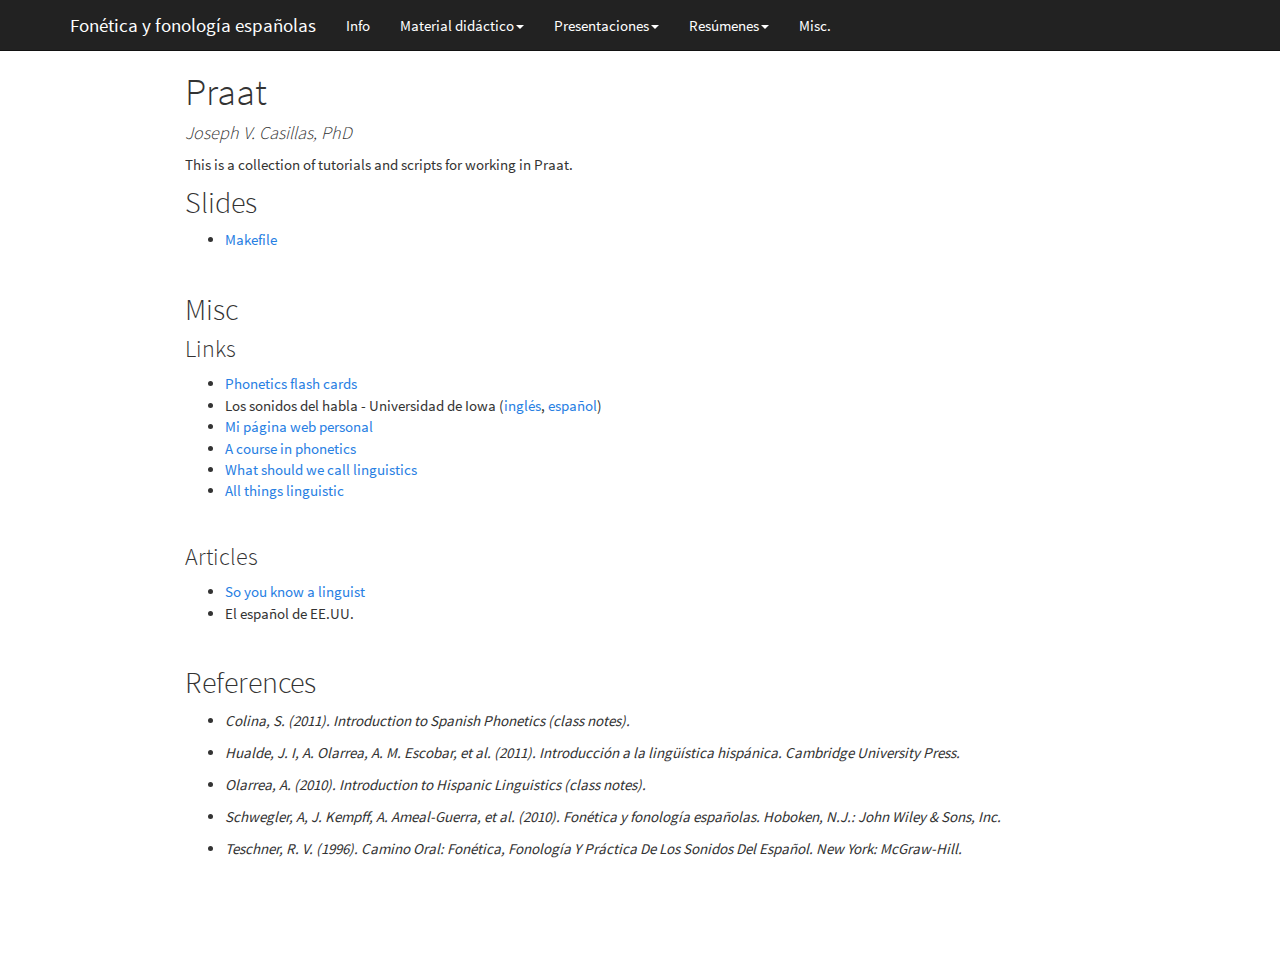
==== index.html @ e1a7d2da "added intro slides" ====
<!DOCTYPE html>

<html xmlns="http://www.w3.org/1999/xhtml">

<head>

<meta charset="utf-8">
<meta http-equiv="Content-Type" content="text/html; charset=utf-8" />
<meta name="generator" content="pandoc" />


<meta name="author" content="Joseph V. Casillas, PhD" />


<title>Praat</title>

<script src="libraries/jquery-1.11.3/jquery.min.js"></script>
<meta name="viewport" content="width=device-width, initial-scale=1" />
<link href="libraries/bootstrap-3.3.5/css/cosmo.min.css" rel="stylesheet" />
<script src="libraries/bootstrap-3.3.5/js/bootstrap.min.js"></script>
<script src="libraries/bootstrap-3.3.5/shim/html5shiv.min.js"></script>
<script src="libraries/bootstrap-3.3.5/shim/respond.min.js"></script>

<style type="text/css">

/* padding for bootstrap navbar */
body {
  padding-top: 50px;
  padding-bottom: 40px;
}

/* set text to justify */
p {
  text-align: justify;
}


/* offset scroll position for anchor links (for fixed navbar)  */
.section h2 {
  padding-top: 55px;
  margin-top: -55px;
}
.section h3 {
  padding-top: 55px;
  margin-top: -55px;
}



/* don't use link color in navbar */
.dropdown-menu>li>a {
  color: black;
}

/* some padding for disqus */
#disqus_thread {
  margin-top: 45px;
}

</style>

<link rel="stylesheet" href="libs/font-awesome-4.1.0/css/font-awesome.min.css"/>

<style type="text/css">code{white-space: pre;}</style>
<link rel="stylesheet"
      href="libraries/highlight/textmate.css"
      type="text/css" />
<script src="libraries/highlight/highlight.js"></script>
<style type="text/css">
  pre:not([class]) {
    background-color: white;
  }
</style>
<script type="text/javascript">
if (window.hljs && document.readyState && document.readyState === "complete") {
   window.setTimeout(function() {
      hljs.initHighlighting();
   }, 0);
}
</script>



<style type="text/css">
h1 {
  font-size: 34px;
}
h1.title {
  font-size: 38px;
}
h2 {
  font-size: 30px;
}
h3 {
  font-size: 24px;
}
h4 {
  font-size: 18px;
}
h5 {
  font-size: 16px;
}
h6 {
  font-size: 12px;
}
.table th:not([align]) {
  text-align: left;
}
</style>


</head>

<body>

<style type = "text/css">
.main-container {
  max-width: 940px;
  margin-left: auto;
  margin-right: auto;
}
code {
  color: inherit;
  background-color: rgba(0, 0, 0, 0.04);
}
img {
  max-width:100%;
  height: auto;
}
.tabbed-pane {
  padding-top: 12px;
}
button.code-folding-btn:focus {
  outline: none;
}
</style>



<div class="container-fluid main-container">

<!-- tabsets -->
<script src="libraries/navigation-1.1/tabsets.js"></script>
<script>
$(document).ready(function () {
  window.buildTabsets("TOC");
});
</script>

<!-- code folding -->





<div class="navbar navbar-default navbar-fixed-top" role="navigation">
  <div class="container">
    <div class="navbar-header">
      <button type="button" class="navbar-toggle collapsed" data-toggle="collapse" data-target="#navbar">
        <span class="icon-bar"></span>
        <span class="icon-bar"></span>
        <span class="icon-bar"></span>
      </button>
      <a class="navbar-brand">Fonética y fonología españolas</a>
    </div>
    <div id="navbar" class="navbar-collapse collapse">
      <ul class="nav navbar-nav">
        <li><a href="#acerca-de-la-asignatura">Info</a></li>
        <li class="dropdown">
          <a href="developer" class="dropdown-toggle" data-toggle="dropdown" role="button" aria-expanded="false">Material didáctico<span class="caret"></span></a>
          <ul class="dropdown-menu" role="menu">
             <li><a href="#programa-de-la-asignatura">Programa</a></li>
             <li><a href="#temario">Temario</a></li>
          </ul>
        </li>
        <li class="dropdown">
          <a href="developer" class="dropdown-toggle" data-toggle="dropdown" role="button" aria-expanded="false">Presentaciones<span class="caret"></span></a>
          <ul class="dropdown-menu" role="menu">
             <li class="dropdown-header">Semana 1</li>
             <li><a href="http://www.jvcasillas.com/362_01_f2016/slides/00_programa/index.html">Intro</a></li>
             <li class="dropdown-header">Semana 2</li>
             <li><a href="http://www.jvcasillas.com/362_01_f2016/slides/02_silaba_diptongos_hiatos/index.html#1">Silabeo, dipotongos y hiatos</a></li>
             <li class="dropdown-header">Semana 3</li>
             <li><a href="http://www.jvcasillas.com/362_01_f2016/slides/03_consonantes_j_w_diptongos_semivocales_acento/index.html#1">[j]/[w], diptongos, semivocales y acento</a></li>
             <li class="dropdown-header">Semana 4</li>
             <li><a href="http://www.jvcasillas.com/362_01_f2016/slides/04_silabas_vocales_ritmo/index.html#1">Sílabas, vocales y ritmo</a></li>
             <li class="dropdown-header">Semana 5</li>
             <li><a href="http://www.jvcasillas.com/362_01_f2016/slides/05_fonetica_articulatoria_vocales/index.html#1">Fonética articulatoria - vocales</a></li>
             <li class="dropdown-header">Semana 6</li>
             <li><a href="http://www.jvcasillas.com/362_01_f2016/slides/06_fonetica_articulatoria_consonantes/index.html#1">Fonética articulatoria - consonantes</a></li>
             <li class="dropdown-header">Semana 7</li>
             <li><a href="http://www.jvcasillas.com/362_01_f2016/slides/07_fonema_alofonos_transcripcion/index.html#1">Fonemas, alófonos y la transcripción fonética</a></li>
             <li class="dropdown-header">Semana 8</li>
             <li><a href="http://www.jvcasillas.com/362_01_f2016/slides/08_oclusivas_sordas_africadas/index.html#1">Las oclusivas sordas y las africadas</a></li>
             <li class="dropdown-header">Semana 9</li>
             <li><a href="http://www.jvcasillas.com/362_01_f2016/slides/09_obstruyentes_sonoras/index.html#1">Obstruyentes sonoras /b, d, g/ y /ʝ/</a></li>
             <li class="dropdown-header">Semana 10</li>
             <li><a href="http://www.jvcasillas.com/362_01_f2016/slides/10_fricativas/index.html#1">Fricativas: /f, s, x/</a></li>
             <li class="dropdown-header">Semana 11</li>
             <li><a href="http://www.jvcasillas.com/362_01_f2016/slides/11_nasales_laterales/index.html#1">Nasales y laterales</a></li>
          </ul>
        </li>
        <li class="dropdown">
          <a href="developer" class="dropdown-toggle" data-toggle="dropdown" role="button" aria-expanded="false">Resúmenes<span class="caret"></span></a>
          <ul class="dropdown-menu" role="menu">
             <li class="dropdown-header"></li>
             <li><a href="http://www.jvcasillas.com/362_01_f2016/libraries/assets/resumenes/02_silaba_diptongos_hiatos.zip">Silabeo, dipotongos y hiatos</a></li>
             <li><a href="http://www.jvcasillas.com/362_01_f2016/libraries/assets/resumenes/03_consonantes_j_w_diptongos_semivocales.zip">[j]/[w], diptongos, semivocales y acento</a></li>
             <li><a href="http://www.jvcasillas.com/362_01_f2016/libraries/assets/resumenes/04_silabas_vocales_ritmo_vocales_en_contacto_schwa.zip">Sílabas, vocales y ritmo</a></li>
             <li><a href="http://www.jvcasillas.com/362_01_f2016/libraries/assets/resumenes/05_fonetica_articulatoria_vocales.zip">Fonética articulatoria - vocales</a></li>
             <li><a href="http://www.jvcasillas.com/362_01_f2016/libraries/assets/resumenes/06_fonetica_articulatoria_consonantes.zip">Fonética articulatoria - consonantes</a></li>
             <li><a href="http://www.jvcasillas.com/362_01_f2016/libraries/assets/resumenes/07_fonema_transcripcion_fonetica.zip">Fonemas, alófonos y la transcripción fonética</a></li>
             <li><a href="http://www.jvcasillas.com/362_01_f2016/libraries/assets/resumenes/08_oclusivas_sordas_africadas.zip">Las oclusivas sordas y las africadas</a></li>
             <li><a href="http://www.jvcasillas.com/362_01_f2016/libraries/assets/resumenes/09_obstruyentes_sonoras_b_d_g_j.zip">Obstruyentes sonoras /b, d, g/ y /ʝ/</a></li>
             <li><a href="http://www.jvcasillas.com/362_01_f2016/libraries/assets/resumenes/10_fricativas_f_s_x.zip">Fricativas: /f, s, x/</a></li>
             <li><a href="http://www.jvcasillas.com/362_01_f2016/libraries/assets/resumenes/11_nasales_laterales.zip">Nasales y laterales</a></li>
             <li><a href="http://www.jvcasillas.com/362_01_f2016/libraries/assets/resumenes/12_vibrantes_entonacion.zip">Las vibrantes y la entonación</a></li>
             <li><a href="http://www.jvcasillas.com/362_01_f2016/libraries/assets/resumenes/13_español_peninsular_americano.zip">El español penínsular y americano</a></li>
             <li><a href="http://www.jvcasillas.com/362_01_f2016/libraries/assets/resumenes/14_español_eeuu.zip">El español de EE.UU.</a></li>
          </ul>
        </li>
        <li><a href="#misc">Misc.</a></li>
      </ul>
    </div><!--/.nav-collapse -->
  </div><!--/.container -->
</div><!--/.navbar -->

<div class="fluid-row" id="header">



<h1 class="title toc-ignore">Praat</h1>
<h4 class="author"><em>Joseph V. Casillas, PhD</em></h4>

</div>


<p>This is a collection of tutorials and scripts for working in Praat.</p>
<div id="slides" class="section level2">
<h2>Slides</h2>
<ul>
<li><a href="slides/Makefile/index.html">Makefile</a></li>
</ul>
<p></br></p>
</div>
<div id="misc" class="section level2">
<h2>Misc</h2>
<div id="links" class="section level3">
<h3>Links</h3>
<ul>
<li><a href="https://quizlet.com/93374714/fonetica-flash-cards/">Phonetics flash cards</a></li>
<li>Los sonidos del habla - Universidad de Iowa (<a href="http://soundsofspeech.uiowa.edu/english/english.html">inglés</a>, <a href="http://soundsofspeech.uiowa.edu/spanish/spanish.html">español</a>)</li>
<li><a href="http://www.jvcasillas.com">Mi página web personal</a></li>
<li><a href="http://linguistics.berkeley.edu/acip/">A course in phonetics</a></li>
<li><a href="http://whatshouldwecalllinguistics.tumblr.com">What should we call linguistics</a></li>
<li><a href="http://allthingslinguistic.com">All things linguistic</a></li>
</ul>
<p></br></p>
</div>
<div id="articles" class="section level3">
<h3>Articles</h3>
<ul>
<li><a href="http://www.slideshare.net/Jayelem/so-you-know-a-linguist">So you know a linguist</a></li>
<li>El español de EE.UU.</li>
</ul>
<p></br></p>
</div>
</div>
<div id="references" class="section level2">
<h2>References</h2>
<ul>
<li><p>
<cite>Colina, S. (2011). <em>Introduction to Spanish Phonetics (class notes)</em>.</cite>
</p></li>
<li><p>
<cite>Hualde, J. I, A. Olarrea, A. M. Escobar, et al. (2011). <em>Introducción a la lingüística hispánica</em>. Cambridge University Press.</cite>
</p></li>
<li><p>
<cite>Olarrea, A. (2010). <em>Introduction to Hispanic Linguistics (class notes)</em>.</cite>
</p></li>
<li><p>
<cite>Schwegler, A, J. Kempff, A. Ameal-Guerra, et al. (2010). <em>Fonética y fonología españolas</em>. Hoboken, N.J.: John Wiley &amp; Sons, Inc.</cite>
</p></li>
<li><p>
<cite>Teschner, R. V. (1996). <em>Camino Oral: Fonética, Fonología Y Práctica De Los Sonidos Del Español</em>. New York: McGraw-Hill.</cite>
</p></li>
</ul>
<p></br></br></p>
</div>


<!-- some extra javascript for older browsers -->
<script type="text/javascript" src="libs/polyfill.js"></script>

<script>



</script>

<!-- disqus -->
<!--   <div id="disqus_thread"></div>
    <script type="text/javascript">
        /* * * CONFIGURATION VARIABLES: EDIT BEFORE PASTING INTO YOUR WEBPAGE * * */
        var disqus_shortname = 'example'; // required: replace example with your forum shortname

        /* * * DON'T EDIT BELOW THIS LINE * * */
        (function() {
            var dsq = document.createElement('script'); dsq.type = 'text/javascript'; dsq.async = true;
            dsq.src = '//' + disqus_shortname + '.disqus.com/embed.js';
            (document.getElementsByTagName('head')[0] || document.getElementsByTagName('body')[0]).appendChild(dsq);
        })();
    </script>
    <noscript>Please enable JavaScript to view the <a href="http://disqus.com/?ref_noscript">comments powered by Disqus.</a></noscript>
    <a href="http://disqus.com" class="dsq-brlink">comments powered by <span class="logo-disqus">Disqus</span></a>

 -->



</div>

<script>

// add bootstrap table styles to pandoc tables
$(document).ready(function () {
  $('tr.header').parent('thead').parent('table').addClass('table table-condensed');
});


</script>


</body>
</html>
---- libraries/bootstrap-3.3.5/css/cosmo.min.css ----
@font-face {
  font-family: 'Source Sans Pro';
  font-style: normal;
  font-weight: 300;
  src: url(fonts/SourceSansProLight.ttf) format('truetype');
}
@font-face {
  font-family: 'Source Sans Pro';
  font-style: normal;
  font-weight: 400;
  src: url(fonts/SourceSansPro.ttf) format('truetype');
}
@font-face {
  font-family: 'Source Sans Pro';
  font-style: normal;
  font-weight: 700;
  src: url(fonts/SourceSansProBold.ttf) format('truetype');
}

/*!
 * bootswatch v3.3.6
 * Homepage: http://bootswatch.com
 * Copyright 2012-2015 Thomas Park
 * Licensed under MIT
 * Based on Bootstrap
*//*!
 * Bootstrap v3.3.6 (http://getbootstrap.com)
 * Copyright 2011-2015 Twitter, Inc.
 * Licensed under MIT (https://github.com/twbs/bootstrap/blob/master/LICENSE)
 *//*! normalize.css v3.0.3 | MIT License | github.com/necolas/normalize.css */html{font-family:sans-serif;-ms-text-size-adjust:100%;-webkit-text-size-adjust:100%}body{margin:0}article,aside,details,figcaption,figure,footer,header,hgroup,main,menu,nav,section,summary{display:block}audio,canvas,progress,video{display:inline-block;vertical-align:baseline}audio:not([controls]){display:none;height:0}[hidden],template{display:none}a{background-color:transparent}a:active,a:hover{outline:0}abbr[title]{border-bottom:1px dotted}b,strong{font-weight:bold}dfn{font-style:italic}h1{font-size:2em;margin:0.67em 0}mark{background:#ff0;color:#000}small{font-size:80%}sub,sup{font-size:75%;line-height:0;position:relative;vertical-align:baseline}sup{top:-0.5em}sub{bottom:-0.25em}img{border:0}svg:not(:root){overflow:hidden}figure{margin:1em 40px}hr{-webkit-box-sizing:content-box;-moz-box-sizing:content-box;box-sizing:content-box;height:0}pre{overflow:auto}code,kbd,pre,samp{font-family:monospace, monospace;font-size:1em}button,input,optgroup,select,textarea{color:inherit;font:inherit;margin:0}button{overflow:visible}button,select{text-transform:none}button,html input[type="button"],input[type="reset"],input[type="submit"]{-webkit-appearance:button;cursor:pointer}button[disabled],html input[disabled]{cursor:default}button::-moz-focus-inner,input::-moz-focus-inner{border:0;padding:0}input{line-height:normal}input[type="checkbox"],input[type="radio"]{-webkit-box-sizing:border-box;-moz-box-sizing:border-box;box-sizing:border-box;padding:0}input[type="number"]::-webkit-inner-spin-button,input[type="number"]::-webkit-outer-spin-button{height:auto}input[type="search"]{-webkit-appearance:textfield;-webkit-box-sizing:content-box;-moz-box-sizing:content-box;box-sizing:content-box}input[type="search"]::-webkit-search-cancel-button,input[type="search"]::-webkit-search-decoration{-webkit-appearance:none}fieldset{border:1px solid #c0c0c0;margin:0 2px;padding:0.35em 0.625em 0.75em}legend{border:0;padding:0}textarea{overflow:auto}optgroup{font-weight:bold}table{border-collapse:collapse;border-spacing:0}td,th{padding:0}/*! Source: https://github.com/h5bp/html5-boilerplate/blob/master/src/css/main.css */@media print{*,*:before,*:after{background:transparent !important;color:#000 !important;-webkit-box-shadow:none !important;box-shadow:none !important;text-shadow:none !important}a,a:visited{text-decoration:underline}a[href]:after{content:" (" attr(href) ")"}abbr[title]:after{content:" (" attr(title) ")"}a[href^="#"]:after,a[href^="javascript:"]:after{content:""}pre,blockquote{border:1px solid #999;page-break-inside:avoid}thead{display:table-header-group}tr,img{page-break-inside:avoid}img{max-width:100% !important}p,h2,h3{orphans:3;widows:3}h2,h3{page-break-after:avoid}.navbar{display:none}.btn>.caret,.dropup>.btn>.caret{border-top-color:#000 !important}.label{border:1px solid #000}.table{border-collapse:collapse !important}.table td,.table th{background-color:#fff !important}.table-bordered th,.table-bordered td{border:1px solid #ddd !important}}@font-face{font-family:'Glyphicons Halflings';src:url('../fonts/glyphicons-halflings-regular.eot');src:url('../fonts/glyphicons-halflings-regular.eot?#iefix') format('embedded-opentype'),url('../fonts/glyphicons-halflings-regular.woff') format('woff'),url('../fonts/glyphicons-halflings-regular.ttf') format('truetype'),url('../fonts/glyphicons-halflings-regular.svg#glyphicons_halflingsregular') format('svg')}.glyphicon{position:relative;top:1px;display:inline-block;font-family:'Glyphicons Halflings';font-style:normal;font-weight:normal;line-height:1;-webkit-font-smoothing:antialiased;-moz-osx-font-smoothing:grayscale}.glyphicon-asterisk:before{content:"\002a"}.glyphicon-plus:before{content:"\002b"}.glyphicon-euro:before,.glyphicon-eur:before{content:"\20ac"}.glyphicon-minus:before{content:"\2212"}.glyphicon-cloud:before{content:"\2601"}.glyphicon-envelope:before{content:"\2709"}.glyphicon-pencil:before{content:"\270f"}.glyphicon-glass:before{content:"\e001"}.glyphicon-music:before{content:"\e002"}.glyphicon-search:before{content:"\e003"}.glyphicon-heart:before{content:"\e005"}.glyphicon-star:before{content:"\e006"}.glyphicon-star-empty:before{content:"\e007"}.glyphicon-user:before{content:"\e008"}.glyphicon-film:before{content:"\e009"}.glyphicon-th-large:before{content:"\e010"}.glyphicon-th:before{content:"\e011"}.glyphicon-th-list:before{content:"\e012"}.glyphicon-ok:before{content:"\e013"}.glyphicon-remove:before{content:"\e014"}.glyphicon-zoom-in:before{content:"\e015"}.glyphicon-zoom-out:before{content:"\e016"}.glyphicon-off:before{content:"\e017"}.glyphicon-signal:before{content:"\e018"}.glyphicon-cog:before{content:"\e019"}.glyphicon-trash:before{content:"\e020"}.glyphicon-home:before{content:"\e021"}.glyphicon-file:before{content:"\e022"}.glyphicon-time:before{content:"\e023"}.glyphicon-road:before{content:"\e024"}.glyphicon-download-alt:before{content:"\e025"}.glyphicon-download:before{content:"\e026"}.glyphicon-upload:before{content:"\e027"}.glyphicon-inbox:before{content:"\e028"}.glyphicon-play-circle:before{content:"\e029"}.glyphicon-repeat:before{content:"\e030"}.glyphicon-refresh:before{content:"\e031"}.glyphicon-list-alt:before{content:"\e032"}.glyphicon-lock:before{content:"\e033"}.glyphicon-flag:before{content:"\e034"}.glyphicon-headphones:before{content:"\e035"}.glyphicon-volume-off:before{content:"\e036"}.glyphicon-volume-down:before{content:"\e037"}.glyphicon-volume-up:before{content:"\e038"}.glyphicon-qrcode:before{content:"\e039"}.glyphicon-barcode:before{content:"\e040"}.glyphicon-tag:before{content:"\e041"}.glyphicon-tags:before{content:"\e042"}.glyphicon-book:before{content:"\e043"}.glyphicon-bookmark:before{content:"\e044"}.glyphicon-print:before{content:"\e045"}.glyphicon-camera:before{content:"\e046"}.glyphicon-font:before{content:"\e047"}.glyphicon-bold:before{content:"\e048"}.glyphicon-italic:before{content:"\e049"}.glyphicon-text-height:before{content:"\e050"}.glyphicon-text-width:before{content:"\e051"}.glyphicon-align-left:before{content:"\e052"}.glyphicon-align-center:before{content:"\e053"}.glyphicon-align-right:before{content:"\e054"}.glyphicon-align-justify:before{content:"\e055"}.glyphicon-list:before{content:"\e056"}.glyphicon-indent-left:before{content:"\e057"}.glyphicon-indent-right:before{content:"\e058"}.glyphicon-facetime-video:before{content:"\e059"}.glyphicon-picture:before{content:"\e060"}.glyphicon-map-marker:before{content:"\e062"}.glyphicon-adjust:before{content:"\e063"}.glyphicon-tint:before{content:"\e064"}.glyphicon-edit:before{content:"\e065"}.glyphicon-share:before{content:"\e066"}.glyphicon-check:before{content:"\e067"}.glyphicon-move:before{content:"\e068"}.glyphicon-step-backward:before{content:"\e069"}.glyphicon-fast-backward:before{content:"\e070"}.glyphicon-backward:before{content:"\e071"}.glyphicon-play:before{content:"\e072"}.glyphicon-pause:before{content:"\e073"}.glyphicon-stop:before{content:"\e074"}.glyphicon-forward:before{content:"\e075"}.glyphicon-fast-forward:before{content:"\e076"}.glyphicon-step-forward:before{content:"\e077"}.glyphicon-eject:before{content:"\e078"}.glyphicon-chevron-left:before{content:"\e079"}.glyphicon-chevron-right:before{content:"\e080"}.glyphicon-plus-sign:before{content:"\e081"}.glyphicon-minus-sign:before{content:"\e082"}.glyphicon-remove-sign:before{content:"\e083"}.glyphicon-ok-sign:before{content:"\e084"}.glyphicon-question-sign:before{content:"\e085"}.glyphicon-info-sign:before{content:"\e086"}.glyphicon-screenshot:before{content:"\e087"}.glyphicon-remove-circle:before{content:"\e088"}.glyphicon-ok-circle:before{content:"\e089"}.glyphicon-ban-circle:before{content:"\e090"}.glyphicon-arrow-left:before{content:"\e091"}.glyphicon-arrow-right:before{content:"\e092"}.glyphicon-arrow-up:before{content:"\e093"}.glyphicon-arrow-down:before{content:"\e094"}.glyphicon-share-alt:before{content:"\e095"}.glyphicon-resize-full:before{content:"\e096"}.glyphicon-resize-small:before{content:"\e097"}.glyphicon-exclamation-sign:before{content:"\e101"}.glyphicon-gift:before{content:"\e102"}.glyphicon-leaf:before{content:"\e103"}.glyphicon-fire:before{content:"\e104"}.glyphicon-eye-open:before{content:"\e105"}.glyphicon-eye-close:before{content:"\e106"}.glyphicon-warning-sign:before{content:"\e107"}.glyphicon-plane:before{content:"\e108"}.glyphicon-calendar:before{content:"\e109"}.glyphicon-random:before{content:"\e110"}.glyphicon-comment:before{content:"\e111"}.glyphicon-magnet:before{content:"\e112"}.glyphicon-chevron-up:before{content:"\e113"}.glyphicon-chevron-down:before{content:"\e114"}.glyphicon-retweet:before{content:"\e115"}.glyphicon-shopping-cart:before{content:"\e116"}.glyphicon-folder-close:before{content:"\e117"}.glyphicon-folder-open:before{content:"\e118"}.glyphicon-resize-vertical:before{content:"\e119"}.glyphicon-resize-horizontal:before{content:"\e120"}.glyphicon-hdd:before{content:"\e121"}.glyphicon-bullhorn:before{content:"\e122"}.glyphicon-bell:before{content:"\e123"}.glyphicon-certificate:before{content:"\e124"}.glyphicon-thumbs-up:before{content:"\e125"}.glyphicon-thumbs-down:before{content:"\e126"}.glyphicon-hand-right:before{content:"\e127"}.glyphicon-hand-left:before{content:"\e128"}.glyphicon-hand-up:before{content:"\e129"}.glyphicon-hand-down:before{content:"\e130"}.glyphicon-circle-arrow-right:before{content:"\e131"}.glyphicon-circle-arrow-left:before{content:"\e132"}.glyphicon-circle-arrow-up:before{content:"\e133"}.glyphicon-circle-arrow-down:before{content:"\e134"}.glyphicon-globe:before{content:"\e135"}.glyphicon-wrench:before{content:"\e136"}.glyphicon-tasks:before{content:"\e137"}.glyphicon-filter:before{content:"\e138"}.glyphicon-briefcase:before{content:"\e139"}.glyphicon-fullscreen:before{content:"\e140"}.glyphicon-dashboard:before{content:"\e141"}.glyphicon-paperclip:before{content:"\e142"}.glyphicon-heart-empty:before{content:"\e143"}.glyphicon-link:before{content:"\e144"}.glyphicon-phone:before{content:"\e145"}.glyphicon-pushpin:before{content:"\e146"}.glyphicon-usd:before{content:"\e148"}.glyphicon-gbp:before{content:"\e149"}.glyphicon-sort:before{content:"\e150"}.glyphicon-sort-by-alphabet:before{content:"\e151"}.glyphicon-sort-by-alphabet-alt:before{content:"\e152"}.glyphicon-sort-by-order:before{content:"\e153"}.glyphicon-sort-by-order-alt:before{content:"\e154"}.glyphicon-sort-by-attributes:before{content:"\e155"}.glyphicon-sort-by-attributes-alt:before{content:"\e156"}.glyphicon-unchecked:before{content:"\e157"}.glyphicon-expand:before{content:"\e158"}.glyphicon-collapse-down:before{content:"\e159"}.glyphicon-collapse-up:before{content:"\e160"}.glyphicon-log-in:before{content:"\e161"}.glyphicon-flash:before{content:"\e162"}.glyphicon-log-out:before{content:"\e163"}.glyphicon-new-window:before{content:"\e164"}.glyphicon-record:before{content:"\e165"}.glyphicon-save:before{content:"\e166"}.glyphicon-open:before{content:"\e167"}.glyphicon-saved:before{content:"\e168"}.glyphicon-import:before{content:"\e169"}.glyphicon-export:before{content:"\e170"}.glyphicon-send:before{content:"\e171"}.glyphicon-floppy-disk:before{content:"\e172"}.glyphicon-floppy-saved:before{content:"\e173"}.glyphicon-floppy-remove:before{content:"\e174"}.glyphicon-floppy-save:before{content:"\e175"}.glyphicon-floppy-open:before{content:"\e176"}.glyphicon-credit-card:before{content:"\e177"}.glyphicon-transfer:before{content:"\e178"}.glyphicon-cutlery:before{content:"\e179"}.glyphicon-header:before{content:"\e180"}.glyphicon-compressed:before{content:"\e181"}.glyphicon-earphone:before{content:"\e182"}.glyphicon-phone-alt:before{content:"\e183"}.glyphicon-tower:before{content:"\e184"}.glyphicon-stats:before{content:"\e185"}.glyphicon-sd-video:before{content:"\e186"}.glyphicon-hd-video:before{content:"\e187"}.glyphicon-subtitles:before{content:"\e188"}.glyphicon-sound-stereo:before{content:"\e189"}.glyphicon-sound-dolby:before{content:"\e190"}.glyphicon-sound-5-1:before{content:"\e191"}.glyphicon-sound-6-1:before{content:"\e192"}.glyphicon-sound-7-1:before{content:"\e193"}.glyphicon-copyright-mark:before{content:"\e194"}.glyphicon-registration-mark:before{content:"\e195"}.glyphicon-cloud-download:before{content:"\e197"}.glyphicon-cloud-upload:before{content:"\e198"}.glyphicon-tree-conifer:before{content:"\e199"}.glyphicon-tree-deciduous:before{content:"\e200"}.glyphicon-cd:before{content:"\e201"}.glyphicon-save-file:before{content:"\e202"}.glyphicon-open-file:before{content:"\e203"}.glyphicon-level-up:before{content:"\e204"}.glyphicon-copy:before{content:"\e205"}.glyphicon-paste:before{content:"\e206"}.glyphicon-alert:before{content:"\e209"}.glyphicon-equalizer:before{content:"\e210"}.glyphicon-king:before{content:"\e211"}.glyphicon-queen:before{content:"\e212"}.glyphicon-pawn:before{content:"\e213"}.glyphicon-bishop:before{content:"\e214"}.glyphicon-knight:before{content:"\e215"}.glyphicon-baby-formula:before{content:"\e216"}.glyphicon-tent:before{content:"\26fa"}.glyphicon-blackboard:before{content:"\e218"}.glyphicon-bed:before{content:"\e219"}.glyphicon-apple:before{content:"\f8ff"}.glyphicon-erase:before{content:"\e221"}.glyphicon-hourglass:before{content:"\231b"}.glyphicon-lamp:before{content:"\e223"}.glyphicon-duplicate:before{content:"\e224"}.glyphicon-piggy-bank:before{content:"\e225"}.glyphicon-scissors:before{content:"\e226"}.glyphicon-bitcoin:before{content:"\e227"}.glyphicon-btc:before{content:"\e227"}.glyphicon-xbt:before{content:"\e227"}.glyphicon-yen:before{content:"\00a5"}.glyphicon-jpy:before{content:"\00a5"}.glyphicon-ruble:before{content:"\20bd"}.glyphicon-rub:before{content:"\20bd"}.glyphicon-scale:before{content:"\e230"}.glyphicon-ice-lolly:before{content:"\e231"}.glyphicon-ice-lolly-tasted:before{content:"\e232"}.glyphicon-education:before{content:"\e233"}.glyphicon-option-horizontal:before{content:"\e234"}.glyphicon-option-vertical:before{content:"\e235"}.glyphicon-menu-hamburger:before{content:"\e236"}.glyphicon-modal-window:before{content:"\e237"}.glyphicon-oil:before{content:"\e238"}.glyphicon-grain:before{content:"\e239"}.glyphicon-sunglasses:before{content:"\e240"}.glyphicon-text-size:before{content:"\e241"}.glyphicon-text-color:before{content:"\e242"}.glyphicon-text-background:before{content:"\e243"}.glyphicon-object-align-top:before{content:"\e244"}.glyphicon-object-align-bottom:before{content:"\e245"}.glyphicon-object-align-horizontal:before{content:"\e246"}.glyphicon-object-align-left:before{content:"\e247"}.glyphicon-object-align-vertical:before{content:"\e248"}.glyphicon-object-align-right:before{content:"\e249"}.glyphicon-triangle-right:before{content:"\e250"}.glyphicon-triangle-left:before{content:"\e251"}.glyphicon-triangle-bottom:before{content:"\e252"}.glyphicon-triangle-top:before{content:"\e253"}.glyphicon-console:before{content:"\e254"}.glyphicon-superscript:before{content:"\e255"}.glyphicon-subscript:before{content:"\e256"}.glyphicon-menu-left:before{content:"\e257"}.glyphicon-menu-right:before{content:"\e258"}.glyphicon-menu-down:before{content:"\e259"}.glyphicon-menu-up:before{content:"\e260"}*{-webkit-box-sizing:border-box;-moz-box-sizing:border-box;box-sizing:border-box}*:before,*:after{-webkit-box-sizing:border-box;-moz-box-sizing:border-box;box-sizing:border-box}html{font-size:10px;-webkit-tap-highlight-color:rgba(0,0,0,0)}body{font-family:"Source Sans Pro",Calibri,Candara,Arial,sans-serif;font-size:15px;line-height:1.42857143;color:#333333;background-color:#ffffff}input,button,select,textarea{font-family:inherit;font-size:inherit;line-height:inherit}a{color:#2780e3;text-decoration:none}a:hover,a:focus{color:#165ba8;text-decoration:underline}a:focus{outline:thin dotted;outline:5px auto -webkit-focus-ring-color;outline-offset:-2px}figure{margin:0}img{vertical-align:middle}.img-responsive,.thumbnail>img,.thumbnail a>img,.carousel-inner>.item>img,.carousel-inner>.item>a>img{display:block;max-width:100%;height:auto}.img-rounded{border-radius:0}.img-thumbnail{padding:4px;line-height:1.42857143;background-color:#ffffff;border:1px solid #dddddd;border-radius:0;-webkit-transition:all .2s ease-in-out;-o-transition:all .2s ease-in-out;transition:all .2s ease-in-out;display:inline-block;max-width:100%;height:auto}.img-circle{border-radius:50%}hr{margin-top:21px;margin-bottom:21px;border:0;border-top:1px solid #e6e6e6}.sr-only{position:absolute;width:1px;height:1px;margin:-1px;padding:0;overflow:hidden;clip:rect(0, 0, 0, 0);border:0}.sr-only-focusable:active,.sr-only-focusable:focus{position:static;width:auto;height:auto;margin:0;overflow:visible;clip:auto}[role="button"]{cursor:pointer}h1,h2,h3,h4,h5,h6,.h1,.h2,.h3,.h4,.h5,.h6{font-family:"Source Sans Pro",Calibri,Candara,Arial,sans-serif;font-weight:300;line-height:1.1;color:inherit}h1 small,h2 small,h3 small,h4 small,h5 small,h6 small,.h1 small,.h2 small,.h3 small,.h4 small,.h5 small,.h6 small,h1 .small,h2 .small,h3 .small,h4 .small,h5 .small,h6 .small,.h1 .small,.h2 .small,.h3 .small,.h4 .small,.h5 .small,.h6 .small{font-weight:normal;line-height:1;color:#999999}h1,.h1,h2,.h2,h3,.h3{margin-top:21px;margin-bottom:10.5px}h1 small,.h1 small,h2 small,.h2 small,h3 small,.h3 small,h1 .small,.h1 .small,h2 .small,.h2 .small,h3 .small,.h3 .small{font-size:65%}h4,.h4,h5,.h5,h6,.h6{margin-top:10.5px;margin-bottom:10.5px}h4 small,.h4 small,h5 small,.h5 small,h6 small,.h6 small,h4 .small,.h4 .small,h5 .small,.h5 .small,h6 .small,.h6 .small{font-size:75%}h1,.h1{font-size:39px}h2,.h2{font-size:32px}h3,.h3{font-size:26px}h4,.h4{font-size:19px}h5,.h5{font-size:15px}h6,.h6{font-size:13px}p{margin:0 0 10.5px}.lead{margin-bottom:21px;font-size:17px;font-weight:300;line-height:1.4}@media (min-width:768px){.lead{font-size:22.5px}}small,.small{font-size:86%}mark,.mark{background-color:#ff7518;padding:.2em}.text-left{text-align:left}.text-right{text-align:right}.text-center{text-align:center}.text-justify{text-align:justify}.text-nowrap{white-space:nowrap}.text-lowercase{text-transform:lowercase}.text-uppercase{text-transform:uppercase}.text-capitalize{text-transform:capitalize}.text-muted{color:#999999}.text-primary{color:#2780e3}a.text-primary:hover,a.text-primary:focus{color:#1967be}.text-success{color:#ffffff}a.text-success:hover,a.text-success:focus{color:#e6e6e6}.text-info{color:#ffffff}a.text-info:hover,a.text-info:focus{color:#e6e6e6}.text-warning{color:#ffffff}a.text-warning:hover,a.text-warning:focus{color:#e6e6e6}.text-danger{color:#ffffff}a.text-danger:hover,a.text-danger:focus{color:#e6e6e6}.bg-primary{color:#fff;background-color:#2780e3}a.bg-primary:hover,a.bg-primary:focus{background-color:#1967be}.bg-success{background-color:#3fb618}a.bg-success:hover,a.bg-success:focus{background-color:#2f8912}.bg-info{background-color:#9954bb}a.bg-info:hover,a.bg-info:focus{background-color:#7e3f9d}.bg-warning{background-color:#ff7518}a.bg-warning:hover,a.bg-warning:focus{background-color:#e45c00}.bg-danger{background-color:#ff0039}a.bg-danger:hover,a.bg-danger:focus{background-color:#cc002e}.page-header{padding-bottom:9.5px;margin:42px 0 21px;border-bottom:1px solid #e6e6e6}ul,ol{margin-top:0;margin-bottom:10.5px}ul ul,ol ul,ul ol,ol ol{margin-bottom:0}.list-unstyled{padding-left:0;list-style:none}.list-inline{padding-left:0;list-style:none;margin-left:-5px}.list-inline>li{display:inline-block;padding-left:5px;padding-right:5px}dl{margin-top:0;margin-bottom:21px}dt,dd{line-height:1.42857143}dt{font-weight:bold}dd{margin-left:0}@media (min-width:768px){.dl-horizontal dt{float:left;width:160px;clear:left;text-align:right;overflow:hidden;text-overflow:ellipsis;white-space:nowrap}.dl-horizontal dd{margin-left:180px}}abbr[title],abbr[data-original-title]{cursor:help;border-bottom:1px dotted #999999}.initialism{font-size:90%;text-transform:uppercase}blockquote{padding:10.5px 21px;margin:0 0 21px;font-size:18.75px;border-left:5px solid #e6e6e6}blockquote p:last-child,blockquote ul:last-child,blockquote ol:last-child{margin-bottom:0}blockquote footer,blockquote small,blockquote .small{display:block;font-size:80%;line-height:1.42857143;color:#999999}blockquote footer:before,blockquote small:before,blockquote .small:before{content:'\2014 \00A0'}.blockquote-reverse,blockquote.pull-right{padding-right:15px;padding-left:0;border-right:5px solid #e6e6e6;border-left:0;text-align:right}.blockquote-reverse footer:before,blockquote.pull-right footer:before,.blockquote-reverse small:before,blockquote.pull-right small:before,.blockquote-reverse .small:before,blockquote.pull-right .small:before{content:''}.blockquote-reverse footer:after,blockquote.pull-right footer:after,.blockquote-reverse small:after,blockquote.pull-right small:after,.blockquote-reverse .small:after,blockquote.pull-right .small:after{content:'\00A0 \2014'}address{margin-bottom:21px;font-style:normal;line-height:1.42857143}code,kbd,pre,samp{font-family:monospace}code{padding:2px 4px;font-size:90%;color:#c7254e;background-color:#f9f2f4;border-radius:0}kbd{padding:2px 4px;font-size:90%;color:#ffffff;background-color:#333333;border-radius:0;-webkit-box-shadow:inset 0 -1px 0 rgba(0,0,0,0.25);box-shadow:inset 0 -1px 0 rgba(0,0,0,0.25)}kbd kbd{padding:0;font-size:100%;font-weight:bold;-webkit-box-shadow:none;box-shadow:none}pre{display:block;padding:10px;margin:0 0 10.5px;font-size:14px;line-height:1.42857143;word-break:break-all;word-wrap:break-word;color:#333333;background-color:#f5f5f5;border:1px solid #cccccc;border-radius:0}pre code{padding:0;font-size:inherit;color:inherit;white-space:pre-wrap;background-color:transparent;border-radius:0}.pre-scrollable{max-height:340px;overflow-y:scroll}.container{margin-right:auto;margin-left:auto;padding-left:15px;padding-right:15px}@media (min-width:768px){.container{width:750px}}@media (min-width:992px){.container{width:970px}}@media (min-width:1200px){.container{width:1170px}}.container-fluid{margin-right:auto;margin-left:auto;padding-left:15px;padding-right:15px}.row{margin-left:-15px;margin-right:-15px}.col-xs-1,.col-sm-1,.col-md-1,.col-lg-1,.col-xs-2,.col-sm-2,.col-md-2,.col-lg-2,.col-xs-3,.col-sm-3,.col-md-3,.col-lg-3,.col-xs-4,.col-sm-4,.col-md-4,.col-lg-4,.col-xs-5,.col-sm-5,.col-md-5,.col-lg-5,.col-xs-6,.col-sm-6,.col-md-6,.col-lg-6,.col-xs-7,.col-sm-7,.col-md-7,.col-lg-7,.col-xs-8,.col-sm-8,.col-md-8,.col-lg-8,.col-xs-9,.col-sm-9,.col-md-9,.col-lg-9,.col-xs-10,.col-sm-10,.col-md-10,.col-lg-10,.col-xs-11,.col-sm-11,.col-md-11,.col-lg-11,.col-xs-12,.col-sm-12,.col-md-12,.col-lg-12{position:relative;min-height:1px;padding-left:15px;padding-right:15px}.col-xs-1,.col-xs-2,.col-xs-3,.col-xs-4,.col-xs-5,.col-xs-6,.col-xs-7,.col-xs-8,.col-xs-9,.col-xs-10,.col-xs-11,.col-xs-12{float:left}.col-xs-12{width:100%}.col-xs-11{width:91.66666667%}.col-xs-10{width:83.33333333%}.col-xs-9{width:75%}.col-xs-8{width:66.66666667%}.col-xs-7{width:58.33333333%}.col-xs-6{width:50%}.col-xs-5{width:41.66666667%}.col-xs-4{width:33.33333333%}.col-xs-3{width:25%}.col-xs-2{width:16.66666667%}.col-xs-1{width:8.33333333%}.col-xs-pull-12{right:100%}.col-xs-pull-11{right:91.66666667%}.col-xs-pull-10{right:83.33333333%}.col-xs-pull-9{right:75%}.col-xs-pull-8{right:66.66666667%}.col-xs-pull-7{right:58.33333333%}.col-xs-pull-6{right:50%}.col-xs-pull-5{right:41.66666667%}.col-xs-pull-4{right:33.33333333%}.col-xs-pull-3{right:25%}.col-xs-pull-2{right:16.66666667%}.col-xs-pull-1{right:8.33333333%}.col-xs-pull-0{right:auto}.col-xs-push-12{left:100%}.col-xs-push-11{left:91.66666667%}.col-xs-push-10{left:83.33333333%}.col-xs-push-9{left:75%}.col-xs-push-8{left:66.66666667%}.col-xs-push-7{left:58.33333333%}.col-xs-push-6{left:50%}.col-xs-push-5{left:41.66666667%}.col-xs-push-4{left:33.33333333%}.col-xs-push-3{left:25%}.col-xs-push-2{left:16.66666667%}.col-xs-push-1{left:8.33333333%}.col-xs-push-0{left:auto}.col-xs-offset-12{margin-left:100%}.col-xs-offset-11{margin-left:91.66666667%}.col-xs-offset-10{margin-left:83.33333333%}.col-xs-offset-9{margin-left:75%}.col-xs-offset-8{margin-left:66.66666667%}.col-xs-offset-7{margin-left:58.33333333%}.col-xs-offset-6{margin-left:50%}.col-xs-offset-5{margin-left:41.66666667%}.col-xs-offset-4{margin-left:33.33333333%}.col-xs-offset-3{margin-left:25%}.col-xs-offset-2{margin-left:16.66666667%}.col-xs-offset-1{margin-left:8.33333333%}.col-xs-offset-0{margin-left:0%}@media (min-width:768px){.col-sm-1,.col-sm-2,.col-sm-3,.col-sm-4,.col-sm-5,.col-sm-6,.col-sm-7,.col-sm-8,.col-sm-9,.col-sm-10,.col-sm-11,.col-sm-12{float:left}.col-sm-12{width:100%}.col-sm-11{width:91.66666667%}.col-sm-10{width:83.33333333%}.col-sm-9{width:75%}.col-sm-8{width:66.66666667%}.col-sm-7{width:58.33333333%}.col-sm-6{width:50%}.col-sm-5{width:41.66666667%}.col-sm-4{width:33.33333333%}.col-sm-3{width:25%}.col-sm-2{width:16.66666667%}.col-sm-1{width:8.33333333%}.col-sm-pull-12{right:100%}.col-sm-pull-11{right:91.66666667%}.col-sm-pull-10{right:83.33333333%}.col-sm-pull-9{right:75%}.col-sm-pull-8{right:66.66666667%}.col-sm-pull-7{right:58.33333333%}.col-sm-pull-6{right:50%}.col-sm-pull-5{right:41.66666667%}.col-sm-pull-4{right:33.33333333%}.col-sm-pull-3{right:25%}.col-sm-pull-2{right:16.66666667%}.col-sm-pull-1{right:8.33333333%}.col-sm-pull-0{right:auto}.col-sm-push-12{left:100%}.col-sm-push-11{left:91.66666667%}.col-sm-push-10{left:83.33333333%}.col-sm-push-9{left:75%}.col-sm-push-8{left:66.66666667%}.col-sm-push-7{left:58.33333333%}.col-sm-push-6{left:50%}.col-sm-push-5{left:41.66666667%}.col-sm-push-4{left:33.33333333%}.col-sm-push-3{left:25%}.col-sm-push-2{left:16.66666667%}.col-sm-push-1{left:8.33333333%}.col-sm-push-0{left:auto}.col-sm-offset-12{margin-left:100%}.col-sm-offset-11{margin-left:91.66666667%}.col-sm-offset-10{margin-left:83.33333333%}.col-sm-offset-9{margin-left:75%}.col-sm-offset-8{margin-left:66.66666667%}.col-sm-offset-7{margin-left:58.33333333%}.col-sm-offset-6{margin-left:50%}.col-sm-offset-5{margin-left:41.66666667%}.col-sm-offset-4{margin-left:33.33333333%}.col-sm-offset-3{margin-left:25%}.col-sm-offset-2{margin-left:16.66666667%}.col-sm-offset-1{margin-left:8.33333333%}.col-sm-offset-0{margin-left:0%}}@media (min-width:992px){.col-md-1,.col-md-2,.col-md-3,.col-md-4,.col-md-5,.col-md-6,.col-md-7,.col-md-8,.col-md-9,.col-md-10,.col-md-11,.col-md-12{float:left}.col-md-12{width:100%}.col-md-11{width:91.66666667%}.col-md-10{width:83.33333333%}.col-md-9{width:75%}.col-md-8{width:66.66666667%}.col-md-7{width:58.33333333%}.col-md-6{width:50%}.col-md-5{width:41.66666667%}.col-md-4{width:33.33333333%}.col-md-3{width:25%}.col-md-2{width:16.66666667%}.col-md-1{width:8.33333333%}.col-md-pull-12{right:100%}.col-md-pull-11{right:91.66666667%}.col-md-pull-10{right:83.33333333%}.col-md-pull-9{right:75%}.col-md-pull-8{right:66.66666667%}.col-md-pull-7{right:58.33333333%}.col-md-pull-6{right:50%}.col-md-pull-5{right:41.66666667%}.col-md-pull-4{right:33.33333333%}.col-md-pull-3{right:25%}.col-md-pull-2{right:16.66666667%}.col-md-pull-1{right:8.33333333%}.col-md-pull-0{right:auto}.col-md-push-12{left:100%}.col-md-push-11{left:91.66666667%}.col-md-push-10{left:83.33333333%}.col-md-push-9{left:75%}.col-md-push-8{left:66.66666667%}.col-md-push-7{left:58.33333333%}.col-md-push-6{left:50%}.col-md-push-5{left:41.66666667%}.col-md-push-4{left:33.33333333%}.col-md-push-3{left:25%}.col-md-push-2{left:16.66666667%}.col-md-push-1{left:8.33333333%}.col-md-push-0{left:auto}.col-md-offset-12{margin-left:100%}.col-md-offset-11{margin-left:91.66666667%}.col-md-offset-10{margin-left:83.33333333%}.col-md-offset-9{margin-left:75%}.col-md-offset-8{margin-left:66.66666667%}.col-md-offset-7{margin-left:58.33333333%}.col-md-offset-6{margin-left:50%}.col-md-offset-5{margin-left:41.66666667%}.col-md-offset-4{margin-left:33.33333333%}.col-md-offset-3{margin-left:25%}.col-md-offset-2{margin-left:16.66666667%}.col-md-offset-1{margin-left:8.33333333%}.col-md-offset-0{margin-left:0%}}@media (min-width:1200px){.col-lg-1,.col-lg-2,.col-lg-3,.col-lg-4,.col-lg-5,.col-lg-6,.col-lg-7,.col-lg-8,.col-lg-9,.col-lg-10,.col-lg-11,.col-lg-12{float:left}.col-lg-12{width:100%}.col-lg-11{width:91.66666667%}.col-lg-10{width:83.33333333%}.col-lg-9{width:75%}.col-lg-8{width:66.66666667%}.col-lg-7{width:58.33333333%}.col-lg-6{width:50%}.col-lg-5{width:41.66666667%}.col-lg-4{width:33.33333333%}.col-lg-3{width:25%}.col-lg-2{width:16.66666667%}.col-lg-1{width:8.33333333%}.col-lg-pull-12{right:100%}.col-lg-pull-11{right:91.66666667%}.col-lg-pull-10{right:83.33333333%}.col-lg-pull-9{right:75%}.col-lg-pull-8{right:66.66666667%}.col-lg-pull-7{right:58.33333333%}.col-lg-pull-6{right:50%}.col-lg-pull-5{right:41.66666667%}.col-lg-pull-4{right:33.33333333%}.col-lg-pull-3{right:25%}.col-lg-pull-2{right:16.66666667%}.col-lg-pull-1{right:8.33333333%}.col-lg-pull-0{right:auto}.col-lg-push-12{left:100%}.col-lg-push-11{left:91.66666667%}.col-lg-push-10{left:83.33333333%}.col-lg-push-9{left:75%}.col-lg-push-8{left:66.66666667%}.col-lg-push-7{left:58.33333333%}.col-lg-push-6{left:50%}.col-lg-push-5{left:41.66666667%}.col-lg-push-4{left:33.33333333%}.col-lg-push-3{left:25%}.col-lg-push-2{left:16.66666667%}.col-lg-push-1{left:8.33333333%}.col-lg-push-0{left:auto}.col-lg-offset-12{margin-left:100%}.col-lg-offset-11{margin-left:91.66666667%}.col-lg-offset-10{margin-left:83.33333333%}.col-lg-offset-9{margin-left:75%}.col-lg-offset-8{margin-left:66.66666667%}.col-lg-offset-7{margin-left:58.33333333%}.col-lg-offset-6{margin-left:50%}.col-lg-offset-5{margin-left:41.66666667%}.col-lg-offset-4{margin-left:33.33333333%}.col-lg-offset-3{margin-left:25%}.col-lg-offset-2{margin-left:16.66666667%}.col-lg-offset-1{margin-left:8.33333333%}.col-lg-offset-0{margin-left:0%}}table{background-color:transparent}caption{padding-top:8px;padding-bottom:8px;color:#999999;text-align:left}th{}.table{width:100%;max-width:100%;margin-bottom:21px}.table>thead>tr>th,.table>tbody>tr>th,.table>tfoot>tr>th,.table>thead>tr>td,.table>tbody>tr>td,.table>tfoot>tr>td{padding:8px;line-height:1.42857143;vertical-align:top;border-top:1px solid #dddddd}.table>thead>tr>th{vertical-align:bottom;border-bottom:2px solid #dddddd}.table>caption+thead>tr:first-child>th,.table>colgroup+thead>tr:first-child>th,.table>thead:first-child>tr:first-child>th,.table>caption+thead>tr:first-child>td,.table>colgroup+thead>tr:first-child>td,.table>thead:first-child>tr:first-child>td{border-top:0}.table>tbody+tbody{border-top:2px solid #dddddd}.table .table{background-color:#ffffff}.table-condensed>thead>tr>th,.table-condensed>tbody>tr>th,.table-condensed>tfoot>tr>th,.table-condensed>thead>tr>td,.table-condensed>tbody>tr>td,.table-condensed>tfoot>tr>td{padding:5px}.table-bordered{border:1px solid #dddddd}.table-bordered>thead>tr>th,.table-bordered>tbody>tr>th,.table-bordered>tfoot>tr>th,.table-bordered>thead>tr>td,.table-bordered>tbody>tr>td,.table-bordered>tfoot>tr>td{border:1px solid #dddddd}.table-bordered>thead>tr>th,.table-bordered>thead>tr>td{border-bottom-width:2px}.table-striped>tbody>tr:nth-of-type(odd){background-color:#f9f9f9}.table-hover>tbody>tr:hover{background-color:#f5f5f5}table col[class*="col-"]{position:static;float:none;display:table-column}table td[class*="col-"],table th[class*="col-"]{position:static;float:none;display:table-cell}.table>thead>tr>td.active,.table>tbody>tr>td.active,.table>tfoot>tr>td.active,.table>thead>tr>th.active,.table>tbody>tr>th.active,.table>tfoot>tr>th.active,.table>thead>tr.active>td,.table>tbody>tr.active>td,.table>tfoot>tr.active>td,.table>thead>tr.active>th,.table>tbody>tr.active>th,.table>tfoot>tr.active>th{background-color:#f5f5f5}.table-hover>tbody>tr>td.active:hover,.table-hover>tbody>tr>th.active:hover,.table-hover>tbody>tr.active:hover>td,.table-hover>tbody>tr:hover>.active,.table-hover>tbody>tr.active:hover>th{background-color:#e8e8e8}.table>thead>tr>td.success,.table>tbody>tr>td.success,.table>tfoot>tr>td.success,.table>thead>tr>th.success,.table>tbody>tr>th.success,.table>tfoot>tr>th.success,.table>thead>tr.success>td,.table>tbody>tr.success>td,.table>tfoot>tr.success>td,.table>thead>tr.success>th,.table>tbody>tr.success>th,.table>tfoot>tr.success>th{background-color:#3fb618}.table-hover>tbody>tr>td.success:hover,.table-hover>tbody>tr>th.success:hover,.table-hover>tbody>tr.success:hover>td,.table-hover>tbody>tr:hover>.success,.table-hover>tbody>tr.success:hover>th{background-color:#379f15}.table>thead>tr>td.info,.table>tbody>tr>td.info,.table>tfoot>tr>td.info,.table>thead>tr>th.info,.table>tbody>tr>th.info,.table>tfoot>tr>th.info,.table>thead>tr.info>td,.table>tbody>tr.info>td,.table>tfoot>tr.info>td,.table>thead>tr.info>th,.table>tbody>tr.info>th,.table>tfoot>tr.info>th{background-color:#9954bb}.table-hover>tbody>tr>td.info:hover,.table-hover>tbody>tr>th.info:hover,.table-hover>tbody>tr.info:hover>td,.table-hover>tbody>tr:hover>.info,.table-hover>tbody>tr.info:hover>th{background-color:#8d46b0}.table>thead>tr>td.warning,.table>tbody>tr>td.warning,.table>tfoot>tr>td.warning,.table>thead>tr>th.warning,.table>tbody>tr>th.warning,.table>tfoot>tr>th.warning,.table>thead>tr.warning>td,.table>tbody>tr.warning>td,.table>tfoot>tr.warning>td,.table>thead>tr.warning>th,.table>tbody>tr.warning>th,.table>tfoot>tr.warning>th{background-color:#ff7518}.table-hover>tbody>tr>td.warning:hover,.table-hover>tbody>tr>th.warning:hover,.table-hover>tbody>tr.warning:hover>td,.table-hover>tbody>tr:hover>.warning,.table-hover>tbody>tr.warning:hover>th{background-color:#fe6600}.table>thead>tr>td.danger,.table>tbody>tr>td.danger,.table>tfoot>tr>td.danger,.table>thead>tr>th.danger,.table>tbody>tr>th.danger,.table>tfoot>tr>th.danger,.table>thead>tr.danger>td,.table>tbody>tr.danger>td,.table>tfoot>tr.danger>td,.table>thead>tr.danger>th,.table>tbody>tr.danger>th,.table>tfoot>tr.danger>th{background-color:#ff0039}.table-hover>tbody>tr>td.danger:hover,.table-hover>tbody>tr>th.danger:hover,.table-hover>tbody>tr.danger:hover>td,.table-hover>tbody>tr:hover>.danger,.table-hover>tbody>tr.danger:hover>th{background-color:#e60033}.table-responsive{overflow-x:auto;min-height:0.01%}@media screen and (max-width:767px){.table-responsive{width:100%;margin-bottom:15.75px;overflow-y:hidden;-ms-overflow-style:-ms-autohiding-scrollbar;border:1px solid #dddddd}.table-responsive>.table{margin-bottom:0}.table-responsive>.table>thead>tr>th,.table-responsive>.table>tbody>tr>th,.table-responsive>.table>tfoot>tr>th,.table-responsive>.table>thead>tr>td,.table-responsive>.table>tbody>tr>td,.table-responsive>.table>tfoot>tr>td{white-space:nowrap}.table-responsive>.table-bordered{border:0}.table-responsive>.table-bordered>thead>tr>th:first-child,.table-responsive>.table-bordered>tbody>tr>th:first-child,.table-responsive>.table-bordered>tfoot>tr>th:first-child,.table-responsive>.table-bordered>thead>tr>td:first-child,.table-responsive>.table-bordered>tbody>tr>td:first-child,.table-responsive>.table-bordered>tfoot>tr>td:first-child{border-left:0}.table-responsive>.table-bordered>thead>tr>th:last-child,.table-responsive>.table-bordered>tbody>tr>th:last-child,.table-responsive>.table-bordered>tfoot>tr>th:last-child,.table-responsive>.table-bordered>thead>tr>td:last-child,.table-responsive>.table-bordered>tbody>tr>td:last-child,.table-responsive>.table-bordered>tfoot>tr>td:last-child{border-right:0}.table-responsive>.table-bordered>tbody>tr:last-child>th,.table-responsive>.table-bordered>tfoot>tr:last-child>th,.table-responsive>.table-bordered>tbody>tr:last-child>td,.table-responsive>.table-bordered>tfoot>tr:last-child>td{border-bottom:0}}fieldset{padding:0;margin:0;border:0;min-width:0}legend{display:block;width:100%;padding:0;margin-bottom:21px;font-size:22.5px;line-height:inherit;color:#333333;border:0;border-bottom:1px solid #e5e5e5}label{display:inline-block;max-width:100%;margin-bottom:5px;font-weight:bold}input[type="search"]{-webkit-box-sizing:border-box;-moz-box-sizing:border-box;box-sizing:border-box}input[type="radio"],input[type="checkbox"]{margin:4px 0 0;margin-top:1px \9;line-height:normal}input[type="file"]{display:block}input[type="range"]{display:block;width:100%}select[multiple],select[size]{height:auto}input[type="file"]:focus,input[type="radio"]:focus,input[type="checkbox"]:focus{outline:thin dotted;outline:5px auto -webkit-focus-ring-color;outline-offset:-2px}output{display:block;padding-top:11px;font-size:15px;line-height:1.42857143;color:#333333}.form-control{display:block;width:100%;height:43px;padding:10px 18px;font-size:15px;line-height:1.42857143;color:#333333;background-color:#ffffff;background-image:none;border:1px solid #cccccc;border-radius:0;-webkit-box-shadow:inset 0 1px 1px rgba(0,0,0,0.075);box-shadow:inset 0 1px 1px rgba(0,0,0,0.075);-webkit-transition:border-color ease-in-out .15s,-webkit-box-shadow ease-in-out .15s;-o-transition:border-color ease-in-out .15s,box-shadow ease-in-out .15s;transition:border-color ease-in-out .15s,box-shadow ease-in-out .15s}.form-control:focus{border-color:#66afe9;outline:0;-webkit-box-shadow:inset 0 1px 1px rgba(0,0,0,0.075),0 0 8px rgba(102,175,233,0.6);box-shadow:inset 0 1px 1px rgba(0,0,0,0.075),0 0 8px rgba(102,175,233,0.6)}.form-control::-moz-placeholder{color:#999999;opacity:1}.form-control:-ms-input-placeholder{color:#999999}.form-control::-webkit-input-placeholder{color:#999999}.form-control::-ms-expand{border:0;background-color:transparent}.form-control[disabled],.form-control[readonly],fieldset[disabled] .form-control{background-color:#e6e6e6;opacity:1}.form-control[disabled],fieldset[disabled] .form-control{cursor:not-allowed}textarea.form-control{height:auto}input[type="search"]{-webkit-appearance:none}@media screen and (-webkit-min-device-pixel-ratio:0){input[type="date"].form-control,input[type="time"].form-control,input[type="datetime-local"].form-control,input[type="month"].form-control{line-height:43px}input[type="date"].input-sm,input[type="time"].input-sm,input[type="datetime-local"].input-sm,input[type="month"].input-sm,.input-group-sm input[type="date"],.input-group-sm input[type="time"],.input-group-sm input[type="datetime-local"],.input-group-sm input[type="month"]{line-height:31px}input[type="date"].input-lg,input[type="time"].input-lg,input[type="datetime-local"].input-lg,input[type="month"].input-lg,.input-group-lg input[type="date"],.input-group-lg input[type="time"],.input-group-lg input[type="datetime-local"],.input-group-lg input[type="month"]{line-height:64px}}.form-group{margin-bottom:15px}.radio,.checkbox{position:relative;display:block;margin-top:10px;margin-bottom:10px}.radio label,.checkbox label{min-height:21px;padding-left:20px;margin-bottom:0;font-weight:normal;cursor:pointer}.radio input[type="radio"],.radio-inline input[type="radio"],.checkbox input[type="checkbox"],.checkbox-inline input[type="checkbox"]{position:absolute;margin-left:-20px;margin-top:4px \9}.radio+.radio,.checkbox+.checkbox{margin-top:-5px}.radio-inline,.checkbox-inline{position:relative;display:inline-block;padding-left:20px;margin-bottom:0;vertical-align:middle;font-weight:normal;cursor:pointer}.radio-inline+.radio-inline,.checkbox-inline+.checkbox-inline{margin-top:0;margin-left:10px}input[type="radio"][disabled],input[type="checkbox"][disabled],input[type="radio"].disabled,input[type="checkbox"].disabled,fieldset[disabled] input[type="radio"],fieldset[disabled] input[type="checkbox"]{cursor:not-allowed}.radio-inline.disabled,.checkbox-inline.disabled,fieldset[disabled] .radio-inline,fieldset[disabled] .checkbox-inline{cursor:not-allowed}.radio.disabled label,.checkbox.disabled label,fieldset[disabled] .radio label,fieldset[disabled] .checkbox label{cursor:not-allowed}.form-control-static{padding-top:11px;padding-bottom:11px;margin-bottom:0;min-height:36px}.form-control-static.input-lg,.form-control-static.input-sm{padding-left:0;padding-right:0}.input-sm{height:31px;padding:5px 10px;font-size:13px;line-height:1.5;border-radius:0}select.input-sm{height:31px;line-height:31px}textarea.input-sm,select[multiple].input-sm{height:auto}.form-group-sm .form-control{height:31px;padding:5px 10px;font-size:13px;line-height:1.5;border-radius:0}.form-group-sm select.form-control{height:31px;line-height:31px}.form-group-sm textarea.form-control,.form-group-sm select[multiple].form-control{height:auto}.form-group-sm .form-control-static{height:31px;min-height:34px;padding:6px 10px;font-size:13px;line-height:1.5}.input-lg{height:64px;padding:18px 30px;font-size:19px;line-height:1.3333333;border-radius:0}select.input-lg{height:64px;line-height:64px}textarea.input-lg,select[multiple].input-lg{height:auto}.form-group-lg .form-control{height:64px;padding:18px 30px;font-size:19px;line-height:1.3333333;border-radius:0}.form-group-lg select.form-control{height:64px;line-height:64px}.form-group-lg textarea.form-control,.form-group-lg select[multiple].form-control{height:auto}.form-group-lg .form-control-static{height:64px;min-height:40px;padding:19px 30px;font-size:19px;line-height:1.3333333}.has-feedback{position:relative}.has-feedback .form-control{padding-right:53.75px}.form-control-feedback{position:absolute;top:0;right:0;z-index:2;display:block;width:43px;height:43px;line-height:43px;text-align:center;pointer-events:none}.input-lg+.form-control-feedback,.input-group-lg+.form-control-feedback,.form-group-lg .form-control+.form-control-feedback{width:64px;height:64px;line-height:64px}.input-sm+.form-control-feedback,.input-group-sm+.form-control-feedback,.form-group-sm .form-control+.form-control-feedback{width:31px;height:31px;line-height:31px}.has-success .help-block,.has-success .control-label,.has-success .radio,.has-success .checkbox,.has-success .radio-inline,.has-success .checkbox-inline,.has-success.radio label,.has-success.checkbox label,.has-success.radio-inline label,.has-success.checkbox-inline label{color:#ffffff}.has-success .form-control{border-color:#ffffff;-webkit-box-shadow:inset 0 1px 1px rgba(0,0,0,0.075);box-shadow:inset 0 1px 1px rgba(0,0,0,0.075)}.has-success .form-control:focus{border-color:#e6e6e6;-webkit-box-shadow:inset 0 1px 1px rgba(0,0,0,0.075),0 0 6px #fff;box-shadow:inset 0 1px 1px rgba(0,0,0,0.075),0 0 6px #fff}.has-success .input-group-addon{color:#ffffff;border-color:#ffffff;background-color:#3fb618}.has-success .form-control-feedback{color:#ffffff}.has-warning .help-block,.has-warning .control-label,.has-warning .radio,.has-warning .checkbox,.has-warning .radio-inline,.has-warning .checkbox-inline,.has-warning.radio label,.has-warning.checkbox label,.has-warning.radio-inline label,.has-warning.checkbox-inline label{color:#ffffff}.has-warning .form-control{border-color:#ffffff;-webkit-box-shadow:inset 0 1px 1px rgba(0,0,0,0.075);box-shadow:inset 0 1px 1px rgba(0,0,0,0.075)}.has-warning .form-control:focus{border-color:#e6e6e6;-webkit-box-shadow:inset 0 1px 1px rgba(0,0,0,0.075),0 0 6px #fff;box-shadow:inset 0 1px 1px rgba(0,0,0,0.075),0 0 6px #fff}.has-warning .input-group-addon{color:#ffffff;border-color:#ffffff;background-color:#ff7518}.has-warning .form-control-feedback{color:#ffffff}.has-error .help-block,.has-error .control-label,.has-error .radio,.has-error .checkbox,.has-error .radio-inline,.has-error .checkbox-inline,.has-error.radio label,.has-error.checkbox label,.has-error.radio-inline label,.has-error.checkbox-inline label{color:#ffffff}.has-error .form-control{border-color:#ffffff;-webkit-box-shadow:inset 0 1px 1px rgba(0,0,0,0.075);box-shadow:inset 0 1px 1px rgba(0,0,0,0.075)}.has-error .form-control:focus{border-color:#e6e6e6;-webkit-box-shadow:inset 0 1px 1px rgba(0,0,0,0.075),0 0 6px #fff;box-shadow:inset 0 1px 1px rgba(0,0,0,0.075),0 0 6px #fff}.has-error .input-group-addon{color:#ffffff;border-color:#ffffff;background-color:#ff0039}.has-error .form-control-feedback{color:#ffffff}.has-feedback label~.form-control-feedback{top:26px}.has-feedback label.sr-only~.form-control-feedback{top:0}.help-block{display:block;margin-top:5px;margin-bottom:10px;color:#737373}@media (min-width:768px){.form-inline .form-group{display:inline-block;margin-bottom:0;vertical-align:middle}.form-inline .form-control{display:inline-block;width:auto;vertical-align:middle}.form-inline .form-control-static{display:inline-block}.form-inline .input-group{display:inline-table;vertical-align:middle}.form-inline .input-group .input-group-addon,.form-inline .input-group .input-group-btn,.form-inline .input-group .form-control{width:auto}.form-inline .input-group>.form-control{width:100%}.form-inline .control-label{margin-bottom:0;vertical-align:middle}.form-inline .radio,.form-inline .checkbox{display:inline-block;margin-top:0;margin-bottom:0;vertical-align:middle}.form-inline .radio label,.form-inline .checkbox label{padding-left:0}.form-inline .radio input[type="radio"],.form-inline .checkbox input[type="checkbox"]{position:relative;margin-left:0}.form-inline .has-feedback .form-control-feedback{top:0}}.form-horizontal .radio,.form-horizontal .checkbox,.form-horizontal .radio-inline,.form-horizontal .checkbox-inline{margin-top:0;margin-bottom:0;padding-top:11px}.form-horizontal .radio,.form-horizontal .checkbox{min-height:32px}.form-horizontal .form-group{margin-left:-15px;margin-right:-15px}@media (min-width:768px){.form-horizontal .control-label{text-align:right;margin-bottom:0;padding-top:11px}}.form-horizontal .has-feedback .form-control-feedback{right:15px}@media (min-width:768px){.form-horizontal .form-group-lg .control-label{padding-top:19px;font-size:19px}}@media (min-width:768px){.form-horizontal .form-group-sm .control-label{padding-top:6px;font-size:13px}}.btn{display:inline-block;margin-bottom:0;font-weight:normal;text-align:center;vertical-align:middle;-ms-touch-action:manipulation;touch-action:manipulation;cursor:pointer;background-image:none;border:1px solid transparent;white-space:nowrap;padding:10px 18px;font-size:15px;line-height:1.42857143;border-radius:0;-webkit-user-select:none;-moz-user-select:none;-ms-user-select:none;user-select:none}.btn:focus,.btn:active:focus,.btn.active:focus,.btn.focus,.btn:active.focus,.btn.active.focus{outline:thin dotted;outline:5px auto -webkit-focus-ring-color;outline-offset:-2px}.btn:hover,.btn:focus,.btn.focus{color:#ffffff;text-decoration:none}.btn:active,.btn.active{outline:0;background-image:none;-webkit-box-shadow:inset 0 3px 5px rgba(0,0,0,0.125);box-shadow:inset 0 3px 5px rgba(0,0,0,0.125)}.btn.disabled,.btn[disabled],fieldset[disabled] .btn{cursor:not-allowed;opacity:0.65;filter:alpha(opacity=65);-webkit-box-shadow:none;box-shadow:none}a.btn.disabled,fieldset[disabled] a.btn{pointer-events:none}.btn-default{color:#ffffff;background-color:#222222;border-color:#222222}.btn-default:focus,.btn-default.focus{color:#ffffff;background-color:#090909;border-color:#000000}.btn-default:hover{color:#ffffff;background-color:#090909;border-color:#040404}.btn-default:active,.btn-default.active,.open>.dropdown-toggle.btn-default{color:#ffffff;background-color:#090909;border-color:#040404}.btn-default:active:hover,.btn-default.active:hover,.open>.dropdown-toggle.btn-default:hover,.btn-default:active:focus,.btn-default.active:focus,.open>.dropdown-toggle.btn-default:focus,.btn-default:active.focus,.btn-default.active.focus,.open>.dropdown-toggle.btn-default.focus{color:#ffffff;background-color:#000000;border-color:#000000}.btn-default:active,.btn-default.active,.open>.dropdown-toggle.btn-default{background-image:none}.btn-default.disabled:hover,.btn-default[disabled]:hover,fieldset[disabled] .btn-default:hover,.btn-default.disabled:focus,.btn-default[disabled]:focus,fieldset[disabled] .btn-default:focus,.btn-default.disabled.focus,.btn-default[disabled].focus,fieldset[disabled] .btn-default.focus{background-color:#222222;border-color:#222222}.btn-default .badge{color:#222222;background-color:#ffffff}.btn-primary{color:#ffffff;background-color:#2780e3;border-color:#2780e3}.btn-primary:focus,.btn-primary.focus{color:#ffffff;background-color:#1967be;border-color:#10427b}.btn-primary:hover{color:#ffffff;background-color:#1967be;border-color:#1862b5}.btn-primary:active,.btn-primary.active,.open>.dropdown-toggle.btn-primary{color:#ffffff;background-color:#1967be;border-color:#1862b5}.btn-primary:active:hover,.btn-primary.active:hover,.open>.dropdown-toggle.btn-primary:hover,.btn-primary:active:focus,.btn-primary.active:focus,.open>.dropdown-toggle.btn-primary:focus,.btn-primary:active.focus,.btn-primary.active.focus,.open>.dropdown-toggle.btn-primary.focus{color:#ffffff;background-color:#15569f;border-color:#10427b}.btn-primary:active,.btn-primary.active,.open>.dropdown-toggle.btn-primary{background-image:none}.btn-primary.disabled:hover,.btn-primary[disabled]:hover,fieldset[disabled] .btn-primary:hover,.btn-primary.disabled:focus,.btn-primary[disabled]:focus,fieldset[disabled] .btn-primary:focus,.btn-primary.disabled.focus,.btn-primary[disabled].focus,fieldset[disabled] .btn-primary.focus{background-color:#2780e3;border-color:#2780e3}.btn-primary .badge{color:#2780e3;background-color:#ffffff}.btn-success{color:#ffffff;background-color:#3fb618;border-color:#3fb618}.btn-success:focus,.btn-success.focus{color:#ffffff;background-color:#2f8912;border-color:#184509}.btn-success:hover{color:#ffffff;background-color:#2f8912;border-color:#2c8011}.btn-success:active,.btn-success.active,.open>.dropdown-toggle.btn-success{color:#ffffff;background-color:#2f8912;border-color:#2c8011}.btn-success:active:hover,.btn-success.active:hover,.open>.dropdown-toggle.btn-success:hover,.btn-success:active:focus,.btn-success.active:focus,.open>.dropdown-toggle.btn-success:focus,.btn-success:active.focus,.btn-success.active.focus,.open>.dropdown-toggle.btn-success.focus{color:#ffffff;background-color:#24690e;border-color:#184509}.btn-success:active,.btn-success.active,.open>.dropdown-toggle.btn-success{background-image:none}.btn-success.disabled:hover,.btn-success[disabled]:hover,fieldset[disabled] .btn-success:hover,.btn-success.disabled:focus,.btn-success[disabled]:focus,fieldset[disabled] .btn-success:focus,.btn-success.disabled.focus,.btn-success[disabled].focus,fieldset[disabled] .btn-success.focus{background-color:#3fb618;border-color:#3fb618}.btn-success .badge{color:#3fb618;background-color:#ffffff}.btn-info{color:#ffffff;background-color:#9954bb;border-color:#9954bb}.btn-info:focus,.btn-info.focus{color:#ffffff;background-color:#7e3f9d;border-color:#522967}.btn-info:hover{color:#ffffff;background-color:#7e3f9d;border-color:#783c96}.btn-info:active,.btn-info.active,.open>.dropdown-toggle.btn-info{color:#ffffff;background-color:#7e3f9d;border-color:#783c96}.btn-info:active:hover,.btn-info.active:hover,.open>.dropdown-toggle.btn-info:hover,.btn-info:active:focus,.btn-info.active:focus,.open>.dropdown-toggle.btn-info:focus,.btn-info:active.focus,.btn-info.active.focus,.open>.dropdown-toggle.btn-info.focus{color:#ffffff;background-color:#6a3484;border-color:#522967}.btn-info:active,.btn-info.active,.open>.dropdown-toggle.btn-info{background-image:none}.btn-info.disabled:hover,.btn-info[disabled]:hover,fieldset[disabled] .btn-info:hover,.btn-info.disabled:focus,.btn-info[disabled]:focus,fieldset[disabled] .btn-info:focus,.btn-info.disabled.focus,.btn-info[disabled].focus,fieldset[disabled] .btn-info.focus{background-color:#9954bb;border-color:#9954bb}.btn-info .badge{color:#9954bb;background-color:#ffffff}.btn-warning{color:#ffffff;background-color:#ff7518;border-color:#ff7518}.btn-warning:focus,.btn-warning.focus{color:#ffffff;background-color:#e45c00;border-color:#983d00}.btn-warning:hover{color:#ffffff;background-color:#e45c00;border-color:#da5800}.btn-warning:active,.btn-warning.active,.open>.dropdown-toggle.btn-warning{color:#ffffff;background-color:#e45c00;border-color:#da5800}.btn-warning:active:hover,.btn-warning.active:hover,.open>.dropdown-toggle.btn-warning:hover,.btn-warning:active:focus,.btn-warning.active:focus,.open>.dropdown-toggle.btn-warning:focus,.btn-warning:active.focus,.btn-warning.active.focus,.open>.dropdown-toggle.btn-warning.focus{color:#ffffff;background-color:#c04d00;border-color:#983d00}.btn-warning:active,.btn-warning.active,.open>.dropdown-toggle.btn-warning{background-image:none}.btn-warning.disabled:hover,.btn-warning[disabled]:hover,fieldset[disabled] .btn-warning:hover,.btn-warning.disabled:focus,.btn-warning[disabled]:focus,fieldset[disabled] .btn-warning:focus,.btn-warning.disabled.focus,.btn-warning[disabled].focus,fieldset[disabled] .btn-warning.focus{background-color:#ff7518;border-color:#ff7518}.btn-warning .badge{color:#ff7518;background-color:#ffffff}.btn-danger{color:#ffffff;background-color:#ff0039;border-color:#ff0039}.btn-danger:focus,.btn-danger.focus{color:#ffffff;background-color:#cc002e;border-color:#80001c}.btn-danger:hover{color:#ffffff;background-color:#cc002e;border-color:#c2002b}.btn-danger:active,.btn-danger.active,.open>.dropdown-toggle.btn-danger{color:#ffffff;background-color:#cc002e;border-color:#c2002b}.btn-danger:active:hover,.btn-danger.active:hover,.open>.dropdown-toggle.btn-danger:hover,.btn-danger:active:focus,.btn-danger.active:focus,.open>.dropdown-toggle.btn-danger:focus,.btn-danger:active.focus,.btn-danger.active.focus,.open>.dropdown-toggle.btn-danger.focus{color:#ffffff;background-color:#a80026;border-color:#80001c}.btn-danger:active,.btn-danger.active,.open>.dropdown-toggle.btn-danger{background-image:none}.btn-danger.disabled:hover,.btn-danger[disabled]:hover,fieldset[disabled] .btn-danger:hover,.btn-danger.disabled:focus,.btn-danger[disabled]:focus,fieldset[disabled] .btn-danger:focus,.btn-danger.disabled.focus,.btn-danger[disabled].focus,fieldset[disabled] .btn-danger.focus{background-color:#ff0039;border-color:#ff0039}.btn-danger .badge{color:#ff0039;background-color:#ffffff}.btn-link{color:#2780e3;font-weight:normal;border-radius:0}.btn-link,.btn-link:active,.btn-link.active,.btn-link[disabled],fieldset[disabled] .btn-link{background-color:transparent;-webkit-box-shadow:none;box-shadow:none}.btn-link,.btn-link:hover,.btn-link:focus,.btn-link:active{border-color:transparent}.btn-link:hover,.btn-link:focus{color:#165ba8;text-decoration:underline;background-color:transparent}.btn-link[disabled]:hover,fieldset[disabled] .btn-link:hover,.btn-link[disabled]:focus,fieldset[disabled] .btn-link:focus{color:#999999;text-decoration:none}.btn-lg,.btn-group-lg>.btn{padding:18px 30px;font-size:19px;line-height:1.3333333;border-radius:0}.btn-sm,.btn-group-sm>.btn{padding:5px 10px;font-size:13px;line-height:1.5;border-radius:0}.btn-xs,.btn-group-xs>.btn{padding:1px 5px;font-size:13px;line-height:1.5;border-radius:0}.btn-block{display:block;width:100%}.btn-block+.btn-block{margin-top:5px}input[type="submit"].btn-block,input[type="reset"].btn-block,input[type="button"].btn-block{width:100%}.fade{opacity:0;-webkit-transition:opacity 0.15s linear;-o-transition:opacity 0.15s linear;transition:opacity 0.15s linear}.fade.in{opacity:1}.collapse{display:none}.collapse.in{display:block}tr.collapse.in{display:table-row}tbody.collapse.in{display:table-row-group}.collapsing{position:relative;height:0;overflow:hidden;-webkit-transition-property:height, visibility;-o-transition-property:height, visibility;transition-property:height, visibility;-webkit-transition-duration:0.35s;-o-transition-duration:0.35s;transition-duration:0.35s;-webkit-transition-timing-function:ease;-o-transition-timing-function:ease;transition-timing-function:ease}.caret{display:inline-block;width:0;height:0;margin-left:2px;vertical-align:middle;border-top:4px dashed;border-top:4px solid \9;border-right:4px solid transparent;border-left:4px solid transparent}.dropup,.dropdown{position:relative}.dropdown-toggle:focus{outline:0}.dropdown-menu{position:absolute;top:100%;left:0;z-index:1000;display:none;float:left;min-width:160px;padding:5px 0;margin:2px 0 0;list-style:none;font-size:15px;text-align:left;background-color:#ffffff;border:1px solid #cccccc;border:1px solid rgba(0,0,0,0.15);border-radius:0;-webkit-box-shadow:0 6px 12px rgba(0,0,0,0.175);box-shadow:0 6px 12px rgba(0,0,0,0.175);-webkit-background-clip:padding-box;background-clip:padding-box}.dropdown-menu.pull-right{right:0;left:auto}.dropdown-menu .divider{height:1px;margin:9.5px 0;overflow:hidden;background-color:#e5e5e5}.dropdown-menu>li>a{display:block;padding:3px 20px;clear:both;font-weight:normal;line-height:1.42857143;color:#333333;white-space:nowrap}.dropdown-menu>li>a:hover,.dropdown-menu>li>a:focus{text-decoration:none;color:#ffffff;background-color:#2780e3}.dropdown-menu>.active>a,.dropdown-menu>.active>a:hover,.dropdown-menu>.active>a:focus{color:#ffffff;text-decoration:none;outline:0;background-color:#2780e3}.dropdown-menu>.disabled>a,.dropdown-menu>.disabled>a:hover,.dropdown-menu>.disabled>a:focus{color:#999999}.dropdown-menu>.disabled>a:hover,.dropdown-menu>.disabled>a:focus{text-decoration:none;background-color:transparent;background-image:none;filter:progid:DXImageTransform.Microsoft.gradient(enabled=false);cursor:not-allowed}.open>.dropdown-menu{display:block}.open>a{outline:0}.dropdown-menu-right{left:auto;right:0}.dropdown-menu-left{left:0;right:auto}.dropdown-header{display:block;padding:3px 20px;font-size:13px;line-height:1.42857143;color:#999999;white-space:nowrap}.dropdown-backdrop{position:fixed;left:0;right:0;bottom:0;top:0;z-index:990}.pull-right>.dropdown-menu{right:0;left:auto}.dropup .caret,.navbar-fixed-bottom .dropdown .caret{border-top:0;border-bottom:4px dashed;border-bottom:4px solid \9;content:""}.dropup .dropdown-menu,.navbar-fixed-bottom .dropdown .dropdown-menu{top:auto;bottom:100%;margin-bottom:2px}@media (min-width:768px){.navbar-right .dropdown-menu{left:auto;right:0}.navbar-right .dropdown-menu-left{left:0;right:auto}}.btn-group,.btn-group-vertical{position:relative;display:inline-block;vertical-align:middle}.btn-group>.btn,.btn-group-vertical>.btn{position:relative;float:left}.btn-group>.btn:hover,.btn-group-vertical>.btn:hover,.btn-group>.btn:focus,.btn-group-vertical>.btn:focus,.btn-group>.btn:active,.btn-group-vertical>.btn:active,.btn-group>.btn.active,.btn-group-vertical>.btn.active{z-index:2}.btn-group .btn+.btn,.btn-group .btn+.btn-group,.btn-group .btn-group+.btn,.btn-group .btn-group+.btn-group{margin-left:-1px}.btn-toolbar{margin-left:-5px}.btn-toolbar .btn,.btn-toolbar .btn-group,.btn-toolbar .input-group{float:left}.btn-toolbar>.btn,.btn-toolbar>.btn-group,.btn-toolbar>.input-group{margin-left:5px}.btn-group>.btn:not(:first-child):not(:last-child):not(.dropdown-toggle){border-radius:0}.btn-group>.btn:first-child{margin-left:0}.btn-group>.btn:first-child:not(:last-child):not(.dropdown-toggle){border-bottom-right-radius:0;border-top-right-radius:0}.btn-group>.btn:last-child:not(:first-child),.btn-group>.dropdown-toggle:not(:first-child){border-bottom-left-radius:0;border-top-left-radius:0}.btn-group>.btn-group{float:left}.btn-group>.btn-group:not(:first-child):not(:last-child)>.btn{border-radius:0}.btn-group>.btn-group:first-child:not(:last-child)>.btn:last-child,.btn-group>.btn-group:first-child:not(:last-child)>.dropdown-toggle{border-bottom-right-radius:0;border-top-right-radius:0}.btn-group>.btn-group:last-child:not(:first-child)>.btn:first-child{border-bottom-left-radius:0;border-top-left-radius:0}.btn-group .dropdown-toggle:active,.btn-group.open .dropdown-toggle{outline:0}.btn-group>.btn+.dropdown-toggle{padding-left:8px;padding-right:8px}.btn-group>.btn-lg+.dropdown-toggle{padding-left:12px;padding-right:12px}.btn-group.open .dropdown-toggle{-webkit-box-shadow:inset 0 3px 5px rgba(0,0,0,0.125);box-shadow:inset 0 3px 5px rgba(0,0,0,0.125)}.btn-group.open .dropdown-toggle.btn-link{-webkit-box-shadow:none;box-shadow:none}.btn .caret{margin-left:0}.btn-lg .caret{border-width:5px 5px 0;border-bottom-width:0}.dropup .btn-lg .caret{border-width:0 5px 5px}.btn-group-vertical>.btn,.btn-group-vertical>.btn-group,.btn-group-vertical>.btn-group>.btn{display:block;float:none;width:100%;max-width:100%}.btn-group-vertical>.btn-group>.btn{float:none}.btn-group-vertical>.btn+.btn,.btn-group-vertical>.btn+.btn-group,.btn-group-vertical>.btn-group+.btn,.btn-group-vertical>.btn-group+.btn-group{margin-top:-1px;margin-left:0}.btn-group-vertical>.btn:not(:first-child):not(:last-child){border-radius:0}.btn-group-vertical>.btn:first-child:not(:last-child){border-top-right-radius:0;border-top-left-radius:0;border-bottom-right-radius:0;border-bottom-left-radius:0}.btn-group-vertical>.btn:last-child:not(:first-child){border-top-right-radius:0;border-top-left-radius:0;border-bottom-right-radius:0;border-bottom-left-radius:0}.btn-group-vertical>.btn-group:not(:first-child):not(:last-child)>.btn{border-radius:0}.btn-group-vertical>.btn-group:first-child:not(:last-child)>.btn:last-child,.btn-group-vertical>.btn-group:first-child:not(:last-child)>.dropdown-toggle{border-bottom-right-radius:0;border-bottom-left-radius:0}.btn-group-vertical>.btn-group:last-child:not(:first-child)>.btn:first-child{border-top-right-radius:0;border-top-left-radius:0}.btn-group-justified{display:table;width:100%;table-layout:fixed;border-collapse:separate}.btn-group-justified>.btn,.btn-group-justified>.btn-group{float:none;display:table-cell;width:1%}.btn-group-justified>.btn-group .btn{width:100%}.btn-group-justified>.btn-group .dropdown-menu{left:auto}[data-toggle="buttons"]>.btn input[type="radio"],[data-toggle="buttons"]>.btn-group>.btn input[type="radio"],[data-toggle="buttons"]>.btn input[type="checkbox"],[data-toggle="buttons"]>.btn-group>.btn input[type="checkbox"]{position:absolute;clip:rect(0, 0, 0, 0);pointer-events:none}.input-group{position:relative;display:table;border-collapse:separate}.input-group[class*="col-"]{float:none;padding-left:0;padding-right:0}.input-group .form-control{position:relative;z-index:2;float:left;width:100%;margin-bottom:0}.input-group .form-control:focus{z-index:3}.input-group-lg>.form-control,.input-group-lg>.input-group-addon,.input-group-lg>.input-group-btn>.btn{height:64px;padding:18px 30px;font-size:19px;line-height:1.3333333;border-radius:0}select.input-group-lg>.form-control,select.input-group-lg>.input-group-addon,select.input-group-lg>.input-group-btn>.btn{height:64px;line-height:64px}textarea.input-group-lg>.form-control,textarea.input-group-lg>.input-group-addon,textarea.input-group-lg>.input-group-btn>.btn,select[multiple].input-group-lg>.form-control,select[multiple].input-group-lg>.input-group-addon,select[multiple].input-group-lg>.input-group-btn>.btn{height:auto}.input-group-sm>.form-control,.input-group-sm>.input-group-addon,.input-group-sm>.input-group-btn>.btn{height:31px;padding:5px 10px;font-size:13px;line-height:1.5;border-radius:0}select.input-group-sm>.form-control,select.input-group-sm>.input-group-addon,select.input-group-sm>.input-group-btn>.btn{height:31px;line-height:31px}textarea.input-group-sm>.form-control,textarea.input-group-sm>.input-group-addon,textarea.input-group-sm>.input-group-btn>.btn,select[multiple].input-group-sm>.form-control,select[multiple].input-group-sm>.input-group-addon,select[multiple].input-group-sm>.input-group-btn>.btn{height:auto}.input-group-addon,.input-group-btn,.input-group .form-control{display:table-cell}.input-group-addon:not(:first-child):not(:last-child),.input-group-btn:not(:first-child):not(:last-child),.input-group .form-control:not(:first-child):not(:last-child){border-radius:0}.input-group-addon,.input-group-btn{width:1%;white-space:nowrap;vertical-align:middle}.input-group-addon{padding:10px 18px;font-size:15px;font-weight:normal;line-height:1;color:#333333;text-align:center;background-color:#e6e6e6;border:1px solid #cccccc;border-radius:0}.input-group-addon.input-sm{padding:5px 10px;font-size:13px;border-radius:0}.input-group-addon.input-lg{padding:18px 30px;font-size:19px;border-radius:0}.input-group-addon input[type="radio"],.input-group-addon input[type="checkbox"]{margin-top:0}.input-group .form-control:first-child,.input-group-addon:first-child,.input-group-btn:first-child>.btn,.input-group-btn:first-child>.btn-group>.btn,.input-group-btn:first-child>.dropdown-toggle,.input-group-btn:last-child>.btn:not(:last-child):not(.dropdown-toggle),.input-group-btn:last-child>.btn-group:not(:last-child)>.btn{border-bottom-right-radius:0;border-top-right-radius:0}.input-group-addon:first-child{border-right:0}.input-group .form-control:last-child,.input-group-addon:last-child,.input-group-btn:last-child>.btn,.input-group-btn:last-child>.btn-group>.btn,.input-group-btn:last-child>.dropdown-toggle,.input-group-btn:first-child>.btn:not(:first-child),.input-group-btn:first-child>.btn-group:not(:first-child)>.btn{border-bottom-left-radius:0;border-top-left-radius:0}.input-group-addon:last-child{border-left:0}.input-group-btn{position:relative;font-size:0;white-space:nowrap}.input-group-btn>.btn{position:relative}.input-group-btn>.btn+.btn{margin-left:-1px}.input-group-btn>.btn:hover,.input-group-btn>.btn:focus,.input-group-btn>.btn:active{z-index:2}.input-group-btn:first-child>.btn,.input-group-btn:first-child>.btn-group{margin-right:-1px}.input-group-btn:last-child>.btn,.input-group-btn:last-child>.btn-group{z-index:2;margin-left:-1px}.nav{margin-bottom:0;padding-left:0;list-style:none}.nav>li{position:relative;display:block}.nav>li>a{position:relative;display:block;padding:10px 15px}.nav>li>a:hover,.nav>li>a:focus{text-decoration:none;background-color:#e6e6e6}.nav>li.disabled>a{color:#999999}.nav>li.disabled>a:hover,.nav>li.disabled>a:focus{color:#999999;text-decoration:none;background-color:transparent;cursor:not-allowed}.nav .open>a,.nav .open>a:hover,.nav .open>a:focus{background-color:#e6e6e6;border-color:#2780e3}.nav .nav-divider{height:1px;margin:9.5px 0;overflow:hidden;background-color:#e5e5e5}.nav>li>a>img{max-width:none}.nav-tabs{border-bottom:1px solid #dddddd}.nav-tabs>li{float:left;margin-bottom:-1px}.nav-tabs>li>a{margin-right:2px;line-height:1.42857143;border:1px solid transparent;border-radius:0 0 0 0}.nav-tabs>li>a:hover{border-color:#e6e6e6 #e6e6e6 #dddddd}.nav-tabs>li.active>a,.nav-tabs>li.active>a:hover,.nav-tabs>li.active>a:focus{color:#555555;background-color:#ffffff;border:1px solid #dddddd;border-bottom-color:transparent;cursor:default}.nav-tabs.nav-justified{width:100%;border-bottom:0}.nav-tabs.nav-justified>li{float:none}.nav-tabs.nav-justified>li>a{text-align:center;margin-bottom:5px}.nav-tabs.nav-justified>.dropdown .dropdown-menu{top:auto;left:auto}@media (min-width:768px){.nav-tabs.nav-justified>li{display:table-cell;width:1%}.nav-tabs.nav-justified>li>a{margin-bottom:0}}.nav-tabs.nav-justified>li>a{margin-right:0;border-radius:0}.nav-tabs.nav-justified>.active>a,.nav-tabs.nav-justified>.active>a:hover,.nav-tabs.nav-justified>.active>a:focus{border:1px solid #dddddd}@media (min-width:768px){.nav-tabs.nav-justified>li>a{border-bottom:1px solid #dddddd;border-radius:0 0 0 0}.nav-tabs.nav-justified>.active>a,.nav-tabs.nav-justified>.active>a:hover,.nav-tabs.nav-justified>.active>a:focus{border-bottom-color:#ffffff}}.nav-pills>li{float:left}.nav-pills>li>a{border-radius:0}.nav-pills>li+li{margin-left:2px}.nav-pills>li.active>a,.nav-pills>li.active>a:hover,.nav-pills>li.active>a:focus{color:#ffffff;background-color:#2780e3}.nav-stacked>li{float:none}.nav-stacked>li+li{margin-top:2px;margin-left:0}.nav-justified{width:100%}.nav-justified>li{float:none}.nav-justified>li>a{text-align:center;margin-bottom:5px}.nav-justified>.dropdown .dropdown-menu{top:auto;left:auto}@media (min-width:768px){.nav-justified>li{display:table-cell;width:1%}.nav-justified>li>a{margin-bottom:0}}.nav-tabs-justified{border-bottom:0}.nav-tabs-justified>li>a{margin-right:0;border-radius:0}.nav-tabs-justified>.active>a,.nav-tabs-justified>.active>a:hover,.nav-tabs-justified>.active>a:focus{border:1px solid #dddddd}@media (min-width:768px){.nav-tabs-justified>li>a{border-bottom:1px solid #dddddd;border-radius:0 0 0 0}.nav-tabs-justified>.active>a,.nav-tabs-justified>.active>a:hover,.nav-tabs-justified>.active>a:focus{border-bottom-color:#ffffff}}.tab-content>.tab-pane{display:none}.tab-content>.active{display:block}.nav-tabs .dropdown-menu{margin-top:-1px;border-top-right-radius:0;border-top-left-radius:0}.navbar{position:relative;min-height:50px;margin-bottom:21px;border:1px solid transparent}@media (min-width:768px){.navbar{border-radius:0}}@media (min-width:768px){.navbar-header{float:left}}.navbar-collapse{overflow-x:visible;padding-right:15px;padding-left:15px;border-top:1px solid transparent;-webkit-box-shadow:inset 0 1px 0 rgba(255,255,255,0.1);box-shadow:inset 0 1px 0 rgba(255,255,255,0.1);-webkit-overflow-scrolling:touch}.navbar-collapse.in{overflow-y:auto}@media (min-width:768px){.navbar-collapse{width:auto;border-top:0;-webkit-box-shadow:none;box-shadow:none}.navbar-collapse.collapse{display:block !important;height:auto !important;padding-bottom:0;overflow:visible !important}.navbar-collapse.in{overflow-y:visible}.navbar-fixed-top .navbar-collapse,.navbar-static-top .navbar-collapse,.navbar-fixed-bottom .navbar-collapse{padding-left:0;padding-right:0}}.navbar-fixed-top .navbar-collapse,.navbar-fixed-bottom .navbar-collapse{max-height:340px}@media (max-device-width:480px) and (orientation:landscape){.navbar-fixed-top .navbar-collapse,.navbar-fixed-bottom .navbar-collapse{max-height:200px}}.container>.navbar-header,.container-fluid>.navbar-header,.container>.navbar-collapse,.container-fluid>.navbar-collapse{margin-right:-15px;margin-left:-15px}@media (min-width:768px){.container>.navbar-header,.container-fluid>.navbar-header,.container>.navbar-collapse,.container-fluid>.navbar-collapse{margin-right:0;margin-left:0}}.navbar-static-top{z-index:1000;border-width:0 0 1px}@media (min-width:768px){.navbar-static-top{border-radius:0}}.navbar-fixed-top,.navbar-fixed-bottom{position:fixed;right:0;left:0;z-index:1030}@media (min-width:768px){.navbar-fixed-top,.navbar-fixed-bottom{border-radius:0}}.navbar-fixed-top{top:0;border-width:0 0 1px}.navbar-fixed-bottom{bottom:0;margin-bottom:0;border-width:1px 0 0}.navbar-brand{float:left;padding:14.5px 15px;font-size:19px;line-height:21px;height:50px}.navbar-brand:hover,.navbar-brand:focus{text-decoration:none}.navbar-brand>img{display:block}@media (min-width:768px){.navbar>.container .navbar-brand,.navbar>.container-fluid .navbar-brand{margin-left:-15px}}.navbar-toggle{position:relative;float:right;margin-right:15px;padding:9px 10px;margin-top:8px;margin-bottom:8px;background-color:transparent;background-image:none;border:1px solid transparent;border-radius:0}.navbar-toggle:focus{outline:0}.navbar-toggle .icon-bar{display:block;width:22px;height:2px;border-radius:1px}.navbar-toggle .icon-bar+.icon-bar{margin-top:4px}@media (min-width:768px){.navbar-toggle{display:none}}.navbar-nav{margin:7.25px -15px}.navbar-nav>li>a{padding-top:10px;padding-bottom:10px;line-height:21px}@media (max-width:767px){.navbar-nav .open .dropdown-menu{position:static;float:none;width:auto;margin-top:0;background-color:transparent;border:0;-webkit-box-shadow:none;box-shadow:none}.navbar-nav .open .dropdown-menu>li>a,.navbar-nav .open .dropdown-menu .dropdown-header{padding:5px 15px 5px 25px}.navbar-nav .open .dropdown-menu>li>a{line-height:21px}.navbar-nav .open .dropdown-menu>li>a:hover,.navbar-nav .open .dropdown-menu>li>a:focus{background-image:none}}@media (min-width:768px){.navbar-nav{float:left;margin:0}.navbar-nav>li{float:left}.navbar-nav>li>a{padding-top:14.5px;padding-bottom:14.5px}}.navbar-form{margin-left:-15px;margin-right:-15px;padding:10px 15px;border-top:1px solid transparent;border-bottom:1px solid transparent;-webkit-box-shadow:inset 0 1px 0 rgba(255,255,255,0.1),0 1px 0 rgba(255,255,255,0.1);box-shadow:inset 0 1px 0 rgba(255,255,255,0.1),0 1px 0 rgba(255,255,255,0.1);margin-top:3.5px;margin-bottom:3.5px}@media (min-width:768px){.navbar-form .form-group{display:inline-block;margin-bottom:0;vertical-align:middle}.navbar-form .form-control{display:inline-block;width:auto;vertical-align:middle}.navbar-form .form-control-static{display:inline-block}.navbar-form .input-group{display:inline-table;vertical-align:middle}.navbar-form .input-group .input-group-addon,.navbar-form .input-group .input-group-btn,.navbar-form .input-group .form-control{width:auto}.navbar-form .input-group>.form-control{width:100%}.navbar-form .control-label{margin-bottom:0;vertical-align:middle}.navbar-form .radio,.navbar-form .checkbox{display:inline-block;margin-top:0;margin-bottom:0;vertical-align:middle}.navbar-form .radio label,.navbar-form .checkbox label{padding-left:0}.navbar-form .radio input[type="radio"],.navbar-form .checkbox input[type="checkbox"]{position:relative;margin-left:0}.navbar-form .has-feedback .form-control-feedback{top:0}}@media (max-width:767px){.navbar-form .form-group{margin-bottom:5px}.navbar-form .form-group:last-child{margin-bottom:0}}@media (min-width:768px){.navbar-form{width:auto;border:0;margin-left:0;margin-right:0;padding-top:0;padding-bottom:0;-webkit-box-shadow:none;box-shadow:none}}.navbar-nav>li>.dropdown-menu{margin-top:0;border-top-right-radius:0;border-top-left-radius:0}.navbar-fixed-bottom .navbar-nav>li>.dropdown-menu{margin-bottom:0;border-top-right-radius:0;border-top-left-radius:0;border-bottom-right-radius:0;border-bottom-left-radius:0}.navbar-btn{margin-top:3.5px;margin-bottom:3.5px}.navbar-btn.btn-sm{margin-top:9.5px;margin-bottom:9.5px}.navbar-btn.btn-xs{margin-top:14px;margin-bottom:14px}.navbar-text{margin-top:14.5px;margin-bottom:14.5px}@media (min-width:768px){.navbar-text{float:left;margin-left:15px;margin-right:15px}}@media (min-width:768px){.navbar-left{float:left !important}.navbar-right{float:right !important;margin-right:-15px}.navbar-right~.navbar-right{margin-right:0}}.navbar-default{background-color:#222222;border-color:#121212}.navbar-default .navbar-brand{color:#ffffff}.navbar-default .navbar-brand:hover,.navbar-default .navbar-brand:focus{color:#ffffff;background-color:none}.navbar-default .navbar-text{color:#ffffff}.navbar-default .navbar-nav>li>a{color:#ffffff}.navbar-default .navbar-nav>li>a:hover,.navbar-default .navbar-nav>li>a:focus{color:#ffffff;background-color:#090909}.navbar-default .navbar-nav>.active>a,.navbar-default .navbar-nav>.active>a:hover,.navbar-default .navbar-nav>.active>a:focus{color:#ffffff;background-color:#090909}.navbar-default .navbar-nav>.disabled>a,.navbar-default .navbar-nav>.disabled>a:hover,.navbar-default .navbar-nav>.disabled>a:focus{color:#cccccc;background-color:transparent}.navbar-default .navbar-toggle{border-color:transparent}.navbar-default .navbar-toggle:hover,.navbar-default .navbar-toggle:focus{background-color:#090909}.navbar-default .navbar-toggle .icon-bar{background-color:#ffffff}.navbar-default .navbar-collapse,.navbar-default .navbar-form{border-color:#121212}.navbar-default .navbar-nav>.open>a,.navbar-default .navbar-nav>.open>a:hover,.navbar-default .navbar-nav>.open>a:focus{background-color:#090909;color:#ffffff}@media (max-width:767px){.navbar-default .navbar-nav .open .dropdown-menu>li>a{color:#ffffff}.navbar-default .navbar-nav .open .dropdown-menu>li>a:hover,.navbar-default .navbar-nav .open .dropdown-menu>li>a:focus{color:#ffffff;background-color:#090909}.navbar-default .navbar-nav .open .dropdown-menu>.active>a,.navbar-default .navbar-nav .open .dropdown-menu>.active>a:hover,.navbar-default .navbar-nav .open .dropdown-menu>.active>a:focus{color:#ffffff;background-color:#090909}.navbar-default .navbar-nav .open .dropdown-menu>.disabled>a,.navbar-default .navbar-nav .open .dropdown-menu>.disabled>a:hover,.navbar-default .navbar-nav .open .dropdown-menu>.disabled>a:focus{color:#cccccc;background-color:transparent}}.navbar-default .navbar-link{color:#ffffff}.navbar-default .navbar-link:hover{color:#ffffff}.navbar-default .btn-link{color:#ffffff}.navbar-default .btn-link:hover,.navbar-default .btn-link:focus{color:#ffffff}.navbar-default .btn-link[disabled]:hover,fieldset[disabled] .navbar-default .btn-link:hover,.navbar-default .btn-link[disabled]:focus,fieldset[disabled] .navbar-default .btn-link:focus{color:#cccccc}.navbar-inverse{background-color:#2780e3;border-color:#1967be}.navbar-inverse .navbar-brand{color:#ffffff}.navbar-inverse .navbar-brand:hover,.navbar-inverse .navbar-brand:focus{color:#ffffff;background-color:none}.navbar-inverse .navbar-text{color:#ffffff}.navbar-inverse .navbar-nav>li>a{color:#ffffff}.navbar-inverse .navbar-nav>li>a:hover,.navbar-inverse .navbar-nav>li>a:focus{color:#ffffff;background-color:#1967be}.navbar-inverse .navbar-nav>.active>a,.navbar-inverse .navbar-nav>.active>a:hover,.navbar-inverse .navbar-nav>.active>a:focus{color:#ffffff;background-color:#1967be}.navbar-inverse .navbar-nav>.disabled>a,.navbar-inverse .navbar-nav>.disabled>a:hover,.navbar-inverse .navbar-nav>.disabled>a:focus{color:#ffffff;background-color:transparent}.navbar-inverse .navbar-toggle{border-color:transparent}.navbar-inverse .navbar-toggle:hover,.navbar-inverse .navbar-toggle:focus{background-color:#1967be}.navbar-inverse .navbar-toggle .icon-bar{background-color:#ffffff}.navbar-inverse .navbar-collapse,.navbar-inverse .navbar-form{border-color:#1a6ecc}.navbar-inverse .navbar-nav>.open>a,.navbar-inverse .navbar-nav>.open>a:hover,.navbar-inverse .navbar-nav>.open>a:focus{background-color:#1967be;color:#ffffff}@media (max-width:767px){.navbar-inverse .navbar-nav .open .dropdown-menu>.dropdown-header{border-color:#1967be}.navbar-inverse .navbar-nav .open .dropdown-menu .divider{background-color:#1967be}.navbar-inverse .navbar-nav .open .dropdown-menu>li>a{color:#ffffff}.navbar-inverse .navbar-nav .open .dropdown-menu>li>a:hover,.navbar-inverse .navbar-nav .open .dropdown-menu>li>a:focus{color:#ffffff;background-color:#1967be}.navbar-inverse .navbar-nav .open .dropdown-menu>.active>a,.navbar-inverse .navbar-nav .open .dropdown-menu>.active>a:hover,.navbar-inverse .navbar-nav .open .dropdown-menu>.active>a:focus{color:#ffffff;background-color:#1967be}.navbar-inverse .navbar-nav .open .dropdown-menu>.disabled>a,.navbar-inverse .navbar-nav .open .dropdown-menu>.disabled>a:hover,.navbar-inverse .navbar-nav .open .dropdown-menu>.disabled>a:focus{color:#ffffff;background-color:transparent}}.navbar-inverse .navbar-link{color:#ffffff}.navbar-inverse .navbar-link:hover{color:#ffffff}.navbar-inverse .btn-link{color:#ffffff}.navbar-inverse .btn-link:hover,.navbar-inverse .btn-link:focus{color:#ffffff}.navbar-inverse .btn-link[disabled]:hover,fieldset[disabled] .navbar-inverse .btn-link:hover,.navbar-inverse .btn-link[disabled]:focus,fieldset[disabled] .navbar-inverse .btn-link:focus{color:#ffffff}.breadcrumb{padding:8px 15px;margin-bottom:21px;list-style:none;background-color:#f5f5f5;border-radius:0}.breadcrumb>li{display:inline-block}.breadcrumb>li+li:before{content:"/\00a0";padding:0 5px;color:#cccccc}.breadcrumb>.active{color:#999999}.pagination{display:inline-block;padding-left:0;margin:21px 0;border-radius:0}.pagination>li{display:inline}.pagination>li>a,.pagination>li>span{position:relative;float:left;padding:10px 18px;line-height:1.42857143;text-decoration:none;color:#2780e3;background-color:#ffffff;border:1px solid #dddddd;margin-left:-1px}.pagination>li:first-child>a,.pagination>li:first-child>span{margin-left:0;border-bottom-left-radius:0;border-top-left-radius:0}.pagination>li:last-child>a,.pagination>li:last-child>span{border-bottom-right-radius:0;border-top-right-radius:0}.pagination>li>a:hover,.pagination>li>span:hover,.pagination>li>a:focus,.pagination>li>span:focus{z-index:2;color:#165ba8;background-color:#e6e6e6;border-color:#dddddd}.pagination>.active>a,.pagination>.active>span,.pagination>.active>a:hover,.pagination>.active>span:hover,.pagination>.active>a:focus,.pagination>.active>span:focus{z-index:3;color:#999999;background-color:#f5f5f5;border-color:#dddddd;cursor:default}.pagination>.disabled>span,.pagination>.disabled>span:hover,.pagination>.disabled>span:focus,.pagination>.disabled>a,.pagination>.disabled>a:hover,.pagination>.disabled>a:focus{color:#999999;background-color:#ffffff;border-color:#dddddd;cursor:not-allowed}.pagination-lg>li>a,.pagination-lg>li>span{padding:18px 30px;font-size:19px;line-height:1.3333333}.pagination-lg>li:first-child>a,.pagination-lg>li:first-child>span{border-bottom-left-radius:0;border-top-left-radius:0}.pagination-lg>li:last-child>a,.pagination-lg>li:last-child>span{border-bottom-right-radius:0;border-top-right-radius:0}.pagination-sm>li>a,.pagination-sm>li>span{padding:5px 10px;font-size:13px;line-height:1.5}.pagination-sm>li:first-child>a,.pagination-sm>li:first-child>span{border-bottom-left-radius:0;border-top-left-radius:0}.pagination-sm>li:last-child>a,.pagination-sm>li:last-child>span{border-bottom-right-radius:0;border-top-right-radius:0}.pager{padding-left:0;margin:21px 0;list-style:none;text-align:center}.pager li{display:inline}.pager li>a,.pager li>span{display:inline-block;padding:5px 14px;background-color:#ffffff;border:1px solid #dddddd;border-radius:0}.pager li>a:hover,.pager li>a:focus{text-decoration:none;background-color:#e6e6e6}.pager .next>a,.pager .next>span{float:right}.pager .previous>a,.pager .previous>span{float:left}.pager .disabled>a,.pager .disabled>a:hover,.pager .disabled>a:focus,.pager .disabled>span{color:#999999;background-color:#ffffff;cursor:not-allowed}.label{display:inline;padding:.2em .6em .3em;font-size:75%;font-weight:bold;line-height:1;color:#ffffff;text-align:center;white-space:nowrap;vertical-align:baseline;border-radius:.25em}a.label:hover,a.label:focus{color:#ffffff;text-decoration:none;cursor:pointer}.label:empty{display:none}.btn .label{position:relative;top:-1px}.label-default{background-color:#222222}.label-default[href]:hover,.label-default[href]:focus{background-color:#090909}.label-primary{background-color:#2780e3}.label-primary[href]:hover,.label-primary[href]:focus{background-color:#1967be}.label-success{background-color:#3fb618}.label-success[href]:hover,.label-success[href]:focus{background-color:#2f8912}.label-info{background-color:#9954bb}.label-info[href]:hover,.label-info[href]:focus{background-color:#7e3f9d}.label-warning{background-color:#ff7518}.label-warning[href]:hover,.label-warning[href]:focus{background-color:#e45c00}.label-danger{background-color:#ff0039}.label-danger[href]:hover,.label-danger[href]:focus{background-color:#cc002e}.badge{display:inline-block;min-width:10px;padding:3px 7px;font-size:13px;font-weight:bold;color:#ffffff;line-height:1;vertical-align:middle;white-space:nowrap;text-align:center;background-color:#2780e3;border-radius:10px}.badge:empty{display:none}.btn .badge{position:relative;top:-1px}.btn-xs .badge,.btn-group-xs>.btn .badge{top:0;padding:1px 5px}a.badge:hover,a.badge:focus{color:#ffffff;text-decoration:none;cursor:pointer}.list-group-item.active>.badge,.nav-pills>.active>a>.badge{color:#2780e3;background-color:#ffffff}.list-group-item>.badge{float:right}.list-group-item>.badge+.badge{margin-right:5px}.nav-pills>li>a>.badge{margin-left:3px}.jumbotron{padding-top:30px;padding-bottom:30px;margin-bottom:30px;color:inherit;background-color:#e6e6e6}.jumbotron h1,.jumbotron .h1{color:inherit}.jumbotron p{margin-bottom:15px;font-size:23px;font-weight:200}.jumbotron>hr{border-top-color:#cccccc}.container .jumbotron,.container-fluid .jumbotron{border-radius:0;padding-left:15px;padding-right:15px}.jumbotron .container{max-width:100%}@media screen and (min-width:768px){.jumbotron{padding-top:48px;padding-bottom:48px}.container .jumbotron,.container-fluid .jumbotron{padding-left:60px;padding-right:60px}.jumbotron h1,.jumbotron .h1{font-size:68px}}.thumbnail{display:block;padding:4px;margin-bottom:21px;line-height:1.42857143;background-color:#ffffff;border:1px solid #dddddd;border-radius:0;-webkit-transition:border .2s ease-in-out;-o-transition:border .2s ease-in-out;transition:border .2s ease-in-out}.thumbnail>img,.thumbnail a>img{margin-left:auto;margin-right:auto}a.thumbnail:hover,a.thumbnail:focus,a.thumbnail.active{border-color:#2780e3}.thumbnail .caption{padding:9px;color:#333333}.alert{padding:15px;margin-bottom:21px;border:1px solid transparent;border-radius:0}.alert h4{margin-top:0;color:inherit}.alert .alert-link{font-weight:bold}.alert>p,.alert>ul{margin-bottom:0}.alert>p+p{margin-top:5px}.alert-dismissable,.alert-dismissible{padding-right:35px}.alert-dismissable .close,.alert-dismissible .close{position:relative;top:-2px;right:-21px;color:inherit}.alert-success{background-color:#3fb618;border-color:#4e9f15;color:#ffffff}.alert-success hr{border-top-color:#438912}.alert-success .alert-link{color:#e6e6e6}.alert-info{background-color:#9954bb;border-color:#7643a8;color:#ffffff}.alert-info hr{border-top-color:#693c96}.alert-info .alert-link{color:#e6e6e6}.alert-warning{background-color:#ff7518;border-color:#ff4309;color:#ffffff}.alert-warning hr{border-top-color:#ee3800}.alert-warning .alert-link{color:#e6e6e6}.alert-danger{background-color:#ff0039;border-color:#f0005e;color:#ffffff}.alert-danger hr{border-top-color:#d60054}.alert-danger .alert-link{color:#e6e6e6}@-webkit-keyframes progress-bar-stripes{from{background-position:40px 0}to{background-position:0 0}}@-o-keyframes progress-bar-stripes{from{background-position:40px 0}to{background-position:0 0}}@keyframes progress-bar-stripes{from{background-position:40px 0}to{background-position:0 0}}.progress{overflow:hidden;height:21px;margin-bottom:21px;background-color:#cccccc;border-radius:0;-webkit-box-shadow:inset 0 1px 2px rgba(0,0,0,0.1);box-shadow:inset 0 1px 2px rgba(0,0,0,0.1)}.progress-bar{float:left;width:0%;height:100%;font-size:13px;line-height:21px;color:#ffffff;text-align:center;background-color:#2780e3;-webkit-box-shadow:inset 0 -1px 0 rgba(0,0,0,0.15);box-shadow:inset 0 -1px 0 rgba(0,0,0,0.15);-webkit-transition:width 0.6s ease;-o-transition:width 0.6s ease;transition:width 0.6s ease}.progress-striped .progress-bar,.progress-bar-striped{background-image:-webkit-linear-gradient(45deg, rgba(255,255,255,0.15) 25%, transparent 25%, transparent 50%, rgba(255,255,255,0.15) 50%, rgba(255,255,255,0.15) 75%, transparent 75%, transparent);background-image:-o-linear-gradient(45deg, rgba(255,255,255,0.15) 25%, transparent 25%, transparent 50%, rgba(255,255,255,0.15) 50%, rgba(255,255,255,0.15) 75%, transparent 75%, transparent);background-image:linear-gradient(45deg, rgba(255,255,255,0.15) 25%, transparent 25%, transparent 50%, rgba(255,255,255,0.15) 50%, rgba(255,255,255,0.15) 75%, transparent 75%, transparent);-webkit-background-size:40px 40px;background-size:40px 40px}.progress.active .progress-bar,.progress-bar.active{-webkit-animation:progress-bar-stripes 2s linear infinite;-o-animation:progress-bar-stripes 2s linear infinite;animation:progress-bar-stripes 2s linear infinite}.progress-bar-success{background-color:#3fb618}.progress-striped .progress-bar-success{background-image:-webkit-linear-gradient(45deg, rgba(255,255,255,0.15) 25%, transparent 25%, transparent 50%, rgba(255,255,255,0.15) 50%, rgba(255,255,255,0.15) 75%, transparent 75%, transparent);background-image:-o-linear-gradient(45deg, rgba(255,255,255,0.15) 25%, transparent 25%, transparent 50%, rgba(255,255,255,0.15) 50%, rgba(255,255,255,0.15) 75%, transparent 75%, transparent);background-image:linear-gradient(45deg, rgba(255,255,255,0.15) 25%, transparent 25%, transparent 50%, rgba(255,255,255,0.15) 50%, rgba(255,255,255,0.15) 75%, transparent 75%, transparent)}.progress-bar-info{background-color:#9954bb}.progress-striped .progress-bar-info{background-image:-webkit-linear-gradient(45deg, rgba(255,255,255,0.15) 25%, transparent 25%, transparent 50%, rgba(255,255,255,0.15) 50%, rgba(255,255,255,0.15) 75%, transparent 75%, transparent);background-image:-o-linear-gradient(45deg, rgba(255,255,255,0.15) 25%, transparent 25%, transparent 50%, rgba(255,255,255,0.15) 50%, rgba(255,255,255,0.15) 75%, transparent 75%, transparent);background-image:linear-gradient(45deg, rgba(255,255,255,0.15) 25%, transparent 25%, transparent 50%, rgba(255,255,255,0.15) 50%, rgba(255,255,255,0.15) 75%, transparent 75%, transparent)}.progress-bar-warning{background-color:#ff7518}.progress-striped .progress-bar-warning{background-image:-webkit-linear-gradient(45deg, rgba(255,255,255,0.15) 25%, transparent 25%, transparent 50%, rgba(255,255,255,0.15) 50%, rgba(255,255,255,0.15) 75%, transparent 75%, transparent);background-image:-o-linear-gradient(45deg, rgba(255,255,255,0.15) 25%, transparent 25%, transparent 50%, rgba(255,255,255,0.15) 50%, rgba(255,255,255,0.15) 75%, transparent 75%, transparent);background-image:linear-gradient(45deg, rgba(255,255,255,0.15) 25%, transparent 25%, transparent 50%, rgba(255,255,255,0.15) 50%, rgba(255,255,255,0.15) 75%, transparent 75%, transparent)}.progress-bar-danger{background-color:#ff0039}.progress-striped .progress-bar-danger{background-image:-webkit-linear-gradient(45deg, rgba(255,255,255,0.15) 25%, transparent 25%, transparent 50%, rgba(255,255,255,0.15) 50%, rgba(255,255,255,0.15) 75%, transparent 75%, transparent);background-image:-o-linear-gradient(45deg, rgba(255,255,255,0.15) 25%, transparent 25%, transparent 50%, rgba(255,255,255,0.15) 50%, rgba(255,255,255,0.15) 75%, transparent 75%, transparent);background-image:linear-gradient(45deg, rgba(255,255,255,0.15) 25%, transparent 25%, transparent 50%, rgba(255,255,255,0.15) 50%, rgba(255,255,255,0.15) 75%, transparent 75%, transparent)}.media{margin-top:15px}.media:first-child{margin-top:0}.media,.media-body{zoom:1;overflow:hidden}.media-body{width:10000px}.media-object{display:block}.media-object.img-thumbnail{max-width:none}.media-right,.media>.pull-right{padding-left:10px}.media-left,.media>.pull-left{padding-right:10px}.media-left,.media-right,.media-body{display:table-cell;vertical-align:top}.media-middle{vertical-align:middle}.media-bottom{vertical-align:bottom}.media-heading{margin-top:0;margin-bottom:5px}.media-list{padding-left:0;list-style:none}.list-group{margin-bottom:20px;padding-left:0}.list-group-item{position:relative;display:block;padding:10px 15px;margin-bottom:-1px;background-color:#ffffff;border:1px solid #dddddd}.list-group-item:first-child{border-top-right-radius:0;border-top-left-radius:0}.list-group-item:last-child{margin-bottom:0;border-bottom-right-radius:0;border-bottom-left-radius:0}a.list-group-item,button.list-group-item{color:#555555}a.list-group-item .list-group-item-heading,button.list-group-item .list-group-item-heading{color:#333333}a.list-group-item:hover,button.list-group-item:hover,a.list-group-item:focus,button.list-group-item:focus{text-decoration:none;color:#555555;background-color:#f5f5f5}button.list-group-item{width:100%;text-align:left}.list-group-item.disabled,.list-group-item.disabled:hover,.list-group-item.disabled:focus{background-color:#e6e6e6;color:#999999;cursor:not-allowed}.list-group-item.disabled .list-group-item-heading,.list-group-item.disabled:hover .list-group-item-heading,.list-group-item.disabled:focus .list-group-item-heading{color:inherit}.list-group-item.disabled .list-group-item-text,.list-group-item.disabled:hover .list-group-item-text,.list-group-item.disabled:focus .list-group-item-text{color:#999999}.list-group-item.active,.list-group-item.active:hover,.list-group-item.active:focus{z-index:2;color:#ffffff;background-color:#2780e3;border-color:#dddddd}.list-group-item.active .list-group-item-heading,.list-group-item.active:hover .list-group-item-heading,.list-group-item.active:focus .list-group-item-heading,.list-group-item.active .list-group-item-heading>small,.list-group-item.active:hover .list-group-item-heading>small,.list-group-item.active:focus .list-group-item-heading>small,.list-group-item.active .list-group-item-heading>.small,.list-group-item.active:hover .list-group-item-heading>.small,.list-group-item.active:focus .list-group-item-heading>.small{color:inherit}.list-group-item.active .list-group-item-text,.list-group-item.active:hover .list-group-item-text,.list-group-item.active:focus .list-group-item-text{color:#dceafa}.list-group-item-success{color:#ffffff;background-color:#3fb618}a.list-group-item-success,button.list-group-item-success{color:#ffffff}a.list-group-item-success .list-group-item-heading,button.list-group-item-success .list-group-item-heading{color:inherit}a.list-group-item-success:hover,button.list-group-item-success:hover,a.list-group-item-success:focus,button.list-group-item-success:focus{color:#ffffff;background-color:#379f15}a.list-group-item-success.active,button.list-group-item-success.active,a.list-group-item-success.active:hover,button.list-group-item-success.active:hover,a.list-group-item-success.active:focus,button.list-group-item-success.active:focus{color:#fff;background-color:#ffffff;border-color:#ffffff}.list-group-item-info{color:#ffffff;background-color:#9954bb}a.list-group-item-info,button.list-group-item-info{color:#ffffff}a.list-group-item-info .list-group-item-heading,button.list-group-item-info .list-group-item-heading{color:inherit}a.list-group-item-info:hover,button.list-group-item-info:hover,a.list-group-item-info:focus,button.list-group-item-info:focus{color:#ffffff;background-color:#8d46b0}a.list-group-item-info.active,button.list-group-item-info.active,a.list-group-item-info.active:hover,button.list-group-item-info.active:hover,a.list-group-item-info.active:focus,button.list-group-item-info.active:focus{color:#fff;background-color:#ffffff;border-color:#ffffff}.list-group-item-warning{color:#ffffff;background-color:#ff7518}a.list-group-item-warning,button.list-group-item-warning{color:#ffffff}a.list-group-item-warning .list-group-item-heading,button.list-group-item-warning .list-group-item-heading{color:inherit}a.list-group-item-warning:hover,button.list-group-item-warning:hover,a.list-group-item-warning:focus,button.list-group-item-warning:focus{color:#ffffff;background-color:#fe6600}a.list-group-item-warning.active,button.list-group-item-warning.active,a.list-group-item-warning.active:hover,button.list-group-item-warning.active:hover,a.list-group-item-warning.active:focus,button.list-group-item-warning.active:focus{color:#fff;background-color:#ffffff;border-color:#ffffff}.list-group-item-danger{color:#ffffff;background-color:#ff0039}a.list-group-item-danger,button.list-group-item-danger{color:#ffffff}a.list-group-item-danger .list-group-item-heading,button.list-group-item-danger .list-group-item-heading{color:inherit}a.list-group-item-danger:hover,button.list-group-item-danger:hover,a.list-group-item-danger:focus,button.list-group-item-danger:focus{color:#ffffff;background-color:#e60033}a.list-group-item-danger.active,button.list-group-item-danger.active,a.list-group-item-danger.active:hover,button.list-group-item-danger.active:hover,a.list-group-item-danger.active:focus,button.list-group-item-danger.active:focus{color:#fff;background-color:#ffffff;border-color:#ffffff}.list-group-item-heading{margin-top:0;margin-bottom:5px}.list-group-item-text{margin-bottom:0;line-height:1.3}.panel{margin-bottom:21px;background-color:#ffffff;border:1px solid transparent;border-radius:0;-webkit-box-shadow:0 1px 1px rgba(0,0,0,0.05);box-shadow:0 1px 1px rgba(0,0,0,0.05)}.panel-body{padding:15px}.panel-heading{padding:10px 15px;border-bottom:1px solid transparent;border-top-right-radius:-1;border-top-left-radius:-1}.panel-heading>.dropdown .dropdown-toggle{color:inherit}.panel-title{margin-top:0;margin-bottom:0;font-size:17px;color:inherit}.panel-title>a,.panel-title>small,.panel-title>.small,.panel-title>small>a,.panel-title>.small>a{color:inherit}.panel-footer{padding:10px 15px;background-color:#f5f5f5;border-top:1px solid #dddddd;border-bottom-right-radius:-1;border-bottom-left-radius:-1}.panel>.list-group,.panel>.panel-collapse>.list-group{margin-bottom:0}.panel>.list-group .list-group-item,.panel>.panel-collapse>.list-group .list-group-item{border-width:1px 0;border-radius:0}.panel>.list-group:first-child .list-group-item:first-child,.panel>.panel-collapse>.list-group:first-child .list-group-item:first-child{border-top:0;border-top-right-radius:-1;border-top-left-radius:-1}.panel>.list-group:last-child .list-group-item:last-child,.panel>.panel-collapse>.list-group:last-child .list-group-item:last-child{border-bottom:0;border-bottom-right-radius:-1;border-bottom-left-radius:-1}.panel>.panel-heading+.panel-collapse>.list-group .list-group-item:first-child{border-top-right-radius:0;border-top-left-radius:0}.panel-heading+.list-group .list-group-item:first-child{border-top-width:0}.list-group+.panel-footer{border-top-width:0}.panel>.table,.panel>.table-responsive>.table,.panel>.panel-collapse>.table{margin-bottom:0}.panel>.table caption,.panel>.table-responsive>.table caption,.panel>.panel-collapse>.table caption{padding-left:15px;padding-right:15px}.panel>.table:first-child,.panel>.table-responsive:first-child>.table:first-child{border-top-right-radius:-1;border-top-left-radius:-1}.panel>.table:first-child>thead:first-child>tr:first-child,.panel>.table-responsive:first-child>.table:first-child>thead:first-child>tr:first-child,.panel>.table:first-child>tbody:first-child>tr:first-child,.panel>.table-responsive:first-child>.table:first-child>tbody:first-child>tr:first-child{border-top-left-radius:-1;border-top-right-radius:-1}.panel>.table:first-child>thead:first-child>tr:first-child td:first-child,.panel>.table-responsive:first-child>.table:first-child>thead:first-child>tr:first-child td:first-child,.panel>.table:first-child>tbody:first-child>tr:first-child td:first-child,.panel>.table-responsive:first-child>.table:first-child>tbody:first-child>tr:first-child td:first-child,.panel>.table:first-child>thead:first-child>tr:first-child th:first-child,.panel>.table-responsive:first-child>.table:first-child>thead:first-child>tr:first-child th:first-child,.panel>.table:first-child>tbody:first-child>tr:first-child th:first-child,.panel>.table-responsive:first-child>.table:first-child>tbody:first-child>tr:first-child th:first-child{border-top-left-radius:-1}.panel>.table:first-child>thead:first-child>tr:first-child td:last-child,.panel>.table-responsive:first-child>.table:first-child>thead:first-child>tr:first-child td:last-child,.panel>.table:first-child>tbody:first-child>tr:first-child td:last-child,.panel>.table-responsive:first-child>.table:first-child>tbody:first-child>tr:first-child td:last-child,.panel>.table:first-child>thead:first-child>tr:first-child th:last-child,.panel>.table-responsive:first-child>.table:first-child>thead:first-child>tr:first-child th:last-child,.panel>.table:first-child>tbody:first-child>tr:first-child th:last-child,.panel>.table-responsive:first-child>.table:first-child>tbody:first-child>tr:first-child th:last-child{border-top-right-radius:-1}.panel>.table:last-child,.panel>.table-responsive:last-child>.table:last-child{border-bottom-right-radius:-1;border-bottom-left-radius:-1}.panel>.table:last-child>tbody:last-child>tr:last-child,.panel>.table-responsive:last-child>.table:last-child>tbody:last-child>tr:last-child,.panel>.table:last-child>tfoot:last-child>tr:last-child,.panel>.table-responsive:last-child>.table:last-child>tfoot:last-child>tr:last-child{border-bottom-left-radius:-1;border-bottom-right-radius:-1}.panel>.table:last-child>tbody:last-child>tr:last-child td:first-child,.panel>.table-responsive:last-child>.table:last-child>tbody:last-child>tr:last-child td:first-child,.panel>.table:last-child>tfoot:last-child>tr:last-child td:first-child,.panel>.table-responsive:last-child>.table:last-child>tfoot:last-child>tr:last-child td:first-child,.panel>.table:last-child>tbody:last-child>tr:last-child th:first-child,.panel>.table-responsive:last-child>.table:last-child>tbody:last-child>tr:last-child th:first-child,.panel>.table:last-child>tfoot:last-child>tr:last-child th:first-child,.panel>.table-responsive:last-child>.table:last-child>tfoot:last-child>tr:last-child th:first-child{border-bottom-left-radius:-1}.panel>.table:last-child>tbody:last-child>tr:last-child td:last-child,.panel>.table-responsive:last-child>.table:last-child>tbody:last-child>tr:last-child td:last-child,.panel>.table:last-child>tfoot:last-child>tr:last-child td:last-child,.panel>.table-responsive:last-child>.table:last-child>tfoot:last-child>tr:last-child td:last-child,.panel>.table:last-child>tbody:last-child>tr:last-child th:last-child,.panel>.table-responsive:last-child>.table:last-child>tbody:last-child>tr:last-child th:last-child,.panel>.table:last-child>tfoot:last-child>tr:last-child th:last-child,.panel>.table-responsive:last-child>.table:last-child>tfoot:last-child>tr:last-child th:last-child{border-bottom-right-radius:-1}.panel>.panel-body+.table,.panel>.panel-body+.table-responsive,.panel>.table+.panel-body,.panel>.table-responsive+.panel-body{border-top:1px solid #dddddd}.panel>.table>tbody:first-child>tr:first-child th,.panel>.table>tbody:first-child>tr:first-child td{border-top:0}.panel>.table-bordered,.panel>.table-responsive>.table-bordered{border:0}.panel>.table-bordered>thead>tr>th:first-child,.panel>.table-responsive>.table-bordered>thead>tr>th:first-child,.panel>.table-bordered>tbody>tr>th:first-child,.panel>.table-responsive>.table-bordered>tbody>tr>th:first-child,.panel>.table-bordered>tfoot>tr>th:first-child,.panel>.table-responsive>.table-bordered>tfoot>tr>th:first-child,.panel>.table-bordered>thead>tr>td:first-child,.panel>.table-responsive>.table-bordered>thead>tr>td:first-child,.panel>.table-bordered>tbody>tr>td:first-child,.panel>.table-responsive>.table-bordered>tbody>tr>td:first-child,.panel>.table-bordered>tfoot>tr>td:first-child,.panel>.table-responsive>.table-bordered>tfoot>tr>td:first-child{border-left:0}.panel>.table-bordered>thead>tr>th:last-child,.panel>.table-responsive>.table-bordered>thead>tr>th:last-child,.panel>.table-bordered>tbody>tr>th:last-child,.panel>.table-responsive>.table-bordered>tbody>tr>th:last-child,.panel>.table-bordered>tfoot>tr>th:last-child,.panel>.table-responsive>.table-bordered>tfoot>tr>th:last-child,.panel>.table-bordered>thead>tr>td:last-child,.panel>.table-responsive>.table-bordered>thead>tr>td:last-child,.panel>.table-bordered>tbody>tr>td:last-child,.panel>.table-responsive>.table-bordered>tbody>tr>td:last-child,.panel>.table-bordered>tfoot>tr>td:last-child,.panel>.table-responsive>.table-bordered>tfoot>tr>td:last-child{border-right:0}.panel>.table-bordered>thead>tr:first-child>td,.panel>.table-responsive>.table-bordered>thead>tr:first-child>td,.panel>.table-bordered>tbody>tr:first-child>td,.panel>.table-responsive>.table-bordered>tbody>tr:first-child>td,.panel>.table-bordered>thead>tr:first-child>th,.panel>.table-responsive>.table-bordered>thead>tr:first-child>th,.panel>.table-bordered>tbody>tr:first-child>th,.panel>.table-responsive>.table-bordered>tbody>tr:first-child>th{border-bottom:0}.panel>.table-bordered>tbody>tr:last-child>td,.panel>.table-responsive>.table-bordered>tbody>tr:last-child>td,.panel>.table-bordered>tfoot>tr:last-child>td,.panel>.table-responsive>.table-bordered>tfoot>tr:last-child>td,.panel>.table-bordered>tbody>tr:last-child>th,.panel>.table-responsive>.table-bordered>tbody>tr:last-child>th,.panel>.table-bordered>tfoot>tr:last-child>th,.panel>.table-responsive>.table-bordered>tfoot>tr:last-child>th{border-bottom:0}.panel>.table-responsive{border:0;margin-bottom:0}.panel-group{margin-bottom:21px}.panel-group .panel{margin-bottom:0;border-radius:0}.panel-group .panel+.panel{margin-top:5px}.panel-group .panel-heading{border-bottom:0}.panel-group .panel-heading+.panel-collapse>.panel-body,.panel-group .panel-heading+.panel-collapse>.list-group{border-top:1px solid #dddddd}.panel-group .panel-footer{border-top:0}.panel-group .panel-footer+.panel-collapse .panel-body{border-bottom:1px solid #dddddd}.panel-default{border-color:#dddddd}.panel-default>.panel-heading{color:#333333;background-color:#f5f5f5;border-color:#dddddd}.panel-default>.panel-heading+.panel-collapse>.panel-body{border-top-color:#dddddd}.panel-default>.panel-heading .badge{color:#f5f5f5;background-color:#333333}.panel-default>.panel-footer+.panel-collapse>.panel-body{border-bottom-color:#dddddd}.panel-primary{border-color:#2780e3}.panel-primary>.panel-heading{color:#ffffff;background-color:#2780e3;border-color:#2780e3}.panel-primary>.panel-heading+.panel-collapse>.panel-body{border-top-color:#2780e3}.panel-primary>.panel-heading .badge{color:#2780e3;background-color:#ffffff}.panel-primary>.panel-footer+.panel-collapse>.panel-body{border-bottom-color:#2780e3}.panel-success{border-color:#4e9f15}.panel-success>.panel-heading{color:#ffffff;background-color:#3fb618;border-color:#4e9f15}.panel-success>.panel-heading+.panel-collapse>.panel-body{border-top-color:#4e9f15}.panel-success>.panel-heading .badge{color:#3fb618;background-color:#ffffff}.panel-success>.panel-footer+.panel-collapse>.panel-body{border-bottom-color:#4e9f15}.panel-info{border-color:#7643a8}.panel-info>.panel-heading{color:#ffffff;background-color:#9954bb;border-color:#7643a8}.panel-info>.panel-heading+.panel-collapse>.panel-body{border-top-color:#7643a8}.panel-info>.panel-heading .badge{color:#9954bb;background-color:#ffffff}.panel-info>.panel-footer+.panel-collapse>.panel-body{border-bottom-color:#7643a8}.panel-warning{border-color:#ff4309}.panel-warning>.panel-heading{color:#ffffff;background-color:#ff7518;border-color:#ff4309}.panel-warning>.panel-heading+.panel-collapse>.panel-body{border-top-color:#ff4309}.panel-warning>.panel-heading .badge{color:#ff7518;background-color:#ffffff}.panel-warning>.panel-footer+.panel-collapse>.panel-body{border-bottom-color:#ff4309}.panel-danger{border-color:#f0005e}.panel-danger>.panel-heading{color:#ffffff;background-color:#ff0039;border-color:#f0005e}.panel-danger>.panel-heading+.panel-collapse>.panel-body{border-top-color:#f0005e}.panel-danger>.panel-heading .badge{color:#ff0039;background-color:#ffffff}.panel-danger>.panel-footer+.panel-collapse>.panel-body{border-bottom-color:#f0005e}.embed-responsive{position:relative;display:block;height:0;padding:0;overflow:hidden}.embed-responsive .embed-responsive-item,.embed-responsive iframe,.embed-responsive embed,.embed-responsive object,.embed-responsive video{position:absolute;top:0;left:0;bottom:0;height:100%;width:100%;border:0}.embed-responsive-16by9{padding-bottom:56.25%}.embed-responsive-4by3{padding-bottom:75%}.well{min-height:20px;padding:19px;margin-bottom:20px;background-color:#f5f5f5;border:1px solid #e3e3e3;border-radius:0;-webkit-box-shadow:inset 0 1px 1px rgba(0,0,0,0.05);box-shadow:inset 0 1px 1px rgba(0,0,0,0.05)}.well blockquote{border-color:#ddd;border-color:rgba(0,0,0,0.15)}.well-lg{padding:24px;border-radius:0}.well-sm{padding:9px;border-radius:0}.close{float:right;font-size:22.5px;font-weight:bold;line-height:1;color:#ffffff;text-shadow:0 1px 0 #ffffff;opacity:0.2;filter:alpha(opacity=20)}.close:hover,.close:focus{color:#ffffff;text-decoration:none;cursor:pointer;opacity:0.5;filter:alpha(opacity=50)}button.close{padding:0;cursor:pointer;background:transparent;border:0;-webkit-appearance:none}.modal-open{overflow:hidden}.modal{display:none;overflow:hidden;position:fixed;top:0;right:0;bottom:0;left:0;z-index:1050;-webkit-overflow-scrolling:touch;outline:0}.modal.fade .modal-dialog{-webkit-transform:translate(0, -25%);-ms-transform:translate(0, -25%);-o-transform:translate(0, -25%);transform:translate(0, -25%);-webkit-transition:-webkit-transform .3s ease-out;-o-transition:-o-transform .3s ease-out;transition:transform .3s ease-out}.modal.in .modal-dialog{-webkit-transform:translate(0, 0);-ms-transform:translate(0, 0);-o-transform:translate(0, 0);transform:translate(0, 0)}.modal-open .modal{overflow-x:hidden;overflow-y:auto}.modal-dialog{position:relative;width:auto;margin:10px}.modal-content{position:relative;background-color:#ffffff;border:1px solid #999999;border:1px solid transparent;border-radius:0;-webkit-box-shadow:0 3px 9px rgba(0,0,0,0.5);box-shadow:0 3px 9px rgba(0,0,0,0.5);-webkit-background-clip:padding-box;background-clip:padding-box;outline:0}.modal-backdrop{position:fixed;top:0;right:0;bottom:0;left:0;z-index:1040;background-color:#000000}.modal-backdrop.fade{opacity:0;filter:alpha(opacity=0)}.modal-backdrop.in{opacity:0.5;filter:alpha(opacity=50)}.modal-header{padding:15px;border-bottom:1px solid #e5e5e5}.modal-header .close{margin-top:-2px}.modal-title{margin:0;line-height:1.42857143}.modal-body{position:relative;padding:20px}.modal-footer{padding:20px;text-align:right;border-top:1px solid #e5e5e5}.modal-footer .btn+.btn{margin-left:5px;margin-bottom:0}.modal-footer .btn-group .btn+.btn{margin-left:-1px}.modal-footer .btn-block+.btn-block{margin-left:0}.modal-scrollbar-measure{position:absolute;top:-9999px;width:50px;height:50px;overflow:scroll}@media (min-width:768px){.modal-dialog{width:600px;margin:30px auto}.modal-content{-webkit-box-shadow:0 5px 15px rgba(0,0,0,0.5);box-shadow:0 5px 15px rgba(0,0,0,0.5)}.modal-sm{width:300px}}@media (min-width:992px){.modal-lg{width:900px}}.tooltip{position:absolute;z-index:1070;display:block;font-family:"Source Sans Pro",Calibri,Candara,Arial,sans-serif;font-style:normal;font-weight:normal;letter-spacing:normal;line-break:auto;line-height:1.42857143;text-align:left;text-align:start;text-decoration:none;text-shadow:none;text-transform:none;white-space:normal;word-break:normal;word-spacing:normal;word-wrap:normal;font-size:13px;opacity:0;filter:alpha(opacity=0)}.tooltip.in{opacity:0.9;filter:alpha(opacity=90)}.tooltip.top{margin-top:-3px;padding:5px 0}.tooltip.right{margin-left:3px;padding:0 5px}.tooltip.bottom{margin-top:3px;padding:5px 0}.tooltip.left{margin-left:-3px;padding:0 5px}.tooltip-inner{max-width:200px;padding:3px 8px;color:#ffffff;text-align:center;background-color:#000000;border-radius:0}.tooltip-arrow{position:absolute;width:0;height:0;border-color:transparent;border-style:solid}.tooltip.top .tooltip-arrow{bottom:0;left:50%;margin-left:-5px;border-width:5px 5px 0;border-top-color:#000000}.tooltip.top-left .tooltip-arrow{bottom:0;right:5px;margin-bottom:-5px;border-width:5px 5px 0;border-top-color:#000000}.tooltip.top-right .tooltip-arrow{bottom:0;left:5px;margin-bottom:-5px;border-width:5px 5px 0;border-top-color:#000000}.tooltip.right .tooltip-arrow{top:50%;left:0;margin-top:-5px;border-width:5px 5px 5px 0;border-right-color:#000000}.tooltip.left .tooltip-arrow{top:50%;right:0;margin-top:-5px;border-width:5px 0 5px 5px;border-left-color:#000000}.tooltip.bottom .tooltip-arrow{top:0;left:50%;margin-left:-5px;border-width:0 5px 5px;border-bottom-color:#000000}.tooltip.bottom-left .tooltip-arrow{top:0;right:5px;margin-top:-5px;border-width:0 5px 5px;border-bottom-color:#000000}.tooltip.bottom-right .tooltip-arrow{top:0;left:5px;margin-top:-5px;border-width:0 5px 5px;border-bottom-color:#000000}.popover{position:absolute;top:0;left:0;z-index:1060;display:none;max-width:276px;padding:1px;font-family:"Source Sans Pro",Calibri,Candara,Arial,sans-serif;font-style:normal;font-weight:normal;letter-spacing:normal;line-break:auto;line-height:1.42857143;text-align:left;text-align:start;text-decoration:none;text-shadow:none;text-transform:none;white-space:normal;word-break:normal;word-spacing:normal;word-wrap:normal;font-size:15px;background-color:#ffffff;-webkit-background-clip:padding-box;background-clip:padding-box;border:1px solid #cccccc;border:1px solid rgba(0,0,0,0.2);border-radius:0;-webkit-box-shadow:0 5px 10px rgba(0,0,0,0.2);box-shadow:0 5px 10px rgba(0,0,0,0.2)}.popover.top{margin-top:-10px}.popover.right{margin-left:10px}.popover.bottom{margin-top:10px}.popover.left{margin-left:-10px}.popover-title{margin:0;padding:8px 14px;font-size:15px;background-color:#f7f7f7;border-bottom:1px solid #ebebeb;border-radius:-1 -1 0 0}.popover-content{padding:9px 14px}.popover>.arrow,.popover>.arrow:after{position:absolute;display:block;width:0;height:0;border-color:transparent;border-style:solid}.popover>.arrow{border-width:11px}.popover>.arrow:after{border-width:10px;content:""}.popover.top>.arrow{left:50%;margin-left:-11px;border-bottom-width:0;border-top-color:#999999;border-top-color:rgba(0,0,0,0.25);bottom:-11px}.popover.top>.arrow:after{content:" ";bottom:1px;margin-left:-10px;border-bottom-width:0;border-top-color:#ffffff}.popover.right>.arrow{top:50%;left:-11px;margin-top:-11px;border-left-width:0;border-right-color:#999999;border-right-color:rgba(0,0,0,0.25)}.popover.right>.arrow:after{content:" ";left:1px;bottom:-10px;border-left-width:0;border-right-color:#ffffff}.popover.bottom>.arrow{left:50%;margin-left:-11px;border-top-width:0;border-bottom-color:#999999;border-bottom-color:rgba(0,0,0,0.25);top:-11px}.popover.bottom>.arrow:after{content:" ";top:1px;margin-left:-10px;border-top-width:0;border-bottom-color:#ffffff}.popover.left>.arrow{top:50%;right:-11px;margin-top:-11px;border-right-width:0;border-left-color:#999999;border-left-color:rgba(0,0,0,0.25)}.popover.left>.arrow:after{content:" ";right:1px;border-right-width:0;border-left-color:#ffffff;bottom:-10px}.carousel{position:relative}.carousel-inner{position:relative;overflow:hidden;width:100%}.carousel-inner>.item{display:none;position:relative;-webkit-transition:.6s ease-in-out left;-o-transition:.6s ease-in-out left;transition:.6s ease-in-out left}.carousel-inner>.item>img,.carousel-inner>.item>a>img{line-height:1}@media all and (transform-3d),(-webkit-transform-3d){.carousel-inner>.item{-webkit-transition:-webkit-transform .6s ease-in-out;-o-transition:-o-transform .6s ease-in-out;transition:transform .6s ease-in-out;-webkit-backface-visibility:hidden;backface-visibility:hidden;-webkit-perspective:1000px;perspective:1000px}.carousel-inner>.item.next,.carousel-inner>.item.active.right{-webkit-transform:translate3d(100%, 0, 0);transform:translate3d(100%, 0, 0);left:0}.carousel-inner>.item.prev,.carousel-inner>.item.active.left{-webkit-transform:translate3d(-100%, 0, 0);transform:translate3d(-100%, 0, 0);left:0}.carousel-inner>.item.next.left,.carousel-inner>.item.prev.right,.carousel-inner>.item.active{-webkit-transform:translate3d(0, 0, 0);transform:translate3d(0, 0, 0);left:0}}.carousel-inner>.active,.carousel-inner>.next,.carousel-inner>.prev{display:block}.carousel-inner>.active{left:0}.carousel-inner>.next,.carousel-inner>.prev{position:absolute;top:0;width:100%}.carousel-inner>.next{left:100%}.carousel-inner>.prev{left:-100%}.carousel-inner>.next.left,.carousel-inner>.prev.right{left:0}.carousel-inner>.active.left{left:-100%}.carousel-inner>.active.right{left:100%}.carousel-control{position:absolute;top:0;left:0;bottom:0;width:15%;opacity:0.5;filter:alpha(opacity=50);font-size:20px;color:#ffffff;text-align:center;text-shadow:0 1px 2px rgba(0,0,0,0.6);background-color:rgba(0,0,0,0)}.carousel-control.left{background-image:-webkit-linear-gradient(left, rgba(0,0,0,0.5) 0, rgba(0,0,0,0.0001) 100%);background-image:-o-linear-gradient(left, rgba(0,0,0,0.5) 0, rgba(0,0,0,0.0001) 100%);background-image:-webkit-gradient(linear, left top, right top, from(rgba(0,0,0,0.5)), to(rgba(0,0,0,0.0001)));background-image:linear-gradient(to right, rgba(0,0,0,0.5) 0, rgba(0,0,0,0.0001) 100%);background-repeat:repeat-x;filter:progid:DXImageTransform.Microsoft.gradient(startColorstr='#80000000', endColorstr='#00000000', GradientType=1)}.carousel-control.right{left:auto;right:0;background-image:-webkit-linear-gradient(left, rgba(0,0,0,0.0001) 0, rgba(0,0,0,0.5) 100%);background-image:-o-linear-gradient(left, rgba(0,0,0,0.0001) 0, rgba(0,0,0,0.5) 100%);background-image:-webkit-gradient(linear, left top, right top, from(rgba(0,0,0,0.0001)), to(rgba(0,0,0,0.5)));background-image:linear-gradient(to right, rgba(0,0,0,0.0001) 0, rgba(0,0,0,0.5) 100%);background-repeat:repeat-x;filter:progid:DXImageTransform.Microsoft.gradient(startColorstr='#00000000', endColorstr='#80000000', GradientType=1)}.carousel-control:hover,.carousel-control:focus{outline:0;color:#ffffff;text-decoration:none;opacity:0.9;filter:alpha(opacity=90)}.carousel-control .icon-prev,.carousel-control .icon-next,.carousel-control .glyphicon-chevron-left,.carousel-control .glyphicon-chevron-right{position:absolute;top:50%;margin-top:-10px;z-index:5;display:inline-block}.carousel-control .icon-prev,.carousel-control .glyphicon-chevron-left{left:50%;margin-left:-10px}.carousel-control .icon-next,.carousel-control .glyphicon-chevron-right{right:50%;margin-right:-10px}.carousel-control .icon-prev,.carousel-control .icon-next{width:20px;height:20px;line-height:1;font-family:serif}.carousel-control .icon-prev:before{content:'\2039'}.carousel-control .icon-next:before{content:'\203a'}.carousel-indicators{position:absolute;bottom:10px;left:50%;z-index:15;width:60%;margin-left:-30%;padding-left:0;list-style:none;text-align:center}.carousel-indicators li{display:inline-block;width:10px;height:10px;margin:1px;text-indent:-999px;border:1px solid #ffffff;border-radius:10px;cursor:pointer;background-color:#000 \9;background-color:rgba(0,0,0,0)}.carousel-indicators .active{margin:0;width:12px;height:12px;background-color:#ffffff}.carousel-caption{position:absolute;left:15%;right:15%;bottom:20px;z-index:10;padding-top:20px;padding-bottom:20px;color:#ffffff;text-align:center;text-shadow:0 1px 2px rgba(0,0,0,0.6)}.carousel-caption .btn{text-shadow:none}@media screen and (min-width:768px){.carousel-control .glyphicon-chevron-left,.carousel-control .glyphicon-chevron-right,.carousel-control .icon-prev,.carousel-control .icon-next{width:30px;height:30px;margin-top:-10px;font-size:30px}.carousel-control .glyphicon-chevron-left,.carousel-control .icon-prev{margin-left:-10px}.carousel-control .glyphicon-chevron-right,.carousel-control .icon-next{margin-right:-10px}.carousel-caption{left:20%;right:20%;padding-bottom:30px}.carousel-indicators{bottom:20px}}.clearfix:before,.clearfix:after,.dl-horizontal dd:before,.dl-horizontal dd:after,.container:before,.container:after,.container-fluid:before,.container-fluid:after,.row:before,.row:after,.form-horizontal .form-group:before,.form-horizontal .form-group:after,.btn-toolbar:before,.btn-toolbar:after,.btn-group-vertical>.btn-group:before,.btn-group-vertical>.btn-group:after,.nav:before,.nav:after,.navbar:before,.navbar:after,.navbar-header:before,.navbar-header:after,.navbar-collapse:before,.navbar-collapse:after,.pager:before,.pager:after,.panel-body:before,.panel-body:after,.modal-header:before,.modal-header:after,.modal-footer:before,.modal-footer:after{content:" ";display:table}.clearfix:after,.dl-horizontal dd:after,.container:after,.container-fluid:after,.row:after,.form-horizontal .form-group:after,.btn-toolbar:after,.btn-group-vertical>.btn-group:after,.nav:after,.navbar:after,.navbar-header:after,.navbar-collapse:after,.pager:after,.panel-body:after,.modal-header:after,.modal-footer:after{clear:both}.center-block{display:block;margin-left:auto;margin-right:auto}.pull-right{float:right !important}.pull-left{float:left !important}.hide{display:none !important}.show{display:block !important}.invisible{visibility:hidden}.text-hide{font:0/0 a;color:transparent;text-shadow:none;background-color:transparent;border:0}.hidden{display:none !important}.affix{position:fixed}@-ms-viewport{width:device-width}.visible-xs,.visible-sm,.visible-md,.visible-lg{display:none !important}.visible-xs-block,.visible-xs-inline,.visible-xs-inline-block,.visible-sm-block,.visible-sm-inline,.visible-sm-inline-block,.visible-md-block,.visible-md-inline,.visible-md-inline-block,.visible-lg-block,.visible-lg-inline,.visible-lg-inline-block{display:none !important}@media (max-width:767px){.visible-xs{display:block !important}table.visible-xs{display:table !important}tr.visible-xs{display:table-row !important}th.visible-xs,td.visible-xs{display:table-cell !important}}@media (max-width:767px){.visible-xs-block{display:block !important}}@media (max-width:767px){.visible-xs-inline{display:inline !important}}@media (max-width:767px){.visible-xs-inline-block{display:inline-block !important}}@media (min-width:768px) and (max-width:991px){.visible-sm{display:block !important}table.visible-sm{display:table !important}tr.visible-sm{display:table-row !important}th.visible-sm,td.visible-sm{display:table-cell !important}}@media (min-width:768px) and (max-width:991px){.visible-sm-block{display:block !important}}@media (min-width:768px) and (max-width:991px){.visible-sm-inline{display:inline !important}}@media (min-width:768px) and (max-width:991px){.visible-sm-inline-block{display:inline-block !important}}@media (min-width:992px) and (max-width:1199px){.visible-md{display:block !important}table.visible-md{display:table !important}tr.visible-md{display:table-row !important}th.visible-md,td.visible-md{display:table-cell !important}}@media (min-width:992px) and (max-width:1199px){.visible-md-block{display:block !important}}@media (min-width:992px) and (max-width:1199px){.visible-md-inline{display:inline !important}}@media (min-width:992px) and (max-width:1199px){.visible-md-inline-block{display:inline-block !important}}@media (min-width:1200px){.visible-lg{display:block !important}table.visible-lg{display:table !important}tr.visible-lg{display:table-row !important}th.visible-lg,td.visible-lg{display:table-cell !important}}@media (min-width:1200px){.visible-lg-block{display:block !important}}@media (min-width:1200px){.visible-lg-inline{display:inline !important}}@media (min-width:1200px){.visible-lg-inline-block{display:inline-block !important}}@media (max-width:767px){.hidden-xs{display:none !important}}@media (min-width:768px) and (max-width:991px){.hidden-sm{display:none !important}}@media (min-width:992px) and (max-width:1199px){.hidden-md{display:none !important}}@media (min-width:1200px){.hidden-lg{display:none !important}}.visible-print{display:none !important}@media print{.visible-print{display:block !important}table.visible-print{display:table !important}tr.visible-print{display:table-row !important}th.visible-print,td.visible-print{display:table-cell !important}}.visible-print-block{display:none !important}@media print{.visible-print-block{display:block !important}}.visible-print-inline{display:none !important}@media print{.visible-print-inline{display:inline !important}}.visible-print-inline-block{display:none !important}@media print{.visible-print-inline-block{display:inline-block !important}}@media print{.hidden-print{display:none !important}}.navbar-inverse .badge{background-color:#fff;color:#2780e3}body{-webkit-font-smoothing:antialiased}.text-primary,.text-primary:hover{color:#2780e3}.text-success,.text-success:hover{color:#3fb618}.text-danger,.text-danger:hover{color:#ff0039}.text-warning,.text-warning:hover{color:#ff7518}.text-info,.text-info:hover{color:#9954bb}table a:not(.btn),.table a:not(.btn){text-decoration:underline}table .dropdown-menu a,.table .dropdown-menu a{text-decoration:none}table .success,.table .success,table .warning,.table .warning,table .danger,.table .danger,table .info,.table .info{color:#fff}table .success a,.table .success a,table .warning a,.table .warning a,table .danger a,.table .danger a,table .info a,.table .info a{color:#fff}.has-warning .help-block,.has-warning .control-label,.has-warning .radio,.has-warning .checkbox,.has-warning .radio-inline,.has-warning .checkbox-inline,.has-warning.radio label,.has-warning.checkbox label,.has-warning.radio-inline label,.has-warning.checkbox-inline label,.has-warning .form-control-feedback{color:#ff7518}.has-warning .form-control,.has-warning .form-control:focus,.has-warning .input-group-addon{border:1px solid #ff7518}.has-error .help-block,.has-error .control-label,.has-error .radio,.has-error .checkbox,.has-error .radio-inline,.has-error .checkbox-inline,.has-error.radio label,.has-error.checkbox label,.has-error.radio-inline label,.has-error.checkbox-inline label,.has-error .form-control-feedback{color:#ff0039}.has-error .form-control,.has-error .form-control:focus,.has-error .input-group-addon{border:1px solid #ff0039}.has-success .help-block,.has-success .control-label,.has-success .radio,.has-success .checkbox,.has-success .radio-inline,.has-success .checkbox-inline,.has-success.radio label,.has-success.checkbox label,.has-success.radio-inline label,.has-success.checkbox-inline label,.has-success .form-control-feedback{color:#3fb618}.has-success .form-control,.has-success .form-control:focus,.has-success .input-group-addon{border:1px solid #3fb618}.nav-pills>li>a{border-radius:0}.dropdown-menu>li>a:hover,.dropdown-menu>li>a:focus{background-image:none}.close{text-decoration:none;text-shadow:none;opacity:0.4}.close:hover,.close:focus{opacity:1}.alert{border:none}.alert .alert-link{text-decoration:underline;color:#fff}.label{border-radius:0}.progress{height:8px;-webkit-box-shadow:none;box-shadow:none}.progress .progress-bar{font-size:8px;line-height:8px}.panel-heading,.panel-footer{border-top-right-radius:0;border-top-left-radius:0}.panel-default .close{color:#333333}a.list-group-item-success.active{background-color:#3fb618}a.list-group-item-success.active:hover,a.list-group-item-success.active:focus{background-color:#379f15}a.list-group-item-warning.active{background-color:#ff7518}a.list-group-item-warning.active:hover,a.list-group-item-warning.active:focus{background-color:#fe6600}a.list-group-item-danger.active{background-color:#ff0039}a.list-group-item-danger.active:hover,a.list-group-item-danger.active:focus{background-color:#e60033}.modal .close{color:#333333}.popover{color:#333333}
---- libraries/highlight/textmate.css ----
pre .operator,
pre .paren {
  color: rgb(104, 118, 135)
}

pre .literal {
  color: rgb(88, 72, 246)
}

pre .number {
  color: rgb(0, 0, 205);
}

pre .comment {
  color: rgb(76, 136, 107);
}

pre .keyword {
  color: rgb(0, 0, 255);
}

pre .identifier {
  color: rgb(0, 0, 0);
}

pre .string {
  color: rgb(3, 106, 7);
}
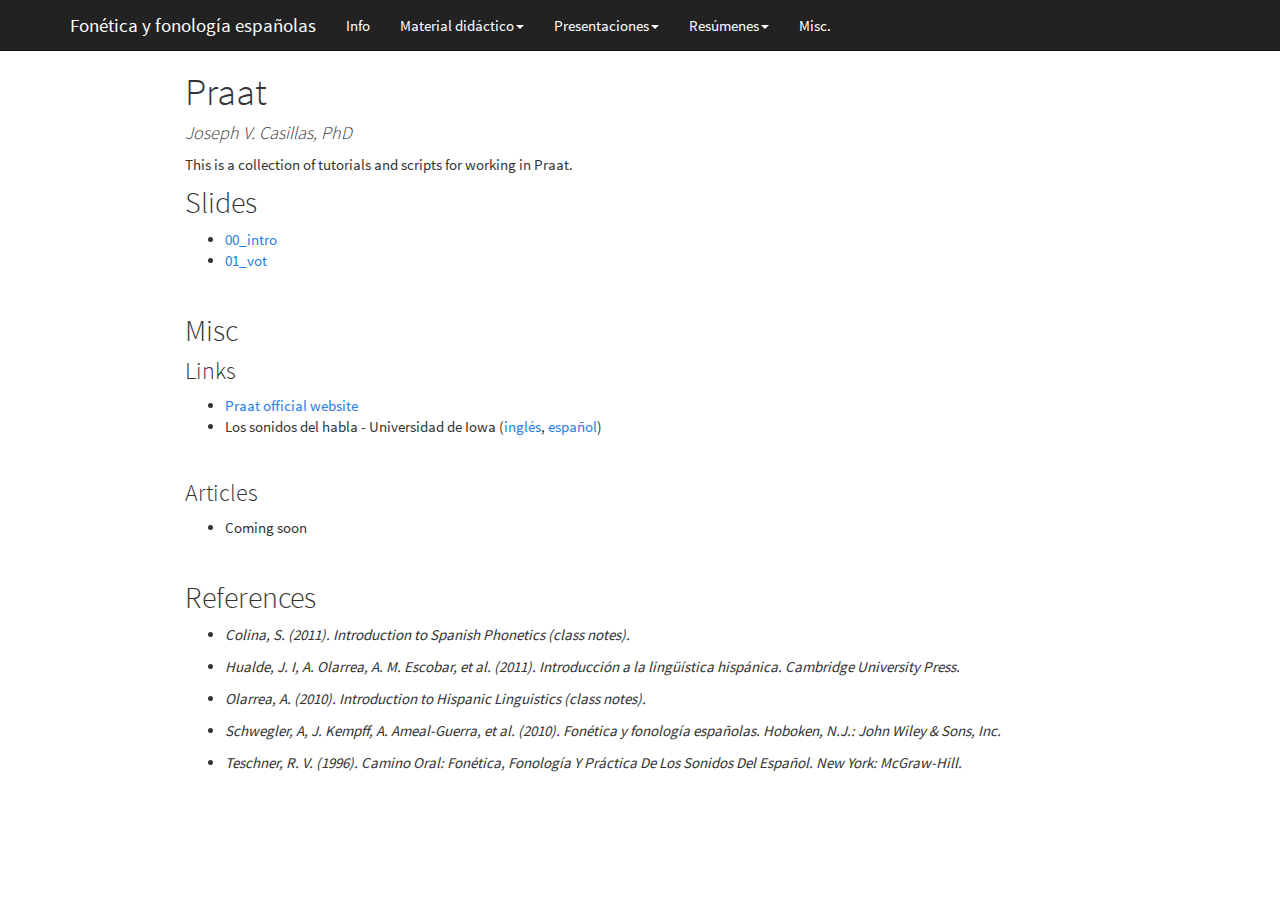
==== commit 57c2eaae: "intro update" ====
--- a/index.html
+++ b/index.html
@@ -239,7 +239,8 @@
 <div id="slides" class="section level2">
 <h2>Slides</h2>
 <ul>
-<li><a href="slides/Makefile/index.html">Makefile</a></li>
+<li><a href="slides/00_intro/index.html">00_intro</a></li>
+<li><a href="slides/01_vot/index.html">01_vot</a></li>
 </ul>
 <p></br></p>
 </div>
@@ -248,20 +249,15 @@
 <div id="links" class="section level3">
 <h3>Links</h3>
 <ul>
-<li><a href="https://quizlet.com/93374714/fonetica-flash-cards/">Phonetics flash cards</a></li>
+<li><a href="http://www.fon.hum.uva.nl/praat/">Praat official website</a></li>
 <li>Los sonidos del habla - Universidad de Iowa (<a href="http://soundsofspeech.uiowa.edu/english/english.html">inglés</a>, <a href="http://soundsofspeech.uiowa.edu/spanish/spanish.html">español</a>)</li>
-<li><a href="http://www.jvcasillas.com">Mi página web personal</a></li>
-<li><a href="http://linguistics.berkeley.edu/acip/">A course in phonetics</a></li>
-<li><a href="http://whatshouldwecalllinguistics.tumblr.com">What should we call linguistics</a></li>
-<li><a href="http://allthingslinguistic.com">All things linguistic</a></li>
 </ul>
 <p></br></p>
 </div>
 <div id="articles" class="section level3">
 <h3>Articles</h3>
 <ul>
-<li><a href="http://www.slideshare.net/Jayelem/so-you-know-a-linguist">So you know a linguist</a></li>
-<li>El español de EE.UU.</li>
+<li>Coming soon</li>
 </ul>
 <p></br></p>
 </div>
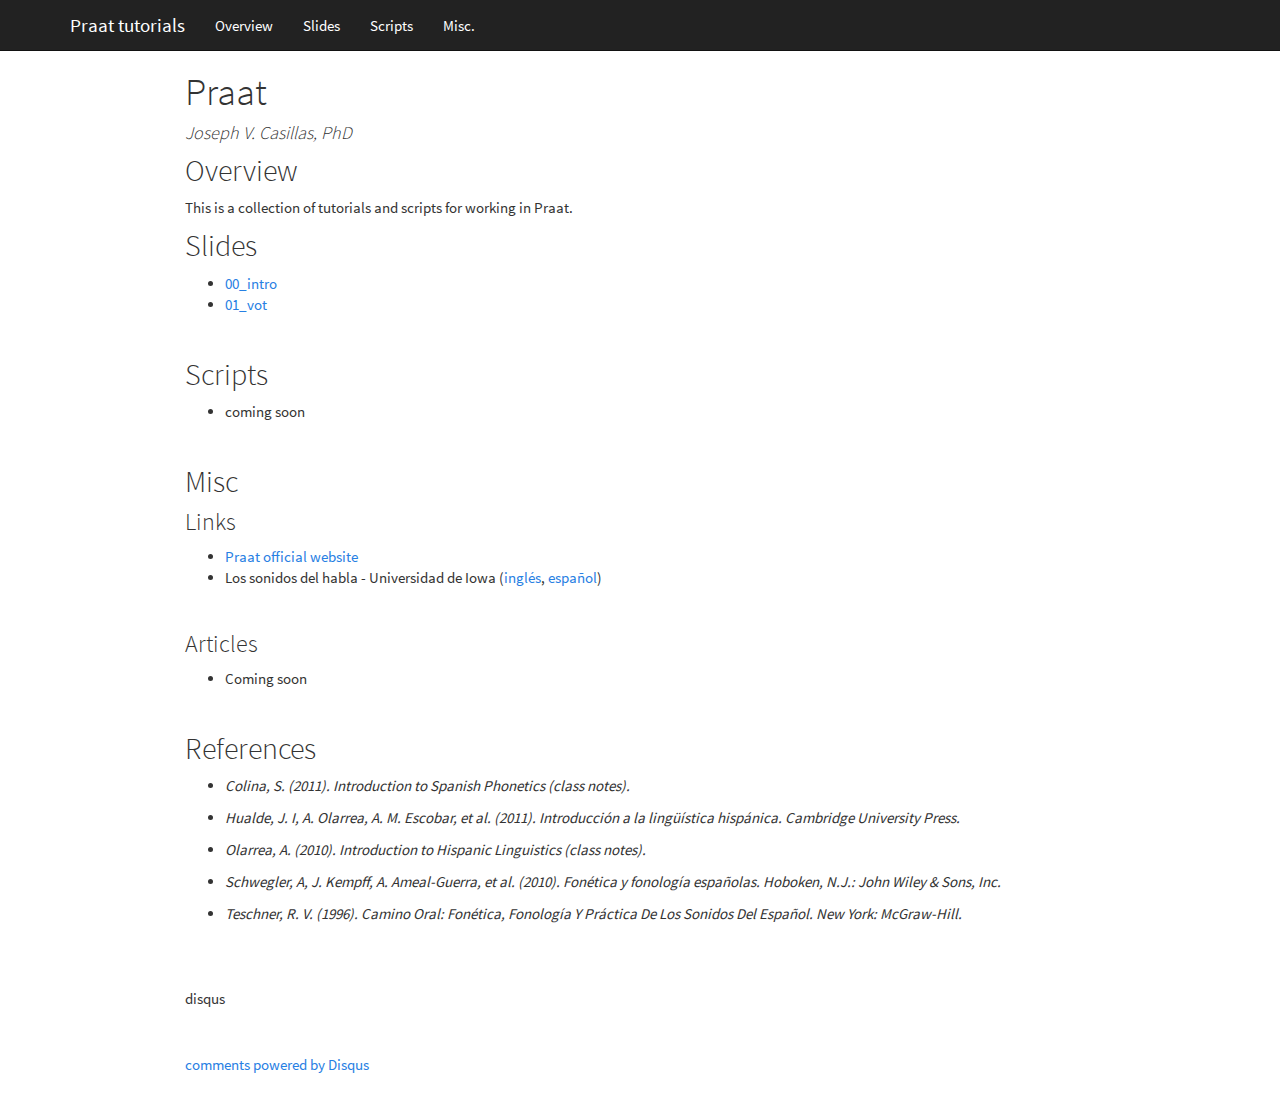
==== commit 8d9e8c18: "update main" ====
--- a/index.html
+++ b/index.html
@@ -161,64 +161,13 @@
         <span class="icon-bar"></span>
         <span class="icon-bar"></span>
       </button>
-      <a class="navbar-brand">Fonética y fonología españolas</a>
+      <a class="navbar-brand">Praat tutorials</a>
     </div>
     <div id="navbar" class="navbar-collapse collapse">
       <ul class="nav navbar-nav">
-        <li><a href="#acerca-de-la-asignatura">Info</a></li>
-        <li class="dropdown">
-          <a href="developer" class="dropdown-toggle" data-toggle="dropdown" role="button" aria-expanded="false">Material didáctico<span class="caret"></span></a>
-          <ul class="dropdown-menu" role="menu">
-             <li><a href="#programa-de-la-asignatura">Programa</a></li>
-             <li><a href="#temario">Temario</a></li>
-          </ul>
-        </li>
-        <li class="dropdown">
-          <a href="developer" class="dropdown-toggle" data-toggle="dropdown" role="button" aria-expanded="false">Presentaciones<span class="caret"></span></a>
-          <ul class="dropdown-menu" role="menu">
-             <li class="dropdown-header">Semana 1</li>
-             <li><a href="http://www.jvcasillas.com/362_01_f2016/slides/00_programa/index.html">Intro</a></li>
-             <li class="dropdown-header">Semana 2</li>
-             <li><a href="http://www.jvcasillas.com/362_01_f2016/slides/02_silaba_diptongos_hiatos/index.html#1">Silabeo, dipotongos y hiatos</a></li>
-             <li class="dropdown-header">Semana 3</li>
-             <li><a href="http://www.jvcasillas.com/362_01_f2016/slides/03_consonantes_j_w_diptongos_semivocales_acento/index.html#1">[j]/[w], diptongos, semivocales y acento</a></li>
-             <li class="dropdown-header">Semana 4</li>
-             <li><a href="http://www.jvcasillas.com/362_01_f2016/slides/04_silabas_vocales_ritmo/index.html#1">Sílabas, vocales y ritmo</a></li>
-             <li class="dropdown-header">Semana 5</li>
-             <li><a href="http://www.jvcasillas.com/362_01_f2016/slides/05_fonetica_articulatoria_vocales/index.html#1">Fonética articulatoria - vocales</a></li>
-             <li class="dropdown-header">Semana 6</li>
-             <li><a href="http://www.jvcasillas.com/362_01_f2016/slides/06_fonetica_articulatoria_consonantes/index.html#1">Fonética articulatoria - consonantes</a></li>
-             <li class="dropdown-header">Semana 7</li>
-             <li><a href="http://www.jvcasillas.com/362_01_f2016/slides/07_fonema_alofonos_transcripcion/index.html#1">Fonemas, alófonos y la transcripción fonética</a></li>
-             <li class="dropdown-header">Semana 8</li>
-             <li><a href="http://www.jvcasillas.com/362_01_f2016/slides/08_oclusivas_sordas_africadas/index.html#1">Las oclusivas sordas y las africadas</a></li>
-             <li class="dropdown-header">Semana 9</li>
-             <li><a href="http://www.jvcasillas.com/362_01_f2016/slides/09_obstruyentes_sonoras/index.html#1">Obstruyentes sonoras /b, d, g/ y /ʝ/</a></li>
-             <li class="dropdown-header">Semana 10</li>
-             <li><a href="http://www.jvcasillas.com/362_01_f2016/slides/10_fricativas/index.html#1">Fricativas: /f, s, x/</a></li>
-             <li class="dropdown-header">Semana 11</li>
-             <li><a href="http://www.jvcasillas.com/362_01_f2016/slides/11_nasales_laterales/index.html#1">Nasales y laterales</a></li>
-          </ul>
-        </li>
-        <li class="dropdown">
-          <a href="developer" class="dropdown-toggle" data-toggle="dropdown" role="button" aria-expanded="false">Resúmenes<span class="caret"></span></a>
-          <ul class="dropdown-menu" role="menu">
-             <li class="dropdown-header"></li>
-             <li><a href="http://www.jvcasillas.com/362_01_f2016/libraries/assets/resumenes/02_silaba_diptongos_hiatos.zip">Silabeo, dipotongos y hiatos</a></li>
-             <li><a href="http://www.jvcasillas.com/362_01_f2016/libraries/assets/resumenes/03_consonantes_j_w_diptongos_semivocales.zip">[j]/[w], diptongos, semivocales y acento</a></li>
-             <li><a href="http://www.jvcasillas.com/362_01_f2016/libraries/assets/resumenes/04_silabas_vocales_ritmo_vocales_en_contacto_schwa.zip">Sílabas, vocales y ritmo</a></li>
-             <li><a href="http://www.jvcasillas.com/362_01_f2016/libraries/assets/resumenes/05_fonetica_articulatoria_vocales.zip">Fonética articulatoria - vocales</a></li>
-             <li><a href="http://www.jvcasillas.com/362_01_f2016/libraries/assets/resumenes/06_fonetica_articulatoria_consonantes.zip">Fonética articulatoria - consonantes</a></li>
-             <li><a href="http://www.jvcasillas.com/362_01_f2016/libraries/assets/resumenes/07_fonema_transcripcion_fonetica.zip">Fonemas, alófonos y la transcripción fonética</a></li>
-             <li><a href="http://www.jvcasillas.com/362_01_f2016/libraries/assets/resumenes/08_oclusivas_sordas_africadas.zip">Las oclusivas sordas y las africadas</a></li>
-             <li><a href="http://www.jvcasillas.com/362_01_f2016/libraries/assets/resumenes/09_obstruyentes_sonoras_b_d_g_j.zip">Obstruyentes sonoras /b, d, g/ y /ʝ/</a></li>
-             <li><a href="http://www.jvcasillas.com/362_01_f2016/libraries/assets/resumenes/10_fricativas_f_s_x.zip">Fricativas: /f, s, x/</a></li>
-             <li><a href="http://www.jvcasillas.com/362_01_f2016/libraries/assets/resumenes/11_nasales_laterales.zip">Nasales y laterales</a></li>
-             <li><a href="http://www.jvcasillas.com/362_01_f2016/libraries/assets/resumenes/12_vibrantes_entonacion.zip">Las vibrantes y la entonación</a></li>
-             <li><a href="http://www.jvcasillas.com/362_01_f2016/libraries/assets/resumenes/13_español_peninsular_americano.zip">El español penínsular y americano</a></li>
-             <li><a href="http://www.jvcasillas.com/362_01_f2016/libraries/assets/resumenes/14_español_eeuu.zip">El español de EE.UU.</a></li>
-          </ul>
-        </li>
+        <li><a href="#overview">Overview</a></li>
+        <li><a href="#slides">Slides</a></li>
+        <li><a href="#scripts">Scripts</a></li>
         <li><a href="#misc">Misc.</a></li>
       </ul>
     </div><!--/.nav-collapse -->
@@ -235,12 +184,22 @@
 </div>
 
 
+<div id="overview" class="section level2">
+<h2>Overview</h2>
 <p>This is a collection of tutorials and scripts for working in Praat.</p>
+</div>
 <div id="slides" class="section level2">
 <h2>Slides</h2>
 <ul>
 <li><a href="slides/00_intro/index.html">00_intro</a></li>
 <li><a href="slides/01_vot/index.html">01_vot</a></li>
+</ul>
+<p></br></p>
+</div>
+<div id="scripts" class="section level2">
+<h2>Scripts</h2>
+<ul>
+<li>coming soon</li>
 </ul>
 <p></br></p>
 </div>
@@ -294,11 +253,11 @@
 
 </script>
 
-<!-- disqus -->
-<!--   <div id="disqus_thread"></div>
+disqus
+  <div id="disqus_thread"></div>
     <script type="text/javascript">
         /* * * CONFIGURATION VARIABLES: EDIT BEFORE PASTING INTO YOUR WEBPAGE * * */
-        var disqus_shortname = 'example'; // required: replace example with your forum shortname
+        var disqus_shortname = 'jvcasill'; // required: replace example with your forum shortname
 
         /* * * DON'T EDIT BELOW THIS LINE * * */
         (function() {
@@ -310,8 +269,6 @@
     <noscript>Please enable JavaScript to view the <a href="http://disqus.com/?ref_noscript">comments powered by Disqus.</a></noscript>
     <a href="http://disqus.com" class="dsq-brlink">comments powered by <span class="logo-disqus">Disqus</span></a>
 
- -->
-
 
 
 </div>
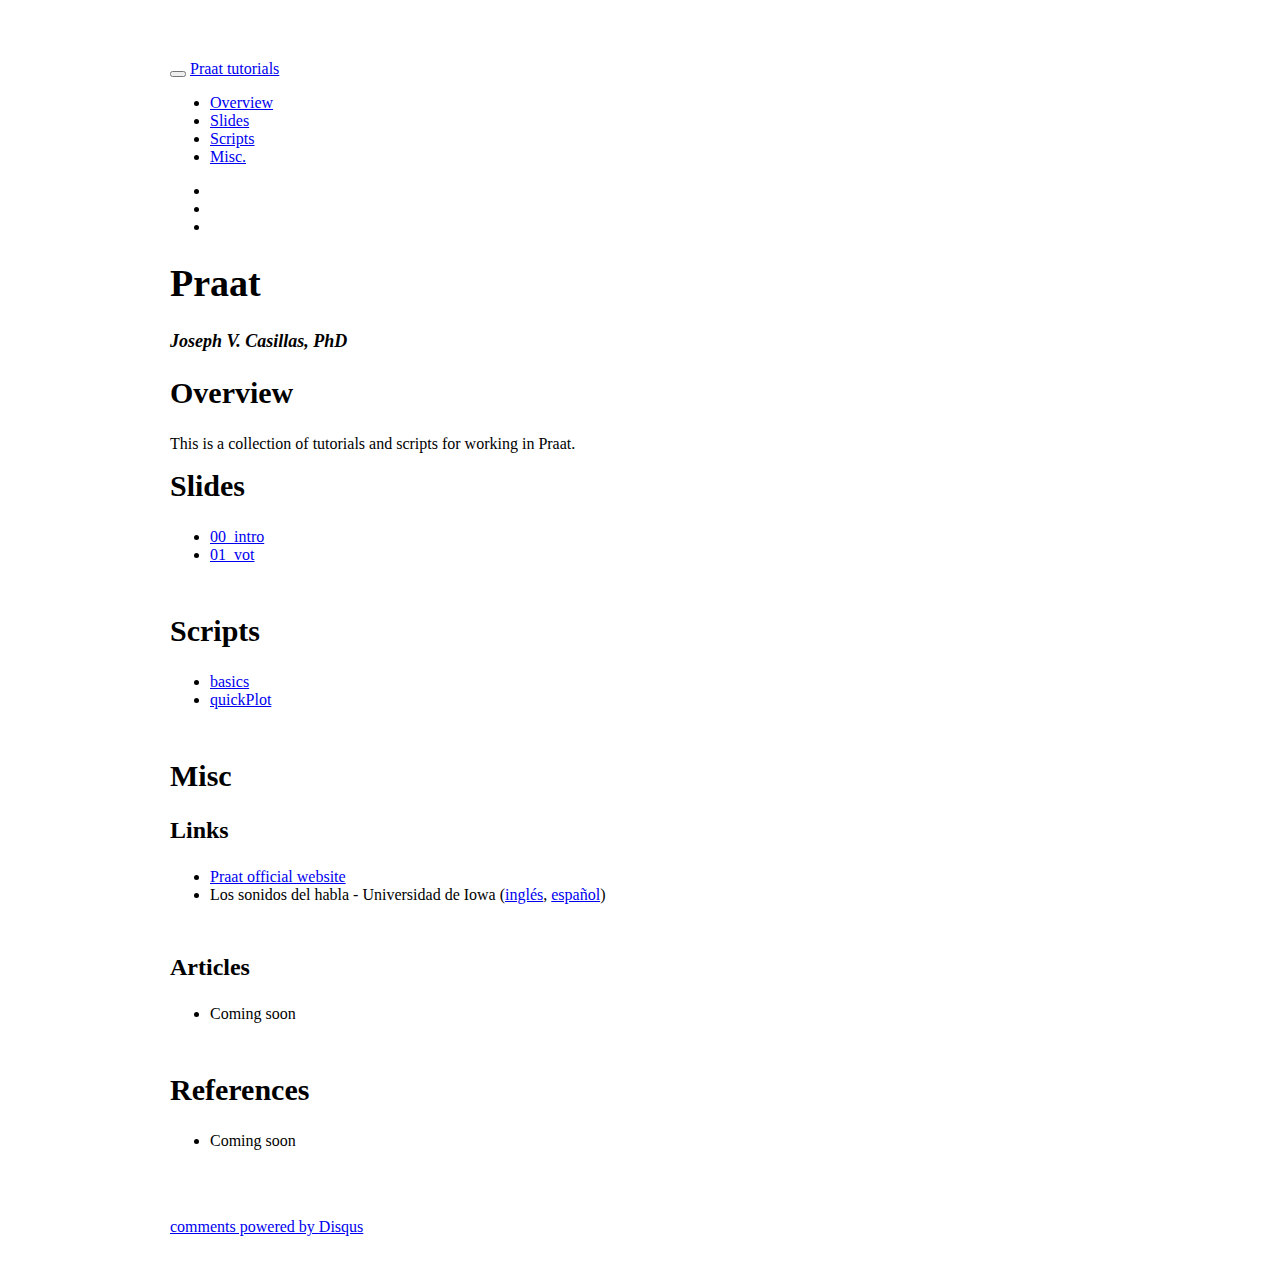
==== commit 1595fd51: "add basics tutorial" ====
--- a/index.html
+++ b/index.html
@@ -14,58 +14,18 @@
 
 <title>Praat</title>
 
-<script src="libraries/jquery-1.11.3/jquery.min.js"></script>
+<script src="site_libs/jquery-1.11.3/jquery.min.js"></script>
 <meta name="viewport" content="width=device-width, initial-scale=1" />
-<link href="libraries/bootstrap-3.3.5/css/cosmo.min.css" rel="stylesheet" />
-<script src="libraries/bootstrap-3.3.5/js/bootstrap.min.js"></script>
-<script src="libraries/bootstrap-3.3.5/shim/html5shiv.min.js"></script>
-<script src="libraries/bootstrap-3.3.5/shim/respond.min.js"></script>
-
-<style type="text/css">
-
-/* padding for bootstrap navbar */
-body {
-  padding-top: 50px;
-  padding-bottom: 40px;
-}
-
-/* set text to justify */
-p {
-  text-align: justify;
-}
-
-
-/* offset scroll position for anchor links (for fixed navbar)  */
-.section h2 {
-  padding-top: 55px;
-  margin-top: -55px;
-}
-.section h3 {
-  padding-top: 55px;
-  margin-top: -55px;
-}
-
-
-
-/* don't use link color in navbar */
-.dropdown-menu>li>a {
-  color: black;
-}
-
-/* some padding for disqus */
-#disqus_thread {
-  margin-top: 45px;
-}
-
-</style>
-
-<link rel="stylesheet" href="libs/font-awesome-4.1.0/css/font-awesome.min.css"/>
+<link href="site_libs/bootstrap-3.3.5/css/spacelab.min.css" rel="stylesheet" />
+<script src="site_libs/bootstrap-3.3.5/js/bootstrap.min.js"></script>
+<script src="site_libs/bootstrap-3.3.5/shim/html5shiv.min.js"></script>
+<script src="site_libs/bootstrap-3.3.5/shim/respond.min.js"></script>
+<script src="site_libs/navigation-1.1/tabsets.js"></script>
+<link href="site_libs/highlightjs-1.1/textmate.css" rel="stylesheet" />
+<script src="site_libs/highlightjs-1.1/highlight.js"></script>
+<link href="site_libs/font-awesome-4.5.0/css/font-awesome.min.css" rel="stylesheet" />
 
 <style type="text/css">code{white-space: pre;}</style>
-<link rel="stylesheet"
-      href="libraries/highlight/textmate.css"
-      type="text/css" />
-<script src="libraries/highlight/highlight.js"></script>
 <style type="text/css">
   pre:not([class]) {
     background-color: white;
@@ -136,11 +96,62 @@
 </style>
 
 
+<style type="text/css">
+/* padding for bootstrap navbar */
+body {
+  padding-top: 52px;
+  padding-bottom: 40px;
+}
+/* offset scroll position for anchor links (for fixed navbar)  */
+.section h1 {
+  padding-top: 57px;
+  margin-top: -57px;
+}
+
+.section h2 {
+  padding-top: 57px;
+  margin-top: -57px;
+}
+.section h3 {
+  padding-top: 57px;
+  margin-top: -57px;
+}
+.section h4 {
+  padding-top: 57px;
+  margin-top: -57px;
+}
+.section h5 {
+  padding-top: 57px;
+  margin-top: -57px;
+}
+.section h6 {
+  padding-top: 57px;
+  margin-top: -57px;
+}
+</style>
+
+<script>
+// manage active state of menu based on current page
+$(document).ready(function () {
+  // active menu anchor
+  href = window.location.pathname
+  href = href.substr(href.lastIndexOf('/') + 1)
+  if (href === "")
+    href = "index.html";
+  var menuAnchor = $('a[href="' + href + '"]');
+
+  // mark it active
+  menuAnchor.parent().addClass('active');
+
+  // if it's got a parent navbar menu mark it active as well
+  menuAnchor.closest('li.dropdown').addClass('active');
+});
+</script>
+
 
 <div class="container-fluid main-container">
 
 <!-- tabsets -->
-<script src="libraries/navigation-1.1/tabsets.js"></script>
 <script>
 $(document).ready(function () {
   window.buildTabsets("TOC");
@@ -153,7 +164,8 @@
 
 
 
-<div class="navbar navbar-default navbar-fixed-top" role="navigation">
+
+<div class="navbar navbar-default  navbar-fixed-top" role="navigation">
   <div class="container">
     <div class="navbar-header">
       <button type="button" class="navbar-toggle collapsed" data-toggle="collapse" data-target="#navbar">
@@ -161,14 +173,42 @@
         <span class="icon-bar"></span>
         <span class="icon-bar"></span>
       </button>
-      <a class="navbar-brand">Praat tutorials</a>
+      <a class="navbar-brand" href="index.html">Praat tutorials</a>
     </div>
     <div id="navbar" class="navbar-collapse collapse">
       <ul class="nav navbar-nav">
-        <li><a href="#overview">Overview</a></li>
-        <li><a href="#slides">Slides</a></li>
-        <li><a href="#scripts">Scripts</a></li>
-        <li><a href="#misc">Misc.</a></li>
+        <li>
+  <a href="#overview">Overview</a>
+</li>
+<li>
+  <a href="#slides">Slides</a>
+</li>
+<li>
+  <a href="#scripts">Scripts</a>
+</li>
+<li>
+  <a href="#misc">Misc.</a>
+</li>
+      </ul>
+      <ul class="nav navbar-nav navbar-right">
+        <li>
+  <a href="https://github.com/jvcasill/praat">
+    <span class="fa fa-github fa-lg"></span>
+     
+  </a>
+</li>
+<li>
+  <a href="mailto:joseph.casillas@rutgers.edu">
+    <span class="glyphicon glyphicon-envelope"></span>
+     
+  </a>
+</li>
+<li>
+  <a href="http://www.jvcasillas.com">
+    <span class="glyphicon glyphicon-home"></span>
+     
+  </a>
+</li>
       </ul>
     </div><!--/.nav-collapse -->
   </div><!--/.container -->
@@ -199,7 +239,8 @@
 <div id="scripts" class="section level2">
 <h2>Scripts</h2>
 <ul>
-<li>coming soon</li>
+<li><a href="./site_libs/assets/scripts/basics.praat">basics</a></li>
+<li><a href="./site_libs/assets/scripts/quickPlot.praat">quickPlot</a></li>
 </ul>
 <p></br></p>
 </div>
@@ -224,21 +265,7 @@
 <div id="references" class="section level2">
 <h2>References</h2>
 <ul>
-<li><p>
-<cite>Colina, S. (2011). <em>Introduction to Spanish Phonetics (class notes)</em>.</cite>
-</p></li>
-<li><p>
-<cite>Hualde, J. I, A. Olarrea, A. M. Escobar, et al. (2011). <em>Introducción a la lingüística hispánica</em>. Cambridge University Press.</cite>
-</p></li>
-<li><p>
-<cite>Olarrea, A. (2010). <em>Introduction to Hispanic Linguistics (class notes)</em>.</cite>
-</p></li>
-<li><p>
-<cite>Schwegler, A, J. Kempff, A. Ameal-Guerra, et al. (2010). <em>Fonética y fonología españolas</em>. Hoboken, N.J.: John Wiley &amp; Sons, Inc.</cite>
-</p></li>
-<li><p>
-<cite>Teschner, R. V. (1996). <em>Camino Oral: Fonética, Fonología Y Práctica De Los Sonidos Del Español</em>. New York: McGraw-Hill.</cite>
-</p></li>
+<li>Coming soon</li>
 </ul>
 <p></br></br></p>
 </div>
@@ -253,7 +280,6 @@
 
 </script>
 
-disqus
   <div id="disqus_thread"></div>
     <script type="text/javascript">
         /* * * CONFIGURATION VARIABLES: EDIT BEFORE PASTING INTO YOUR WEBPAGE * * */
@@ -276,13 +302,25 @@
 <script>
 
 // add bootstrap table styles to pandoc tables
+function bootstrapStylePandocTables() {
+  $('tr.header').parent('thead').parent('table').addClass('table table-condensed');
+}
 $(document).ready(function () {
-  $('tr.header').parent('thead').parent('table').addClass('table table-condensed');
+  bootstrapStylePandocTables();
 });
 
 
 </script>
 
+<!-- dynamically load mathjax for compatibility with self-contained -->
+<script>
+  (function () {
+    var script = document.createElement("script");
+    script.type = "text/javascript";
+    script.src  = "https://cdn.mathjax.org/mathjax/latest/MathJax.js?config=TeX-AMS-MML_HTMLorMML";
+    document.getElementsByTagName("head")[0].appendChild(script);
+  })();
+</script>
 
 </body>
 </html>
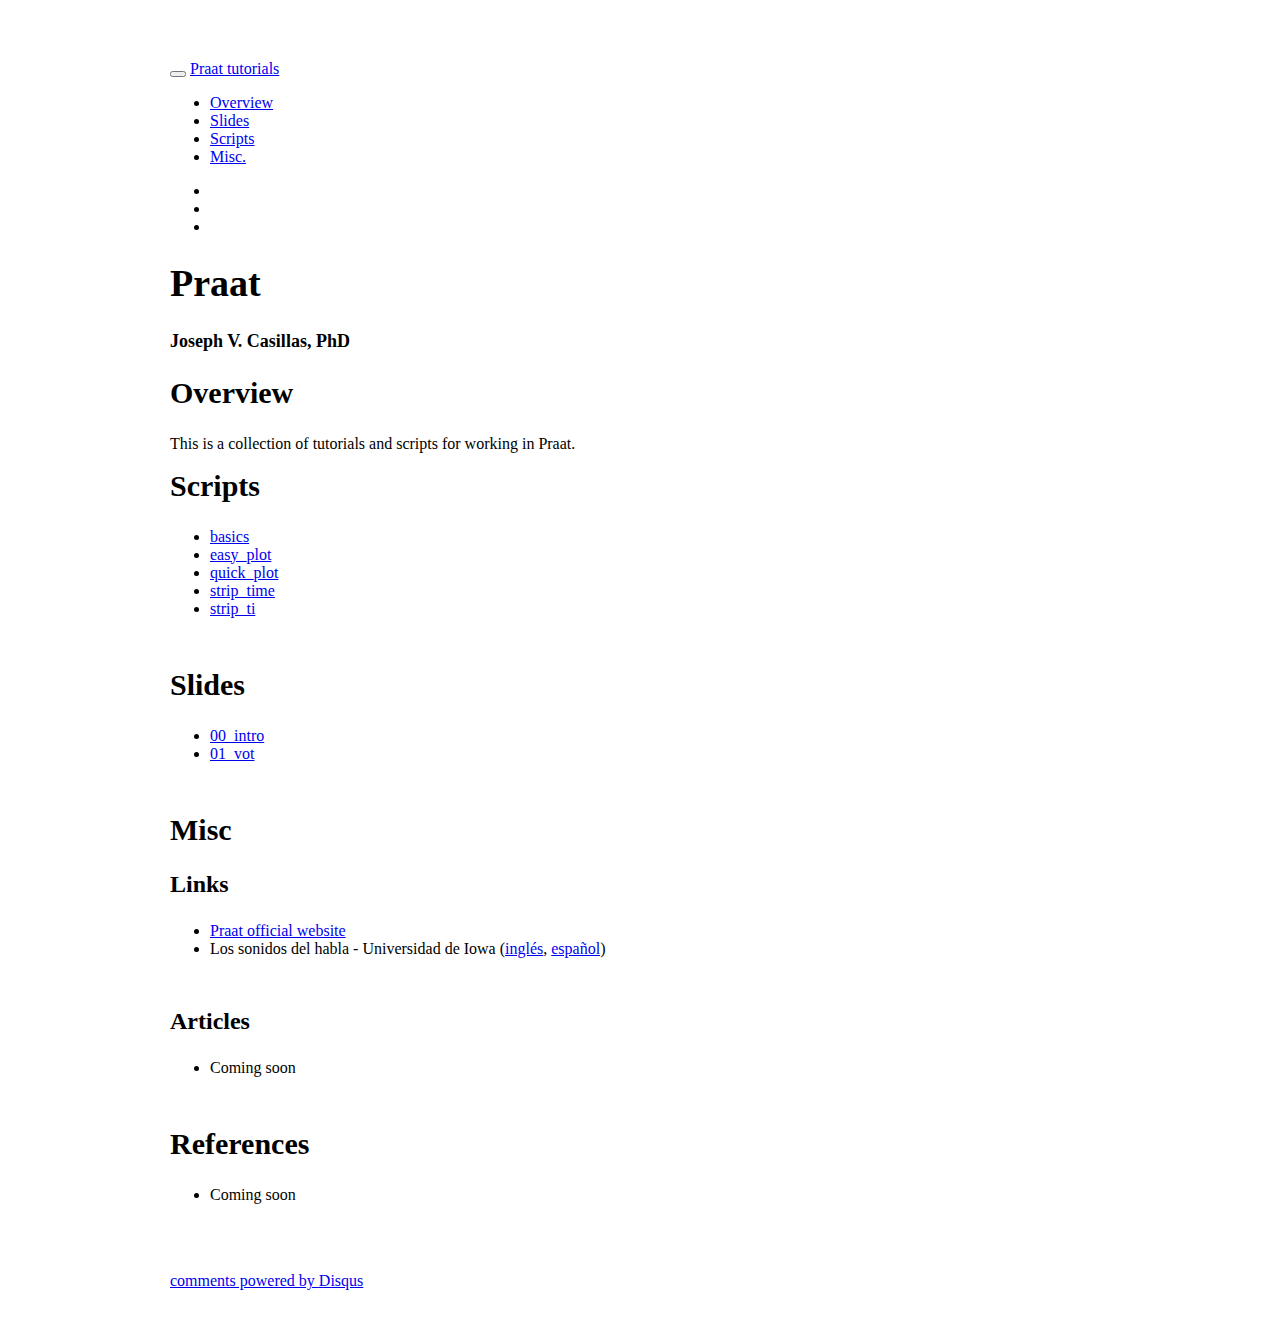
==== commit aced7c40: "rename quiplot, add strip_tinme and update main" ====
--- a/index.html
+++ b/index.html
@@ -1,12 +1,12 @@
 <!DOCTYPE html>
 
-<html xmlns="http://www.w3.org/1999/xhtml">
+<html>
 
 <head>
 
-<meta charset="utf-8">
-<meta http-equiv="Content-Type" content="text/html; charset=utf-8" />
+<meta charset="utf-8" />
 <meta name="generator" content="pandoc" />
+<meta http-equiv="X-UA-Compatible" content="IE=EDGE" />
 
 
 <meta name="author" content="Joseph V. Casillas, PhD" />
@@ -21,9 +21,10 @@
 <script src="site_libs/bootstrap-3.3.5/shim/html5shiv.min.js"></script>
 <script src="site_libs/bootstrap-3.3.5/shim/respond.min.js"></script>
 <script src="site_libs/navigation-1.1/tabsets.js"></script>
-<link href="site_libs/highlightjs-1.1/textmate.css" rel="stylesheet" />
-<script src="site_libs/highlightjs-1.1/highlight.js"></script>
-<link href="site_libs/font-awesome-4.5.0/css/font-awesome.min.css" rel="stylesheet" />
+<link href="site_libs/highlightjs-9.12.0/textmate.css" rel="stylesheet" />
+<script src="site_libs/highlightjs-9.12.0/highlight.js"></script>
+<link href="site_libs/font-awesome-5.1.0/css/all.css" rel="stylesheet" />
+<link href="site_libs/font-awesome-5.1.0/css/v4-shims.css" rel="stylesheet" />
 
 <style type="text/css">code{white-space: pre;}</style>
 <style type="text/css">
@@ -32,10 +33,12 @@
   }
 </style>
 <script type="text/javascript">
-if (window.hljs && document.readyState && document.readyState === "complete") {
-   window.setTimeout(function() {
-      hljs.initHighlighting();
-   }, 0);
+if (window.hljs) {
+  hljs.configure({languages: []});
+  hljs.initHighlightingOnLoad();
+  if (document.readyState && document.readyState === "complete") {
+    window.setTimeout(function() { hljs.initHighlighting(); }, 0);
+  }
 }
 </script>
 
@@ -69,9 +72,7 @@
 </style>
 
 
-</head>
-
-<body>
+
 
 <style type = "text/css">
 .main-container {
@@ -85,13 +86,18 @@
 }
 img {
   max-width:100%;
-  height: auto;
 }
 .tabbed-pane {
   padding-top: 12px;
 }
+.html-widget {
+  margin-bottom: 20px;
+}
 button.code-folding-btn:focus {
   outline: none;
+}
+summary {
+  display: list-item;
 }
 </style>
 
@@ -107,7 +113,6 @@
   padding-top: 57px;
   margin-top: -57px;
 }
-
 .section h2 {
   padding-top: 57px;
   margin-top: -57px;
@@ -127,6 +132,43 @@
 .section h6 {
   padding-top: 57px;
   margin-top: -57px;
+}
+.dropdown-submenu {
+  position: relative;
+}
+.dropdown-submenu>.dropdown-menu {
+  top: 0;
+  left: 100%;
+  margin-top: -6px;
+  margin-left: -1px;
+  border-radius: 0 6px 6px 6px;
+}
+.dropdown-submenu:hover>.dropdown-menu {
+  display: block;
+}
+.dropdown-submenu>a:after {
+  display: block;
+  content: " ";
+  float: right;
+  width: 0;
+  height: 0;
+  border-color: transparent;
+  border-style: solid;
+  border-width: 5px 0 5px 5px;
+  border-left-color: #cccccc;
+  margin-top: 5px;
+  margin-right: -10px;
+}
+.dropdown-submenu:hover>a:after {
+  border-left-color: #ffffff;
+}
+.dropdown-submenu.pull-left {
+  float: none;
+}
+.dropdown-submenu.pull-left>.dropdown-menu {
+  left: -100%;
+  margin-left: 10px;
+  border-radius: 6px 0 6px 6px;
 }
 </style>
 
@@ -148,19 +190,74 @@
 });
 </script>
 
+<!-- tabsets -->
+
+<style type="text/css">
+.tabset-dropdown > .nav-tabs {
+  display: inline-table;
+  max-height: 500px;
+  min-height: 44px;
+  overflow-y: auto;
+  background: white;
+  border: 1px solid #ddd;
+  border-radius: 4px;
+}
+
+.tabset-dropdown > .nav-tabs > li.active:before {
+  content: "";
+  font-family: 'Glyphicons Halflings';
+  display: inline-block;
+  padding: 10px;
+  border-right: 1px solid #ddd;
+}
+
+.tabset-dropdown > .nav-tabs.nav-tabs-open > li.active:before {
+  content: "&#xe258;";
+  border: none;
+}
+
+.tabset-dropdown > .nav-tabs.nav-tabs-open:before {
+  content: "";
+  font-family: 'Glyphicons Halflings';
+  display: inline-block;
+  padding: 10px;
+  border-right: 1px solid #ddd;
+}
+
+.tabset-dropdown > .nav-tabs > li.active {
+  display: block;
+}
+
+.tabset-dropdown > .nav-tabs > li > a,
+.tabset-dropdown > .nav-tabs > li > a:focus,
+.tabset-dropdown > .nav-tabs > li > a:hover {
+  border: none;
+  display: inline-block;
+  border-radius: 4px;
+  background-color: transparent;
+}
+
+.tabset-dropdown > .nav-tabs.nav-tabs-open > li {
+  display: block;
+  float: none;
+}
+
+.tabset-dropdown > .nav-tabs > li {
+  display: none;
+}
+</style>
+
+<!-- code folding -->
+
+
+
+
+</head>
+
+<body>
+
 
 <div class="container-fluid main-container">
-
-<!-- tabsets -->
-<script>
-$(document).ready(function () {
-  window.buildTabsets("TOC");
-});
-</script>
-
-<!-- code folding -->
-
-
 
 
 
@@ -219,7 +316,7 @@
 
 
 <h1 class="title toc-ignore">Praat</h1>
-<h4 class="author"><em>Joseph V. Casillas, PhD</em></h4>
+<h4 class="author">Joseph V. Casillas, PhD</h4>
 
 </div>
 
@@ -227,20 +324,23 @@
 <div id="overview" class="section level2">
 <h2>Overview</h2>
 <p>This is a collection of tutorials and scripts for working in Praat.</p>
+</div>
+<div id="scripts" class="section level2">
+<h2>Scripts</h2>
+<ul>
+<li><a href="./site_libs/assets/scripts/basics.praat">basics</a></li>
+<li><a href="./site_libs/assets/scripts/easy_plot.praat">easy_plot</a></li>
+<li><a href="./site_libs/assets/scripts/quick_plot.praat">quick_plot</a></li>
+<li><a href="./site_libs/assets/scripts/strip_time.praat">strip_time</a></li>
+<li><a href="./site_libs/assets/scripts/strip_time.zip">strip_ti</a></li>
+</ul>
+<p></br></p>
 </div>
 <div id="slides" class="section level2">
 <h2>Slides</h2>
 <ul>
 <li><a href="slides/00_intro/index.html">00_intro</a></li>
 <li><a href="slides/01_vot/index.html">01_vot</a></li>
-</ul>
-<p></br></p>
-</div>
-<div id="scripts" class="section level2">
-<h2>Scripts</h2>
-<ul>
-<li><a href="./site_libs/assets/scripts/basics.praat">basics</a></li>
-<li><a href="./site_libs/assets/scripts/quickPlot.praat">quickPlot</a></li>
 </ul>
 <p></br></p>
 </div>
@@ -312,12 +412,29 @@
 
 </script>
 
+<!-- tabsets -->
+
+<script>
+$(document).ready(function () {
+  window.buildTabsets("TOC");
+});
+
+$(document).ready(function () {
+  $('.tabset-dropdown > .nav-tabs > li').click(function () {
+    $(this).parent().toggleClass('nav-tabs-open')
+  });
+});
+</script>
+
+<!-- code folding -->
+
+
 <!-- dynamically load mathjax for compatibility with self-contained -->
 <script>
   (function () {
     var script = document.createElement("script");
     script.type = "text/javascript";
-    script.src  = "https://cdn.mathjax.org/mathjax/latest/MathJax.js?config=TeX-AMS-MML_HTMLorMML";
+    script.src  = "https://mathjax.rstudio.com/latest/MathJax.js?config=TeX-AMS-MML_HTMLorMML";
     document.getElementsByTagName("head")[0].appendChild(script);
   })();
 </script>
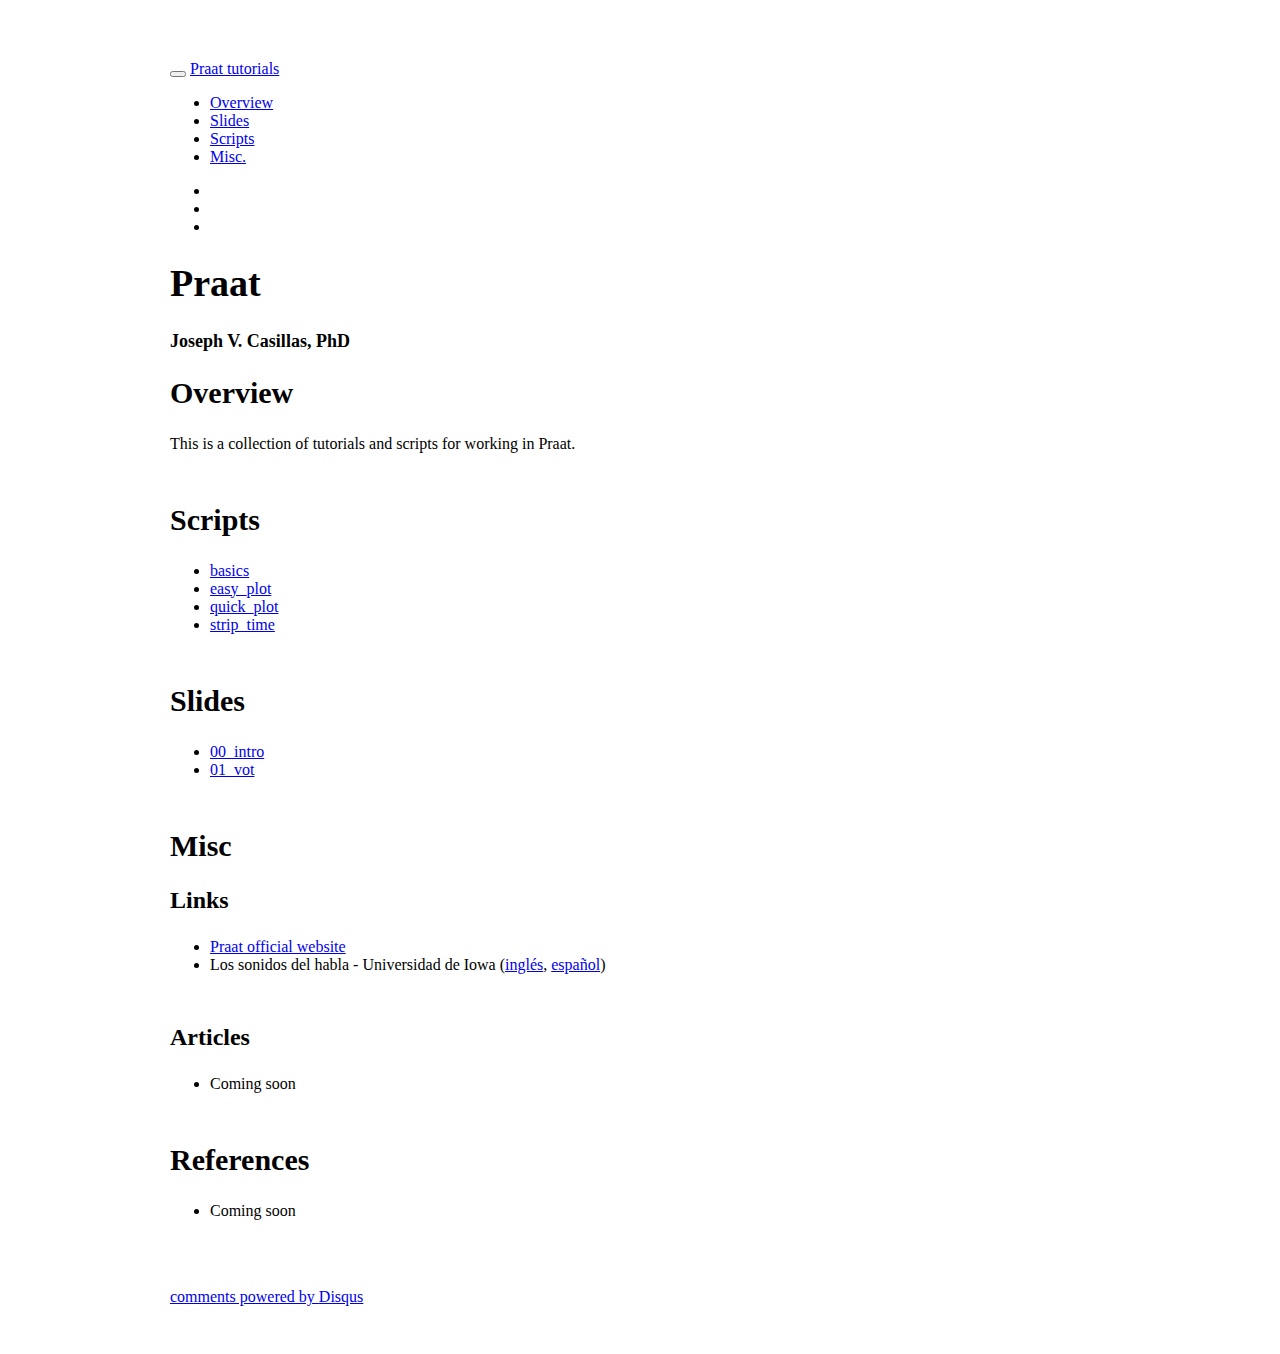
==== commit 790502f6: "testing things" ====
--- a/index.html
+++ b/index.html
@@ -14,6 +14,7 @@
 
 <title>Praat</title>
 
+<script src="site_libs/header-attrs-2.5/header-attrs.js"></script>
 <script src="site_libs/jquery-1.11.3/jquery.min.js"></script>
 <meta name="viewport" content="width=device-width, initial-scale=1" />
 <link href="site_libs/bootstrap-3.3.5/css/spacelab.min.css" rel="stylesheet" />
@@ -23,8 +24,19 @@
 <script src="site_libs/navigation-1.1/tabsets.js"></script>
 <link href="site_libs/highlightjs-9.12.0/textmate.css" rel="stylesheet" />
 <script src="site_libs/highlightjs-9.12.0/highlight.js"></script>
+<link href="site_libs/anchor-sections-1.0/anchor-sections.css" rel="stylesheet" />
+<script src="site_libs/anchor-sections-1.0/anchor-sections.js"></script>
 <link href="site_libs/font-awesome-5.1.0/css/all.css" rel="stylesheet" />
 <link href="site_libs/font-awesome-5.1.0/css/v4-shims.css" rel="stylesheet" />
+
+<style type="text/css">
+  code{white-space: pre-wrap;}
+  span.smallcaps{font-variant: small-caps;}
+  span.underline{text-decoration: underline;}
+  div.column{display: inline-block; vertical-align: top; width: 50%;}
+  div.hanging-indent{margin-left: 1.5em; text-indent: -1.5em;}
+  ul.task-list{list-style: none;}
+    </style>
 
 <style type="text/css">code{white-space: pre;}</style>
 <style type="text/css">
@@ -324,6 +336,7 @@
 <div id="overview" class="section level2">
 <h2>Overview</h2>
 <p>This is a collection of tutorials and scripts for working in Praat.</p>
+<p></br></p>
 </div>
 <div id="scripts" class="section level2">
 <h2>Scripts</h2>
@@ -332,7 +345,6 @@
 <li><a href="./site_libs/assets/scripts/easy_plot.praat">easy_plot</a></li>
 <li><a href="./site_libs/assets/scripts/quick_plot.praat">quick_plot</a></li>
 <li><a href="./site_libs/assets/scripts/strip_time.praat">strip_time</a></li>
-<li><a href="./site_libs/assets/scripts/strip_time.zip">strip_ti</a></li>
 </ul>
 <p></br></p>
 </div>
@@ -397,13 +409,14 @@
 
 
 
+
 </div>
 
 <script>
 
 // add bootstrap table styles to pandoc tables
 function bootstrapStylePandocTables() {
-  $('tr.header').parent('thead').parent('table').addClass('table table-condensed');
+  $('tr.odd').parent('tbody').parent('table').addClass('table table-condensed');
 }
 $(document).ready(function () {
   bootstrapStylePandocTables();
--- a/site_libs/anchor-sections-1.0/anchor-sections.css
+++ b/site_libs/anchor-sections-1.0/anchor-sections.css
@@ -0,0 +1,4 @@
+/* Styles for section anchors */
+a.anchor-section {margin-left: 10px; visibility: hidden; color: inherit;}
+a.anchor-section::before {content: '#';}
+.hasAnchor:hover a.anchor-section {visibility: visible;}
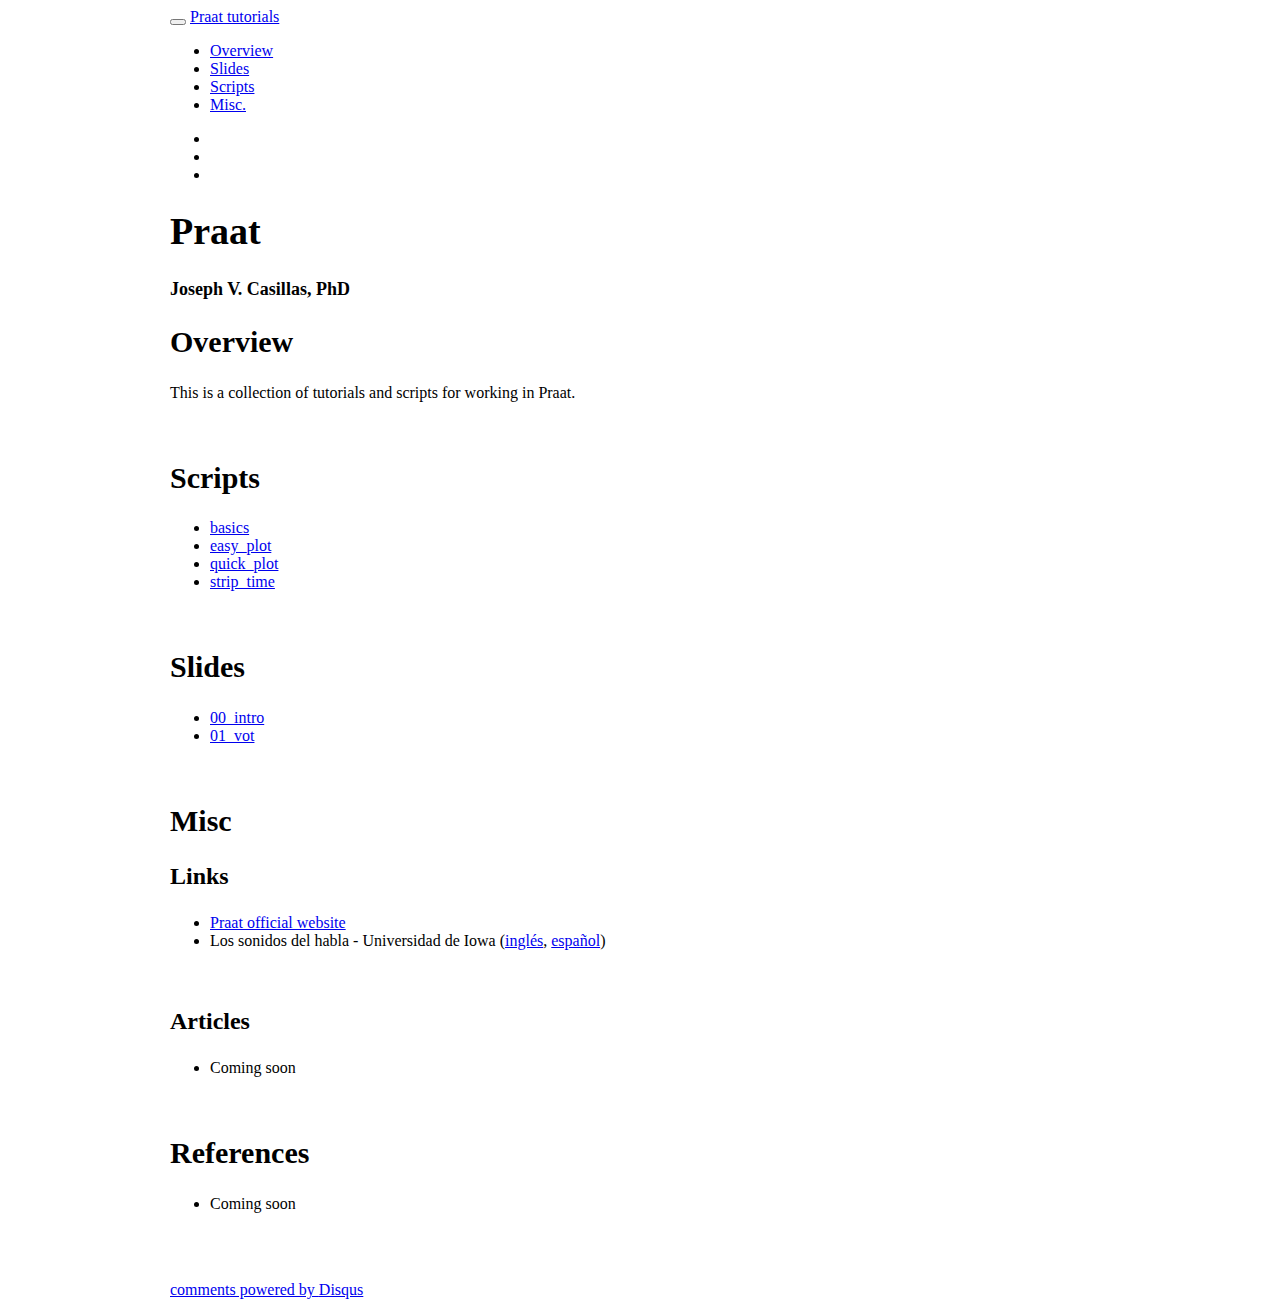
==== commit 3de7c140: "fix plotting scripts" ====
--- a/index.html
+++ b/index.html
@@ -14,18 +14,25 @@
 
 <title>Praat</title>
 
-<script src="site_libs/header-attrs-2.5/header-attrs.js"></script>
-<script src="site_libs/jquery-1.11.3/jquery.min.js"></script>
+<script src="site_libs/header-attrs-2.11/header-attrs.js"></script>
+<script src="site_libs/jquery-3.6.0/jquery-3.6.0.min.js"></script>
 <meta name="viewport" content="width=device-width, initial-scale=1" />
 <link href="site_libs/bootstrap-3.3.5/css/spacelab.min.css" rel="stylesheet" />
 <script src="site_libs/bootstrap-3.3.5/js/bootstrap.min.js"></script>
 <script src="site_libs/bootstrap-3.3.5/shim/html5shiv.min.js"></script>
 <script src="site_libs/bootstrap-3.3.5/shim/respond.min.js"></script>
+<style>h1 {font-size: 34px;}
+       h1.title {font-size: 38px;}
+       h2 {font-size: 30px;}
+       h3 {font-size: 24px;}
+       h4 {font-size: 18px;}
+       h5 {font-size: 16px;}
+       h6 {font-size: 12px;}
+       code {color: inherit; background-color: rgba(0, 0, 0, 0.04);}
+       pre:not([class]) { background-color: white }</style>
 <script src="site_libs/navigation-1.1/tabsets.js"></script>
 <link href="site_libs/highlightjs-9.12.0/textmate.css" rel="stylesheet" />
 <script src="site_libs/highlightjs-9.12.0/highlight.js"></script>
-<link href="site_libs/anchor-sections-1.0/anchor-sections.css" rel="stylesheet" />
-<script src="site_libs/anchor-sections-1.0/anchor-sections.js"></script>
 <link href="site_libs/font-awesome-5.1.0/css/all.css" rel="stylesheet" />
 <link href="site_libs/font-awesome-5.1.0/css/v4-shims.css" rel="stylesheet" />
 
@@ -39,11 +46,6 @@
     </style>
 
 <style type="text/css">code{white-space: pre;}</style>
-<style type="text/css">
-  pre:not([class]) {
-    background-color: white;
-  }
-</style>
 <script type="text/javascript">
 if (window.hljs) {
   hljs.configure({languages: []});
@@ -56,32 +58,7 @@
 
 
 
-<style type="text/css">
-h1 {
-  font-size: 34px;
-}
-h1.title {
-  font-size: 38px;
-}
-h2 {
-  font-size: 30px;
-}
-h3 {
-  font-size: 24px;
-}
-h4 {
-  font-size: 18px;
-}
-h5 {
-  font-size: 16px;
-}
-h6 {
-  font-size: 12px;
-}
-.table th:not([align]) {
-  text-align: left;
-}
-</style>
+
 
 
 
@@ -92,10 +69,6 @@
   margin-left: auto;
   margin-right: auto;
 }
-code {
-  color: inherit;
-  background-color: rgba(0, 0, 0, 0.04);
-}
 img {
   max-width:100%;
 }
@@ -111,40 +84,13 @@
 summary {
   display: list-item;
 }
+pre code {
+  padding: 0;
+}
 </style>
 
 
 <style type="text/css">
-/* padding for bootstrap navbar */
-body {
-  padding-top: 52px;
-  padding-bottom: 40px;
-}
-/* offset scroll position for anchor links (for fixed navbar)  */
-.section h1 {
-  padding-top: 57px;
-  margin-top: -57px;
-}
-.section h2 {
-  padding-top: 57px;
-  margin-top: -57px;
-}
-.section h3 {
-  padding-top: 57px;
-  margin-top: -57px;
-}
-.section h4 {
-  padding-top: 57px;
-  margin-top: -57px;
-}
-.section h5 {
-  padding-top: 57px;
-  margin-top: -57px;
-}
-.section h6 {
-  padding-top: 57px;
-  margin-top: -57px;
-}
 .dropdown-submenu {
   position: relative;
 }
@@ -172,7 +118,7 @@
   margin-right: -10px;
 }
 .dropdown-submenu:hover>a:after {
-  border-left-color: #ffffff;
+  border-left-color: #adb5bd;
 }
 .dropdown-submenu.pull-left {
   float: none;
@@ -184,7 +130,7 @@
 }
 </style>
 
-<script>
+<script type="text/javascript">
 // manage active state of menu based on current page
 $(document).ready(function () {
   // active menu anchor
@@ -195,10 +141,23 @@
   var menuAnchor = $('a[href="' + href + '"]');
 
   // mark it active
-  menuAnchor.parent().addClass('active');
+  menuAnchor.tab('show');
 
   // if it's got a parent navbar menu mark it active as well
   menuAnchor.closest('li.dropdown').addClass('active');
+
+  // Navbar adjustments
+  var navHeight = $(".navbar").first().height() + 15;
+  var style = document.createElement('style');
+  var pt = "padding-top: " + navHeight + "px; ";
+  var mt = "margin-top: -" + navHeight + "px; ";
+  var css = "";
+  // offset scroll position for anchor links (for fixed navbar)
+  for (var i = 1; i <= 6; i++) {
+    css += ".section h" + i + "{ " + pt + mt + "}\n";
+  }
+  style.innerHTML = "body {" + pt + "padding-bottom: 40px; }\n" + css;
+  document.head.appendChild(style);
 });
 </script>
 
@@ -210,7 +169,6 @@
   max-height: 500px;
   min-height: 44px;
   overflow-y: auto;
-  background: white;
   border: 1px solid #ddd;
   border-radius: 4px;
 }
@@ -323,7 +281,7 @@
   </div><!--/.container -->
 </div><!--/.navbar -->
 
-<div class="fluid-row" id="header">
+<div id="header">
 
 
 
@@ -434,7 +392,7 @@
 
 $(document).ready(function () {
   $('.tabset-dropdown > .nav-tabs > li').click(function () {
-    $(this).parent().toggleClass('nav-tabs-open')
+    $(this).parent().toggleClass('nav-tabs-open');
   });
 });
 </script>
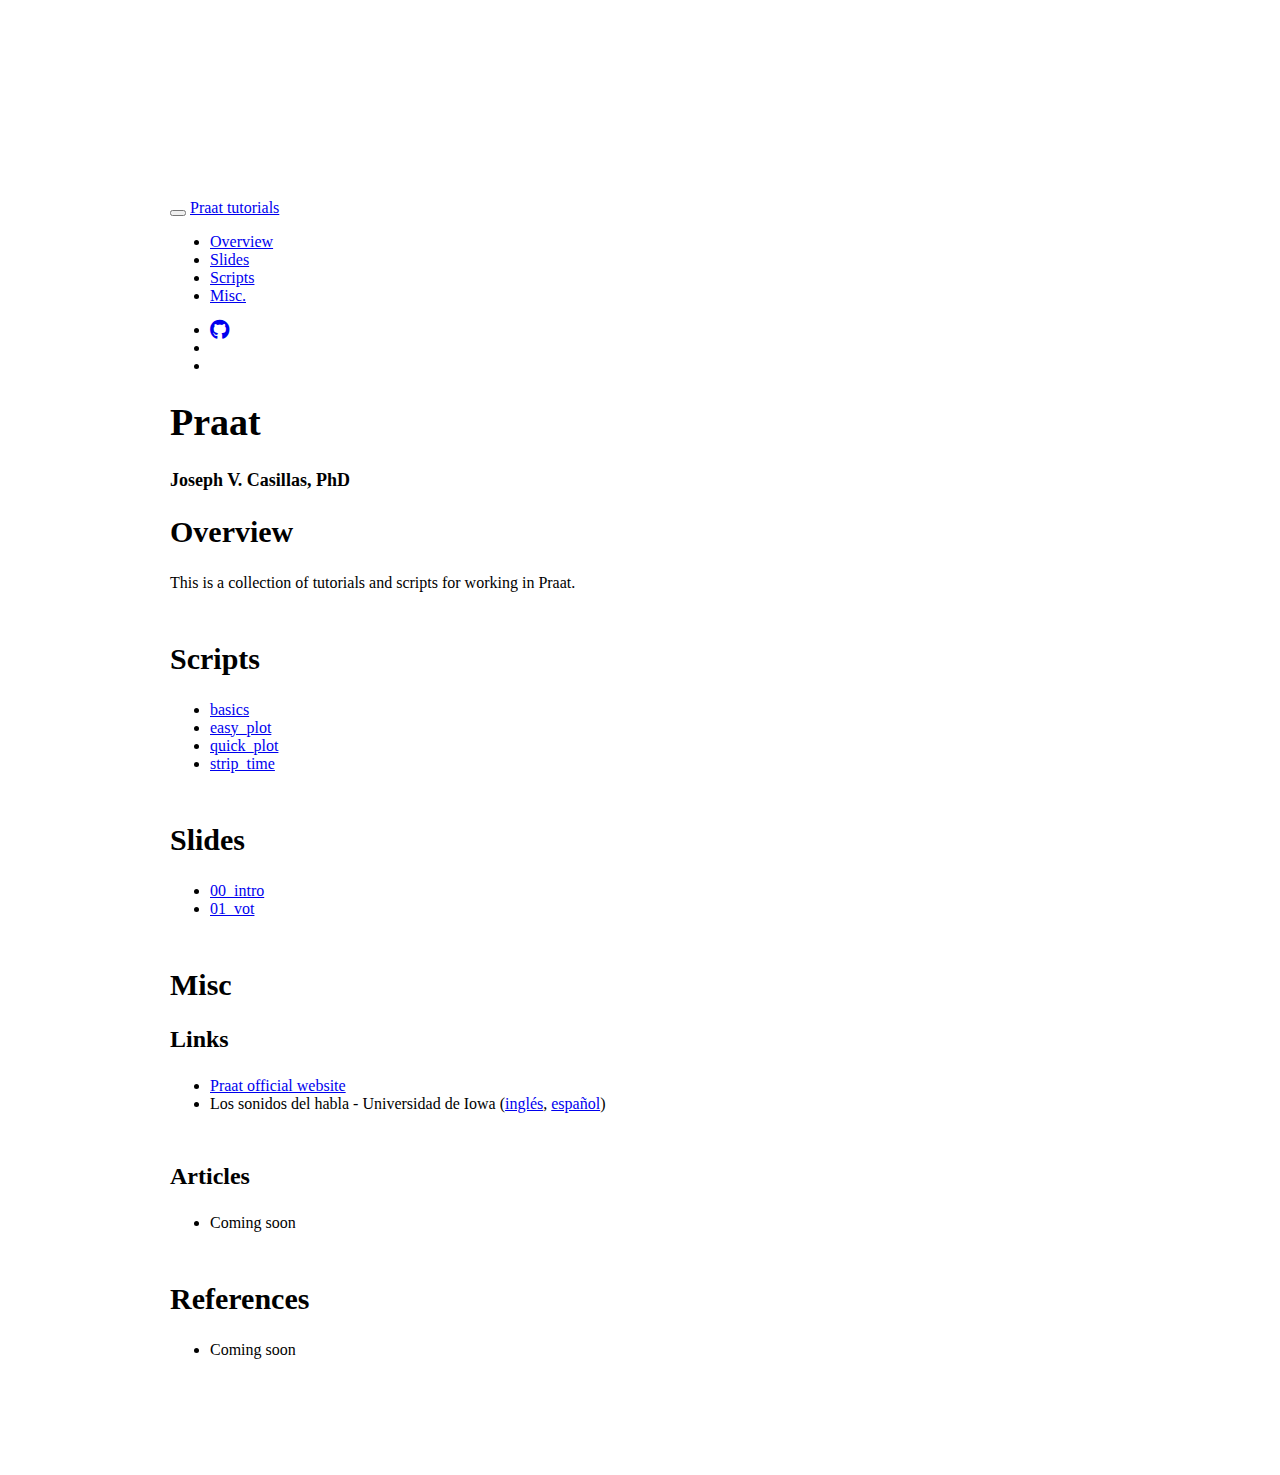
==== commit b15751c3: "update js remove discuss" ====
--- a/index.html
+++ b/index.html
@@ -14,7 +14,7 @@
 
 <title>Praat</title>
 
-<script src="site_libs/header-attrs-2.11/header-attrs.js"></script>
+<script src="site_libs/header-attrs-2.28/header-attrs.js"></script>
 <script src="site_libs/jquery-3.6.0/jquery-3.6.0.min.js"></script>
 <meta name="viewport" content="width=device-width, initial-scale=1" />
 <link href="site_libs/bootstrap-3.3.5/css/spacelab.min.css" rel="stylesheet" />
@@ -33,8 +33,8 @@
 <script src="site_libs/navigation-1.1/tabsets.js"></script>
 <link href="site_libs/highlightjs-9.12.0/textmate.css" rel="stylesheet" />
 <script src="site_libs/highlightjs-9.12.0/highlight.js"></script>
-<link href="site_libs/font-awesome-5.1.0/css/all.css" rel="stylesheet" />
-<link href="site_libs/font-awesome-5.1.0/css/v4-shims.css" rel="stylesheet" />
+<link href="site_libs/font-awesome-6.4.2/css/all.min.css" rel="stylesheet" />
+<link href="site_libs/font-awesome-6.4.2/css/v4-shims.min.css" rel="stylesheet" />
 
 <style type="text/css">
   code{white-space: pre-wrap;}
@@ -63,6 +63,7 @@
 
 
 
+
 <style type = "text/css">
 .main-container {
   max-width: 940px;
@@ -83,6 +84,9 @@
 }
 summary {
   display: list-item;
+}
+details > summary > p:only-child {
+  display: inline;
 }
 pre code {
   padding: 0;
@@ -140,11 +144,15 @@
     href = "index.html";
   var menuAnchor = $('a[href="' + href + '"]');
 
-  // mark it active
-  menuAnchor.tab('show');
-
-  // if it's got a parent navbar menu mark it active as well
-  menuAnchor.closest('li.dropdown').addClass('active');
+  // mark the anchor link active (and if it's in a dropdown, also mark that active)
+  var dropdown = menuAnchor.closest('li.dropdown');
+  if (window.bootstrap) { // Bootstrap 4+
+    menuAnchor.addClass('active');
+    dropdown.find('> .dropdown-toggle').addClass('active');
+  } else { // Bootstrap 3
+    menuAnchor.parent().addClass('active');
+    dropdown.addClass('active');
+  }
 
   // Navbar adjustments
   var navHeight = $(".navbar").first().height() + 15;
@@ -173,8 +181,8 @@
   border-radius: 4px;
 }
 
-.tabset-dropdown > .nav-tabs > li.active:before {
-  content: "";
+.tabset-dropdown > .nav-tabs > li.active:before, .tabset-dropdown > .nav-tabs.nav-tabs-open:before {
+  content: "\e259";
   font-family: 'Glyphicons Halflings';
   display: inline-block;
   padding: 10px;
@@ -182,16 +190,9 @@
 }
 
 .tabset-dropdown > .nav-tabs.nav-tabs-open > li.active:before {
-  content: "&#xe258;";
+  content: "\e258";
+  font-family: 'Glyphicons Halflings';
   border: none;
-}
-
-.tabset-dropdown > .nav-tabs.nav-tabs-open:before {
-  content: "";
-  font-family: 'Glyphicons Halflings';
-  display: inline-block;
-  padding: 10px;
-  border-right: 1px solid #ddd;
 }
 
 .tabset-dropdown > .nav-tabs > li.active {
@@ -235,7 +236,7 @@
 <div class="navbar navbar-default  navbar-fixed-top" role="navigation">
   <div class="container">
     <div class="navbar-header">
-      <button type="button" class="navbar-toggle collapsed" data-toggle="collapse" data-target="#navbar">
+      <button type="button" class="navbar-toggle collapsed" data-toggle="collapse" data-bs-toggle="collapse" data-target="#navbar" data-bs-target="#navbar">
         <span class="icon-bar"></span>
         <span class="icon-bar"></span>
         <span class="icon-bar"></span>
@@ -293,16 +294,20 @@
 
 <div id="overview" class="section level2">
 <h2>Overview</h2>
-<p>This is a collection of tutorials and scripts for working in Praat.</p>
+<p>This is a collection of tutorials and scripts for working in
+Praat.</p>
 <p></br></p>
 </div>
 <div id="scripts" class="section level2">
 <h2>Scripts</h2>
 <ul>
 <li><a href="./site_libs/assets/scripts/basics.praat">basics</a></li>
-<li><a href="./site_libs/assets/scripts/easy_plot.praat">easy_plot</a></li>
-<li><a href="./site_libs/assets/scripts/quick_plot.praat">quick_plot</a></li>
-<li><a href="./site_libs/assets/scripts/strip_time.praat">strip_time</a></li>
+<li><a
+href="./site_libs/assets/scripts/easy_plot.praat">easy_plot</a></li>
+<li><a
+href="./site_libs/assets/scripts/quick_plot.praat">quick_plot</a></li>
+<li><a
+href="./site_libs/assets/scripts/strip_time.praat">strip_time</a></li>
 </ul>
 <p></br></p>
 </div>
@@ -319,8 +324,12 @@
 <div id="links" class="section level3">
 <h3>Links</h3>
 <ul>
-<li><a href="http://www.fon.hum.uva.nl/praat/">Praat official website</a></li>
-<li>Los sonidos del habla - Universidad de Iowa (<a href="http://soundsofspeech.uiowa.edu/english/english.html">inglés</a>, <a href="http://soundsofspeech.uiowa.edu/spanish/spanish.html">español</a>)</li>
+<li><a href="http://www.fon.hum.uva.nl/praat/">Praat official
+website</a></li>
+<li>Los sonidos del habla - Universidad de Iowa (<a
+href="http://soundsofspeech.uiowa.edu/english/english.html">inglés</a>,
+<a
+href="http://soundsofspeech.uiowa.edu/spanish/spanish.html">español</a>)</li>
 </ul>
 <p></br></p>
 </div>
@@ -339,31 +348,6 @@
 </ul>
 <p></br></br></p>
 </div>
-
-
-<!-- some extra javascript for older browsers -->
-<script type="text/javascript" src="libs/polyfill.js"></script>
-
-<script>
-
-
-
-</script>
-
-  <div id="disqus_thread"></div>
-    <script type="text/javascript">
-        /* * * CONFIGURATION VARIABLES: EDIT BEFORE PASTING INTO YOUR WEBPAGE * * */
-        var disqus_shortname = 'jvcasill'; // required: replace example with your forum shortname
-
-        /* * * DON'T EDIT BELOW THIS LINE * * */
-        (function() {
-            var dsq = document.createElement('script'); dsq.type = 'text/javascript'; dsq.async = true;
-            dsq.src = '//' + disqus_shortname + '.disqus.com/embed.js';
-            (document.getElementsByTagName('head')[0] || document.getElementsByTagName('body')[0]).appendChild(dsq);
-        })();
-    </script>
-    <noscript>Please enable JavaScript to view the <a href="http://disqus.com/?ref_noscript">comments powered by Disqus.</a></noscript>
-    <a href="http://disqus.com" class="dsq-brlink">comments powered by <span class="logo-disqus">Disqus</span></a>
 
 
 
--- a/site_libs/font-awesome-6.4.2/css/all.min.css
+++ b/site_libs/font-awesome-6.4.2/css/all.min.css
@@ -0,0 +1,9 @@
+/*!
+ * Font Awesome Free 6.4.2 by @fontawesome - https://fontawesome.com
+ * License - https://fontawesome.com/license/free (Icons: CC BY 4.0, Fonts: SIL OFL 1.1, Code: MIT License)
+ * Copyright 2023 Fonticons, Inc.
+ */
+.fa{font-family:var(--fa-style-family,"Font Awesome 6 Free");font-weight:var(--fa-style,900)}.fa,.fa-brands,.fa-classic,.fa-regular,.fa-sharp,.fa-solid,.fab,.far,.fas{-moz-osx-font-smoothing:grayscale;-webkit-font-smoothing:antialiased;display:var(--fa-display,inline-block);font-style:normal;font-variant:normal;line-height:1;text-rendering:auto}.fa-classic,.fa-regular,.fa-solid,.far,.fas{font-family:"Font Awesome 6 Free"}.fa-brands,.fab{font-family:"Font Awesome 6 Brands"}.fa-1x{font-size:1em}.fa-2x{font-size:2em}.fa-3x{font-size:3em}.fa-4x{font-size:4em}.fa-5x{font-size:5em}.fa-6x{font-size:6em}.fa-7x{font-size:7em}.fa-8x{font-size:8em}.fa-9x{font-size:9em}.fa-10x{font-size:10em}.fa-2xs{font-size:.625em;line-height:.1em;vertical-align:.225em}.fa-xs{font-size:.75em;line-height:.08333em;vertical-align:.125em}.fa-sm{font-size:.875em;line-height:.07143em;vertical-align:.05357em}.fa-lg{font-size:1.25em;line-height:.05em;vertical-align:-.075em}.fa-xl{font-size:1.5em;line-height:.04167em;vertical-align:-.125em}.fa-2xl{font-size:2em;line-height:.03125em;vertical-align:-.1875em}.fa-fw{text-align:center;width:1.25em}.fa-ul{list-style-type:none;margin-left:var(--fa-li-margin,2.5em);padding-left:0}.fa-ul>li{position:relative}.fa-li{left:calc(var(--fa-li-width, 2em)*-1);position:absolute;text-align:center;width:var(--fa-li-width,2em);line-height:inherit}.fa-border{border-radius:var(--fa-border-radius,.1em);border:var(--fa-border-width,.08em) var(--fa-border-style,solid) var(--fa-border-color,#eee);padding:var(--fa-border-padding,.2em .25em .15em)}.fa-pull-left{float:left;margin-right:var(--fa-pull-margin,.3em)}.fa-pull-right{float:right;margin-left:var(--fa-pull-margin,.3em)}.fa-beat{-webkit-animation-name:fa-beat;animation-name:fa-beat;-webkit-animation-delay:var(--fa-animation-delay,0s);animation-delay:var(--fa-animation-delay,0s);-webkit-animation-direction:var(--fa-animation-direction,normal);animation-direction:var(--fa-animation-direction,normal);-webkit-animation-duration:var(--fa-animation-duration,1s);animation-duration:var(--fa-animation-duration,1s);-webkit-animation-iteration-count:var(--fa-animation-iteration-count,infinite);animation-iteration-count:var(--fa-animation-iteration-count,infinite);-webkit-animation-timing-function:var(--fa-animation-timing,ease-in-out);animation-timing-function:var(--fa-animation-timing,ease-in-out)}.fa-bounce{-webkit-animation-name:fa-bounce;animation-name:fa-bounce;-webkit-animation-delay:var(--fa-animation-delay,0s);animation-delay:var(--fa-animation-delay,0s);-webkit-animation-direction:var(--fa-animation-direction,normal);animation-direction:var(--fa-animation-direction,normal);-webkit-animation-duration:var(--fa-animation-duration,1s);animation-duration:var(--fa-animation-duration,1s);-webkit-animation-iteration-count:var(--fa-animation-iteration-count,infinite);animation-iteration-count:var(--fa-animation-iteration-count,infinite);-webkit-animation-timing-function:var(--fa-animation-timing,cubic-bezier(.28,.84,.42,1));animation-timing-function:var(--fa-animation-timing,cubic-bezier(.28,.84,.42,1))}.fa-fade{-webkit-animation-name:fa-fade;animation-name:fa-fade;-webkit-animation-iteration-count:var(--fa-animation-iteration-count,infinite);animation-iteration-count:var(--fa-animation-iteration-count,infinite);-webkit-animation-timing-function:var(--fa-animation-timing,cubic-bezier(.4,0,.6,1));animation-timing-function:var(--fa-animation-timing,cubic-bezier(.4,0,.6,1))}.fa-beat-fade,.fa-fade{-webkit-animation-delay:var(--fa-animation-delay,0s);animation-delay:var(--fa-animation-delay,0s);-webkit-animation-direction:var(--fa-animation-direction,normal);animation-direction:var(--fa-animation-direction,normal);-webkit-animation-duration:var(--fa-animation-duration,1s);animation-duration:var(--fa-animation-duration,1s)}.fa-beat-fade{-webkit-animation-name:fa-beat-fade;animation-name:fa-beat-fade;-webkit-animation-iteration-count:var(--fa-animation-iteration-count,infinite);animation-iteration-count:var(--fa-animation-iteration-count,infinite);-webkit-animation-timing-function:var(--fa-animation-timing,cubic-bezier(.4,0,.6,1));animation-timing-function:var(--fa-animation-timing,cubic-bezier(.4,0,.6,1))}.fa-flip{-webkit-animation-name:fa-flip;animation-name:fa-flip;-webkit-animation-delay:var(--fa-animation-delay,0s);animation-delay:var(--fa-animation-delay,0s);-webkit-animation-direction:var(--fa-animation-direction,normal);animation-direction:var(--fa-animation-direction,normal);-webkit-animation-duration:var(--fa-animation-duration,1s);animation-duration:var(--fa-animation-duration,1s);-webkit-animation-iteration-count:var(--fa-animation-iteration-count,infinite);animation-iteration-count:var(--fa-animation-iteration-count,infinite);-webkit-animation-timing-function:var(--fa-animation-timing,ease-in-out);animation-timing-function:var(--fa-animation-timing,ease-in-out)}.fa-shake{-webkit-animation-name:fa-shake;animation-name:fa-shake;-webkit-animation-duration:var(--fa-animation-duration,1s);animation-duration:var(--fa-animation-duration,1s);-webkit-animation-iteration-count:var(--fa-animation-iteration-count,infinite);animation-iteration-count:var(--fa-animation-iteration-count,infinite);-webkit-animation-timing-function:var(--fa-animation-timing,linear);animation-timing-function:var(--fa-animation-timing,linear)}.fa-shake,.fa-spin{-webkit-animation-delay:var(--fa-animation-delay,0s);animation-delay:var(--fa-animation-delay,0s);-webkit-animation-direction:var(--fa-animation-direction,normal);animation-direction:var(--fa-animation-direction,normal)}.fa-spin{-webkit-animation-name:fa-spin;animation-name:fa-spin;-webkit-animation-duration:var(--fa-animation-duration,2s);animation-duration:var(--fa-animation-duration,2s);-webkit-animation-iteration-count:var(--fa-animation-iteration-count,infinite);animation-iteration-count:var(--fa-animation-iteration-count,infinite);-webkit-animation-timing-function:var(--fa-animation-timing,linear);animation-timing-function:var(--fa-animation-timing,linear)}.fa-spin-reverse{--fa-animation-direction:reverse}.fa-pulse,.fa-spin-pulse{-webkit-animation-name:fa-spin;animation-name:fa-spin;-webkit-animation-direction:var(--fa-animation-direction,normal);animation-direction:var(--fa-animation-direction,normal);-webkit-animation-duration:var(--fa-animation-duration,1s);animation-duration:var(--fa-animation-duration,1s);-webkit-animation-iteration-count:var(--fa-animation-iteration-count,infinite);animation-iteration-count:var(--fa-animation-iteration-count,infinite);-webkit-animation-timing-function:var(--fa-animation-timing,steps(8));animation-timing-function:var(--fa-animation-timing,steps(8))}@media (prefers-reduced-motion:reduce){.fa-beat,.fa-beat-fade,.fa-bounce,.fa-fade,.fa-flip,.fa-pulse,.fa-shake,.fa-spin,.fa-spin-pulse{-webkit-animation-delay:-1ms;animation-delay:-1ms;-webkit-animation-duration:1ms;animation-duration:1ms;-webkit-animation-iteration-count:1;animation-iteration-count:1;-webkit-transition-delay:0s;transition-delay:0s;-webkit-transition-duration:0s;transition-duration:0s}}@-webkit-keyframes fa-beat{0%,90%{-webkit-transform:scale(1);transform:scale(1)}45%{-webkit-transform:scale(var(--fa-beat-scale,1.25));transform:scale(var(--fa-beat-scale,1.25))}}@keyframes fa-beat{0%,90%{-webkit-transform:scale(1);transform:scale(1)}45%{-webkit-transform:scale(var(--fa-beat-scale,1.25));transform:scale(var(--fa-beat-scale,1.25))}}@-webkit-keyframes fa-bounce{0%{-webkit-transform:scale(1) translateY(0);transform:scale(1) translateY(0)}10%{-webkit-transform:scale(var(--fa-bounce-start-scale-x,1.1),var(--fa-bounce-start-scale-y,.9)) translateY(0);transform:scale(var(--fa-bounce-start-scale-x,1.1),var(--fa-bounce-start-scale-y,.9)) translateY(0)}30%{-webkit-transform:scale(var(--fa-bounce-jump-scale-x,.9),var(--fa-bounce-jump-scale-y,1.1)) translateY(var(--fa-bounce-height,-.5em));transform:scale(var(--fa-bounce-jump-scale-x,.9),var(--fa-bounce-jump-scale-y,1.1)) translateY(var(--fa-bounce-height,-.5em))}50%{-webkit-transform:scale(var(--fa-bounce-land-scale-x,1.05),var(--fa-bounce-land-scale-y,.95)) translateY(0);transform:scale(var(--fa-bounce-land-scale-x,1.05),var(--fa-bounce-land-scale-y,.95)) translateY(0)}57%{-webkit-transform:scale(1) translateY(var(--fa-bounce-rebound,-.125em));transform:scale(1) translateY(var(--fa-bounce-rebound,-.125em))}64%{-webkit-transform:scale(1) translateY(0);transform:scale(1) translateY(0)}to{-webkit-transform:scale(1) translateY(0);transform:scale(1) translateY(0)}}@keyframes fa-bounce{0%{-webkit-transform:scale(1) translateY(0);transform:scale(1) translateY(0)}10%{-webkit-transform:scale(var(--fa-bounce-start-scale-x,1.1),var(--fa-bounce-start-scale-y,.9)) translateY(0);transform:scale(var(--fa-bounce-start-scale-x,1.1),var(--fa-bounce-start-scale-y,.9)) translateY(0)}30%{-webkit-transform:scale(var(--fa-bounce-jump-scale-x,.9),var(--fa-bounce-jump-scale-y,1.1)) translateY(var(--fa-bounce-height,-.5em));transform:scale(var(--fa-bounce-jump-scale-x,.9),var(--fa-bounce-jump-scale-y,1.1)) translateY(var(--fa-bounce-height,-.5em))}50%{-webkit-transform:scale(var(--fa-bounce-land-scale-x,1.05),var(--fa-bounce-land-scale-y,.95)) translateY(0);transform:scale(var(--fa-bounce-land-scale-x,1.05),var(--fa-bounce-land-scale-y,.95)) translateY(0)}57%{-webkit-transform:scale(1) translateY(var(--fa-bounce-rebound,-.125em));transform:scale(1) translateY(var(--fa-bounce-rebound,-.125em))}64%{-webkit-transform:scale(1) translateY(0);transform:scale(1) translateY(0)}to{-webkit-transform:scale(1) translateY(0);transform:scale(1) translateY(0)}}@-webkit-keyframes fa-fade{50%{opacity:var(--fa-fade-opacity,.4)}}@keyframes fa-fade{50%{opacity:var(--fa-fade-opacity,.4)}}@-webkit-keyframes fa-beat-fade{0%,to{opacity:var(--fa-beat-fade-opacity,.4);-webkit-transform:scale(1);transform:scale(1)}50%{opacity:1;-webkit-transform:scale(var(--fa-beat-fade-scale,1.125));transform:scale(var(--fa-beat-fade-scale,1.125))}}@keyframes fa-beat-fade{0%,to{opacity:var(--fa-beat-fade-opacity,.4);-webkit-transform:scale(1);transform:scale(1)}50%{opacity:1;-webkit-transform:scale(var(--fa-beat-fade-scale,1.125));transform:scale(var(--fa-beat-fade-scale,1.125))}}@-webkit-keyframes fa-flip{50%{-webkit-transform:rotate3d(var(--fa-flip-x,0),var(--fa-flip-y,1),var(--fa-flip-z,0),var(--fa-flip-angle,-180deg));transform:rotate3d(var(--fa-flip-x,0),var(--fa-flip-y,1),var(--fa-flip-z,0),var(--fa-flip-angle,-180deg))}}@keyframes fa-flip{50%{-webkit-transform:rotate3d(var(--fa-flip-x,0),var(--fa-flip-y,1),var(--fa-flip-z,0),var(--fa-flip-angle,-180deg));transform:rotate3d(var(--fa-flip-x,0),var(--fa-flip-y,1),var(--fa-flip-z,0),var(--fa-flip-angle,-180deg))}}@-webkit-keyframes fa-shake{0%{-webkit-transform:rotate(-15deg);transform:rotate(-15deg)}4%{-webkit-transform:rotate(15deg);transform:rotate(15deg)}8%,24%{-webkit-transform:rotate(-18deg);transform:rotate(-18deg)}12%,28%{-webkit-transform:rotate(18deg);transform:rotate(18deg)}16%{-webkit-transform:rotate(-22deg);transform:rotate(-22deg)}20%{-webkit-transform:rotate(22deg);transform:rotate(22deg)}32%{-webkit-transform:rotate(-12deg);transform:rotate(-12deg)}36%{-webkit-transform:rotate(12deg);transform:rotate(12deg)}40%,to{-webkit-transform:rotate(0deg);transform:rotate(0deg)}}@keyframes fa-shake{0%{-webkit-transform:rotate(-15deg);transform:rotate(-15deg)}4%{-webkit-transform:rotate(15deg);transform:rotate(15deg)}8%,24%{-webkit-transform:rotate(-18deg);transform:rotate(-18deg)}12%,28%{-webkit-transform:rotate(18deg);transform:rotate(18deg)}16%{-webkit-transform:rotate(-22deg);transform:rotate(-22deg)}20%{-webkit-transform:rotate(22deg);transform:rotate(22deg)}32%{-webkit-transform:rotate(-12deg);transform:rotate(-12deg)}36%{-webkit-transform:rotate(12deg);transform:rotate(12deg)}40%,to{-webkit-transform:rotate(0deg);transform:rotate(0deg)}}@-webkit-keyframes fa-spin{0%{-webkit-transform:rotate(0deg);transform:rotate(0deg)}to{-webkit-transform:rotate(1turn);transform:rotate(1turn)}}@keyframes fa-spin{0%{-webkit-transform:rotate(0deg);transform:rotate(0deg)}to{-webkit-transform:rotate(1turn);transform:rotate(1turn)}}.fa-rotate-90{-webkit-transform:rotate(90deg);transform:rotate(90deg)}.fa-rotate-180{-webkit-transform:rotate(180deg);transform:rotate(180deg)}.fa-rotate-270{-webkit-transform:rotate(270deg);transform:rotate(270deg)}.fa-flip-horizontal{-webkit-transform:scaleX(-1);transform:scaleX(-1)}.fa-flip-vertical{-webkit-transform:scaleY(-1);transform:scaleY(-1)}.fa-flip-both,.fa-flip-horizontal.fa-flip-vertical{-webkit-transform:scale(-1);transform:scale(-1)}.fa-rotate-by{-webkit-transform:rotate(var(--fa-rotate-angle,none));transform:rotate(var(--fa-rotate-angle,none))}.fa-stack{display:inline-block;height:2em;line-height:2em;position:relative;vertical-align:middle;width:2.5em}.fa-stack-1x,.fa-stack-2x{left:0;position:absolute;text-align:center;width:100%;z-index:var(--fa-stack-z-index,auto)}.fa-stack-1x{line-height:inherit}.fa-stack-2x{font-size:2em}.fa-inverse{color:var(--fa-inverse,#fff)}
+
+.fa-0:before{content:"\30"}.fa-1:before{content:"\31"}.fa-2:before{content:"\32"}.fa-3:before{content:"\33"}.fa-4:before{content:"\34"}.fa-5:before{content:"\35"}.fa-6:before{content:"\36"}.fa-7:before{content:"\37"}.fa-8:before{content:"\38"}.fa-9:before{content:"\39"}.fa-fill-drip:before{content:"\f576"}.fa-arrows-to-circle:before{content:"\e4bd"}.fa-chevron-circle-right:before,.fa-circle-chevron-right:before{content:"\f138"}.fa-at:before{content:"\40"}.fa-trash-alt:before,.fa-trash-can:before{content:"\f2ed"}.fa-text-height:before{content:"\f034"}.fa-user-times:before,.fa-user-xmark:before{content:"\f235"}.fa-stethoscope:before{content:"\f0f1"}.fa-comment-alt:before,.fa-message:before{content:"\f27a"}.fa-info:before{content:"\f129"}.fa-compress-alt:before,.fa-down-left-and-up-right-to-center:before{content:"\f422"}.fa-explosion:before{content:"\e4e9"}.fa-file-alt:before,.fa-file-lines:before,.fa-file-text:before{content:"\f15c"}.fa-wave-square:before{content:"\f83e"}.fa-ring:before{content:"\f70b"}.fa-building-un:before{content:"\e4d9"}.fa-dice-three:before{content:"\f527"}.fa-calendar-alt:before,.fa-calendar-days:before{content:"\f073"}.fa-anchor-circle-check:before{content:"\e4aa"}.fa-building-circle-arrow-right:before{content:"\e4d1"}.fa-volleyball-ball:before,.fa-volleyball:before{content:"\f45f"}.fa-arrows-up-to-line:before{content:"\e4c2"}.fa-sort-desc:before,.fa-sort-down:before{content:"\f0dd"}.fa-circle-minus:before,.fa-minus-circle:before{content:"\f056"}.fa-door-open:before{content:"\f52b"}.fa-right-from-bracket:before,.fa-sign-out-alt:before{content:"\f2f5"}.fa-atom:before{content:"\f5d2"}.fa-soap:before{content:"\e06e"}.fa-heart-music-camera-bolt:before,.fa-icons:before{content:"\f86d"}.fa-microphone-alt-slash:before,.fa-microphone-lines-slash:before{content:"\f539"}.fa-bridge-circle-check:before{content:"\e4c9"}.fa-pump-medical:before{content:"\e06a"}.fa-fingerprint:before{content:"\f577"}.fa-hand-point-right:before{content:"\f0a4"}.fa-magnifying-glass-location:before,.fa-search-location:before{content:"\f689"}.fa-forward-step:before,.fa-step-forward:before{content:"\f051"}.fa-face-smile-beam:before,.fa-smile-beam:before{content:"\f5b8"}.fa-flag-checkered:before{content:"\f11e"}.fa-football-ball:before,.fa-football:before{content:"\f44e"}.fa-school-circle-exclamation:before{content:"\e56c"}.fa-crop:before{content:"\f125"}.fa-angle-double-down:before,.fa-angles-down:before{content:"\f103"}.fa-users-rectangle:before{content:"\e594"}.fa-people-roof:before{content:"\e537"}.fa-people-line:before{content:"\e534"}.fa-beer-mug-empty:before,.fa-beer:before{content:"\f0fc"}.fa-diagram-predecessor:before{content:"\e477"}.fa-arrow-up-long:before,.fa-long-arrow-up:before{content:"\f176"}.fa-burn:before,.fa-fire-flame-simple:before{content:"\f46a"}.fa-male:before,.fa-person:before{content:"\f183"}.fa-laptop:before{content:"\f109"}.fa-file-csv:before{content:"\f6dd"}.fa-menorah:before{content:"\f676"}.fa-truck-plane:before{content:"\e58f"}.fa-record-vinyl:before{content:"\f8d9"}.fa-face-grin-stars:before,.fa-grin-stars:before{content:"\f587"}.fa-bong:before{content:"\f55c"}.fa-pastafarianism:before,.fa-spaghetti-monster-flying:before{content:"\f67b"}.fa-arrow-down-up-across-line:before{content:"\e4af"}.fa-spoon:before,.fa-utensil-spoon:before{content:"\f2e5"}.fa-jar-wheat:before{content:"\e517"}.fa-envelopes-bulk:before,.fa-mail-bulk:before{content:"\f674"}.fa-file-circle-exclamation:before{content:"\e4eb"}.fa-circle-h:before,.fa-hospital-symbol:before{content:"\f47e"}.fa-pager:before{content:"\f815"}.fa-address-book:before,.fa-contact-book:before{content:"\f2b9"}.fa-strikethrough:before{content:"\f0cc"}.fa-k:before{content:"\4b"}.fa-landmark-flag:before{content:"\e51c"}.fa-pencil-alt:before,.fa-pencil:before{content:"\f303"}.fa-backward:before{content:"\f04a"}.fa-caret-right:before{content:"\f0da"}.fa-comments:before{content:"\f086"}.fa-file-clipboard:before,.fa-paste:before{content:"\f0ea"}.fa-code-pull-request:before{content:"\e13c"}.fa-clipboard-list:before{content:"\f46d"}.fa-truck-loading:before,.fa-truck-ramp-box:before{content:"\f4de"}.fa-user-check:before{content:"\f4fc"}.fa-vial-virus:before{content:"\e597"}.fa-sheet-plastic:before{content:"\e571"}.fa-blog:before{content:"\f781"}.fa-user-ninja:before{content:"\f504"}.fa-person-arrow-up-from-line:before{content:"\e539"}.fa-scroll-torah:before,.fa-torah:before{content:"\f6a0"}.fa-broom-ball:before,.fa-quidditch-broom-ball:before,.fa-quidditch:before{content:"\f458"}.fa-toggle-off:before{content:"\f204"}.fa-archive:before,.fa-box-archive:before{content:"\f187"}.fa-person-drowning:before{content:"\e545"}.fa-arrow-down-9-1:before,.fa-sort-numeric-desc:before,.fa-sort-numeric-down-alt:before{content:"\f886"}.fa-face-grin-tongue-squint:before,.fa-grin-tongue-squint:before{content:"\f58a"}.fa-spray-can:before{content:"\f5bd"}.fa-truck-monster:before{content:"\f63b"}.fa-w:before{content:"\57"}.fa-earth-africa:before,.fa-globe-africa:before{content:"\f57c"}.fa-rainbow:before{content:"\f75b"}.fa-circle-notch:before{content:"\f1ce"}.fa-tablet-alt:before,.fa-tablet-screen-button:before{content:"\f3fa"}.fa-paw:before{content:"\f1b0"}.fa-cloud:before{content:"\f0c2"}.fa-trowel-bricks:before{content:"\e58a"}.fa-face-flushed:before,.fa-flushed:before{content:"\f579"}.fa-hospital-user:before{content:"\f80d"}.fa-tent-arrow-left-right:before{content:"\e57f"}.fa-gavel:before,.fa-legal:before{content:"\f0e3"}.fa-binoculars:before{content:"\f1e5"}.fa-microphone-slash:before{content:"\f131"}.fa-box-tissue:before{content:"\e05b"}.fa-motorcycle:before{content:"\f21c"}.fa-bell-concierge:before,.fa-concierge-bell:before{content:"\f562"}.fa-pen-ruler:before,.fa-pencil-ruler:before{content:"\f5ae"}.fa-people-arrows-left-right:before,.fa-people-arrows:before{content:"\e068"}.fa-mars-and-venus-burst:before{content:"\e523"}.fa-caret-square-right:before,.fa-square-caret-right:before{content:"\f152"}.fa-cut:before,.fa-scissors:before{content:"\f0c4"}.fa-sun-plant-wilt:before{content:"\e57a"}.fa-toilets-portable:before{content:"\e584"}.fa-hockey-puck:before{content:"\f453"}.fa-table:before{content:"\f0ce"}.fa-magnifying-glass-arrow-right:before{content:"\e521"}.fa-digital-tachograph:before,.fa-tachograph-digital:before{content:"\f566"}.fa-users-slash:before{content:"\e073"}.fa-clover:before{content:"\e139"}.fa-mail-reply:before,.fa-reply:before{content:"\f3e5"}.fa-star-and-crescent:before{content:"\f699"}.fa-house-fire:before{content:"\e50c"}.fa-minus-square:before,.fa-square-minus:before{content:"\f146"}.fa-helicopter:before{content:"\f533"}.fa-compass:before{content:"\f14e"}.fa-caret-square-down:before,.fa-square-caret-down:before{content:"\f150"}.fa-file-circle-question:before{content:"\e4ef"}.fa-laptop-code:before{content:"\f5fc"}.fa-swatchbook:before{content:"\f5c3"}.fa-prescription-bottle:before{content:"\f485"}.fa-bars:before,.fa-navicon:before{content:"\f0c9"}.fa-people-group:before{content:"\e533"}.fa-hourglass-3:before,.fa-hourglass-end:before{content:"\f253"}.fa-heart-broken:before,.fa-heart-crack:before{content:"\f7a9"}.fa-external-link-square-alt:before,.fa-square-up-right:before{content:"\f360"}.fa-face-kiss-beam:before,.fa-kiss-beam:before{content:"\f597"}.fa-film:before{content:"\f008"}.fa-ruler-horizontal:before{content:"\f547"}.fa-people-robbery:before{content:"\e536"}.fa-lightbulb:before{content:"\f0eb"}.fa-caret-left:before{content:"\f0d9"}.fa-circle-exclamation:before,.fa-exclamation-circle:before{content:"\f06a"}.fa-school-circle-xmark:before{content:"\e56d"}.fa-arrow-right-from-bracket:before,.fa-sign-out:before{content:"\f08b"}.fa-chevron-circle-down:before,.fa-circle-chevron-down:before{content:"\f13a"}.fa-unlock-alt:before,.fa-unlock-keyhole:before{content:"\f13e"}.fa-cloud-showers-heavy:before{content:"\f740"}.fa-headphones-alt:before,.fa-headphones-simple:before{content:"\f58f"}.fa-sitemap:before{content:"\f0e8"}.fa-circle-dollar-to-slot:before,.fa-donate:before{content:"\f4b9"}.fa-memory:before{content:"\f538"}.fa-road-spikes:before{content:"\e568"}.fa-fire-burner:before{content:"\e4f1"}.fa-flag:before{content:"\f024"}.fa-hanukiah:before{content:"\f6e6"}.fa-feather:before{content:"\f52d"}.fa-volume-down:before,.fa-volume-low:before{content:"\f027"}.fa-comment-slash:before{content:"\f4b3"}.fa-cloud-sun-rain:before{content:"\f743"}.fa-compress:before{content:"\f066"}.fa-wheat-alt:before,.fa-wheat-awn:before{content:"\e2cd"}.fa-ankh:before{content:"\f644"}.fa-hands-holding-child:before{content:"\e4fa"}.fa-asterisk:before{content:"\2a"}.fa-check-square:before,.fa-square-check:before{content:"\f14a"}.fa-peseta-sign:before{content:"\e221"}.fa-header:before,.fa-heading:before{content:"\f1dc"}.fa-ghost:before{content:"\f6e2"}.fa-list-squares:before,.fa-list:before{content:"\f03a"}.fa-phone-square-alt:before,.fa-square-phone-flip:before{content:"\f87b"}.fa-cart-plus:before{content:"\f217"}.fa-gamepad:before{content:"\f11b"}.fa-circle-dot:before,.fa-dot-circle:before{content:"\f192"}.fa-dizzy:before,.fa-face-dizzy:before{content:"\f567"}.fa-egg:before{content:"\f7fb"}.fa-house-medical-circle-xmark:before{content:"\e513"}.fa-campground:before{content:"\f6bb"}.fa-folder-plus:before{content:"\f65e"}.fa-futbol-ball:before,.fa-futbol:before,.fa-soccer-ball:before{content:"\f1e3"}.fa-paint-brush:before,.fa-paintbrush:before{content:"\f1fc"}.fa-lock:before{content:"\f023"}.fa-gas-pump:before{content:"\f52f"}.fa-hot-tub-person:before,.fa-hot-tub:before{content:"\f593"}.fa-map-location:before,.fa-map-marked:before{content:"\f59f"}.fa-house-flood-water:before{content:"\e50e"}.fa-tree:before{content:"\f1bb"}.fa-bridge-lock:before{content:"\e4cc"}.fa-sack-dollar:before{content:"\f81d"}.fa-edit:before,.fa-pen-to-square:before{content:"\f044"}.fa-car-side:before{content:"\f5e4"}.fa-share-alt:before,.fa-share-nodes:before{content:"\f1e0"}.fa-heart-circle-minus:before{content:"\e4ff"}.fa-hourglass-2:before,.fa-hourglass-half:before{content:"\f252"}.fa-microscope:before{content:"\f610"}.fa-sink:before{content:"\e06d"}.fa-bag-shopping:before,.fa-shopping-bag:before{content:"\f290"}.fa-arrow-down-z-a:before,.fa-sort-alpha-desc:before,.fa-sort-alpha-down-alt:before{content:"\f881"}.fa-mitten:before{content:"\f7b5"}.fa-person-rays:before{content:"\e54d"}.fa-users:before{content:"\f0c0"}.fa-eye-slash:before{content:"\f070"}.fa-flask-vial:before{content:"\e4f3"}.fa-hand-paper:before,.fa-hand:before{content:"\f256"}.fa-om:before{content:"\f679"}.fa-worm:before{content:"\e599"}.fa-house-circle-xmark:before{content:"\e50b"}.fa-plug:before{content:"\f1e6"}.fa-chevron-up:before{content:"\f077"}.fa-hand-spock:before{content:"\f259"}.fa-stopwatch:before{content:"\f2f2"}.fa-face-kiss:before,.fa-kiss:before{content:"\f596"}.fa-bridge-circle-xmark:before{content:"\e4cb"}.fa-face-grin-tongue:before,.fa-grin-tongue:before{content:"\f589"}.fa-chess-bishop:before{content:"\f43a"}.fa-face-grin-wink:before,.fa-grin-wink:before{content:"\f58c"}.fa-deaf:before,.fa-deafness:before,.fa-ear-deaf:before,.fa-hard-of-hearing:before{content:"\f2a4"}.fa-road-circle-check:before{content:"\e564"}.fa-dice-five:before{content:"\f523"}.fa-rss-square:before,.fa-square-rss:before{content:"\f143"}.fa-land-mine-on:before{content:"\e51b"}.fa-i-cursor:before{content:"\f246"}.fa-stamp:before{content:"\f5bf"}.fa-stairs:before{content:"\e289"}.fa-i:before{content:"\49"}.fa-hryvnia-sign:before,.fa-hryvnia:before{content:"\f6f2"}.fa-pills:before{content:"\f484"}.fa-face-grin-wide:before,.fa-grin-alt:before{content:"\f581"}.fa-tooth:before{content:"\f5c9"}.fa-v:before{content:"\56"}.fa-bangladeshi-taka-sign:before{content:"\e2e6"}.fa-bicycle:before{content:"\f206"}.fa-rod-asclepius:before,.fa-rod-snake:before,.fa-staff-aesculapius:before,.fa-staff-snake:before{content:"\e579"}.fa-head-side-cough-slash:before{content:"\e062"}.fa-ambulance:before,.fa-truck-medical:before{content:"\f0f9"}.fa-wheat-awn-circle-exclamation:before{content:"\e598"}.fa-snowman:before{content:"\f7d0"}.fa-mortar-pestle:before{content:"\f5a7"}.fa-road-barrier:before{content:"\e562"}.fa-school:before{content:"\f549"}.fa-igloo:before{content:"\f7ae"}.fa-joint:before{content:"\f595"}.fa-angle-right:before{content:"\f105"}.fa-horse:before{content:"\f6f0"}.fa-q:before{content:"\51"}.fa-g:before{content:"\47"}.fa-notes-medical:before{content:"\f481"}.fa-temperature-2:before,.fa-temperature-half:before,.fa-thermometer-2:before,.fa-thermometer-half:before{content:"\f2c9"}.fa-dong-sign:before{content:"\e169"}.fa-capsules:before{content:"\f46b"}.fa-poo-bolt:before,.fa-poo-storm:before{content:"\f75a"}.fa-face-frown-open:before,.fa-frown-open:before{content:"\f57a"}.fa-hand-point-up:before{content:"\f0a6"}.fa-money-bill:before{content:"\f0d6"}.fa-bookmark:before{content:"\f02e"}.fa-align-justify:before{content:"\f039"}.fa-umbrella-beach:before{content:"\f5ca"}.fa-helmet-un:before{content:"\e503"}.fa-bullseye:before{content:"\f140"}.fa-bacon:before{content:"\f7e5"}.fa-hand-point-down:before{content:"\f0a7"}.fa-arrow-up-from-bracket:before{content:"\e09a"}.fa-folder-blank:before,.fa-folder:before{content:"\f07b"}.fa-file-medical-alt:before,.fa-file-waveform:before{content:"\f478"}.fa-radiation:before{content:"\f7b9"}.fa-chart-simple:before{content:"\e473"}.fa-mars-stroke:before{content:"\f229"}.fa-vial:before{content:"\f492"}.fa-dashboard:before,.fa-gauge-med:before,.fa-gauge:before,.fa-tachometer-alt-average:before{content:"\f624"}.fa-magic-wand-sparkles:before,.fa-wand-magic-sparkles:before{content:"\e2ca"}.fa-e:before{content:"\45"}.fa-pen-alt:before,.fa-pen-clip:before{content:"\f305"}.fa-bridge-circle-exclamation:before{content:"\e4ca"}.fa-user:before{content:"\f007"}.fa-school-circle-check:before{content:"\e56b"}.fa-dumpster:before{content:"\f793"}.fa-shuttle-van:before,.fa-van-shuttle:before{content:"\f5b6"}.fa-building-user:before{content:"\e4da"}.fa-caret-square-left:before,.fa-square-caret-left:before{content:"\f191"}.fa-highlighter:before{content:"\f591"}.fa-key:before{content:"\f084"}.fa-bullhorn:before{content:"\f0a1"}.fa-globe:before{content:"\f0ac"}.fa-synagogue:before{content:"\f69b"}.fa-person-half-dress:before{content:"\e548"}.fa-road-bridge:before{content:"\e563"}.fa-location-arrow:before{content:"\f124"}.fa-c:before{content:"\43"}.fa-tablet-button:before{content:"\f10a"}.fa-building-lock:before{content:"\e4d6"}.fa-pizza-slice:before{content:"\f818"}.fa-money-bill-wave:before{content:"\f53a"}.fa-area-chart:before,.fa-chart-area:before{content:"\f1fe"}.fa-house-flag:before{content:"\e50d"}.fa-person-circle-minus:before{content:"\e540"}.fa-ban:before,.fa-cancel:before{content:"\f05e"}.fa-camera-rotate:before{content:"\e0d8"}.fa-air-freshener:before,.fa-spray-can-sparkles:before{content:"\f5d0"}.fa-star:before{content:"\f005"}.fa-repeat:before{content:"\f363"}.fa-cross:before{content:"\f654"}.fa-box:before{content:"\f466"}.fa-venus-mars:before{content:"\f228"}.fa-arrow-pointer:before,.fa-mouse-pointer:before{content:"\f245"}.fa-expand-arrows-alt:before,.fa-maximize:before{content:"\f31e"}.fa-charging-station:before{content:"\f5e7"}.fa-shapes:before,.fa-triangle-circle-square:before{content:"\f61f"}.fa-random:before,.fa-shuffle:before{content:"\f074"}.fa-person-running:before,.fa-running:before{content:"\f70c"}.fa-mobile-retro:before{content:"\e527"}.fa-grip-lines-vertical:before{content:"\f7a5"}.fa-spider:before{content:"\f717"}.fa-hands-bound:before{content:"\e4f9"}.fa-file-invoice-dollar:before{content:"\f571"}.fa-plane-circle-exclamation:before{content:"\e556"}.fa-x-ray:before{content:"\f497"}.fa-spell-check:before{content:"\f891"}.fa-slash:before{content:"\f715"}.fa-computer-mouse:before,.fa-mouse:before{content:"\f8cc"}.fa-arrow-right-to-bracket:before,.fa-sign-in:before{content:"\f090"}.fa-shop-slash:before,.fa-store-alt-slash:before{content:"\e070"}.fa-server:before{content:"\f233"}.fa-virus-covid-slash:before{content:"\e4a9"}.fa-shop-lock:before{content:"\e4a5"}.fa-hourglass-1:before,.fa-hourglass-start:before{content:"\f251"}.fa-blender-phone:before{content:"\f6b6"}.fa-building-wheat:before{content:"\e4db"}.fa-person-breastfeeding:before{content:"\e53a"}.fa-right-to-bracket:before,.fa-sign-in-alt:before{content:"\f2f6"}.fa-venus:before{content:"\f221"}.fa-passport:before{content:"\f5ab"}.fa-heart-pulse:before,.fa-heartbeat:before{content:"\f21e"}.fa-people-carry-box:before,.fa-people-carry:before{content:"\f4ce"}.fa-temperature-high:before{content:"\f769"}.fa-microchip:before{content:"\f2db"}.fa-crown:before{content:"\f521"}.fa-weight-hanging:before{content:"\f5cd"}.fa-xmarks-lines:before{content:"\e59a"}.fa-file-prescription:before{content:"\f572"}.fa-weight-scale:before,.fa-weight:before{content:"\f496"}.fa-user-friends:before,.fa-user-group:before{content:"\f500"}.fa-arrow-up-a-z:before,.fa-sort-alpha-up:before{content:"\f15e"}.fa-chess-knight:before{content:"\f441"}.fa-face-laugh-squint:before,.fa-laugh-squint:before{content:"\f59b"}.fa-wheelchair:before{content:"\f193"}.fa-arrow-circle-up:before,.fa-circle-arrow-up:before{content:"\f0aa"}.fa-toggle-on:before{content:"\f205"}.fa-person-walking:before,.fa-walking:before{content:"\f554"}.fa-l:before{content:"\4c"}.fa-fire:before{content:"\f06d"}.fa-bed-pulse:before,.fa-procedures:before{content:"\f487"}.fa-shuttle-space:before,.fa-space-shuttle:before{content:"\f197"}.fa-face-laugh:before,.fa-laugh:before{content:"\f599"}.fa-folder-open:before{content:"\f07c"}.fa-heart-circle-plus:before{content:"\e500"}.fa-code-fork:before{content:"\e13b"}.fa-city:before{content:"\f64f"}.fa-microphone-alt:before,.fa-microphone-lines:before{content:"\f3c9"}.fa-pepper-hot:before{content:"\f816"}.fa-unlock:before{content:"\f09c"}.fa-colon-sign:before{content:"\e140"}.fa-headset:before{content:"\f590"}.fa-store-slash:before{content:"\e071"}.fa-road-circle-xmark:before{content:"\e566"}.fa-user-minus:before{content:"\f503"}.fa-mars-stroke-up:before,.fa-mars-stroke-v:before{content:"\f22a"}.fa-champagne-glasses:before,.fa-glass-cheers:before{content:"\f79f"}.fa-clipboard:before{content:"\f328"}.fa-house-circle-exclamation:before{content:"\e50a"}.fa-file-arrow-up:before,.fa-file-upload:before{content:"\f574"}.fa-wifi-3:before,.fa-wifi-strong:before,.fa-wifi:before{content:"\f1eb"}.fa-bath:before,.fa-bathtub:before{content:"\f2cd"}.fa-underline:before{content:"\f0cd"}.fa-user-edit:before,.fa-user-pen:before{content:"\f4ff"}.fa-signature:before{content:"\f5b7"}.fa-stroopwafel:before{content:"\f551"}.fa-bold:before{content:"\f032"}.fa-anchor-lock:before{content:"\e4ad"}.fa-building-ngo:before{content:"\e4d7"}.fa-manat-sign:before{content:"\e1d5"}.fa-not-equal:before{content:"\f53e"}.fa-border-style:before,.fa-border-top-left:before{content:"\f853"}.fa-map-location-dot:before,.fa-map-marked-alt:before{content:"\f5a0"}.fa-jedi:before{content:"\f669"}.fa-poll:before,.fa-square-poll-vertical:before{content:"\f681"}.fa-mug-hot:before{content:"\f7b6"}.fa-battery-car:before,.fa-car-battery:before{content:"\f5df"}.fa-gift:before{content:"\f06b"}.fa-dice-two:before{content:"\f528"}.fa-chess-queen:before{content:"\f445"}.fa-glasses:before{content:"\f530"}.fa-chess-board:before{content:"\f43c"}.fa-building-circle-check:before{content:"\e4d2"}.fa-person-chalkboard:before{content:"\e53d"}.fa-mars-stroke-h:before,.fa-mars-stroke-right:before{content:"\f22b"}.fa-hand-back-fist:before,.fa-hand-rock:before{content:"\f255"}.fa-caret-square-up:before,.fa-square-caret-up:before{content:"\f151"}.fa-cloud-showers-water:before{content:"\e4e4"}.fa-bar-chart:before,.fa-chart-bar:before{content:"\f080"}.fa-hands-bubbles:before,.fa-hands-wash:before{content:"\e05e"}.fa-less-than-equal:before{content:"\f537"}.fa-train:before{content:"\f238"}.fa-eye-low-vision:before,.fa-low-vision:before{content:"\f2a8"}.fa-crow:before{content:"\f520"}.fa-sailboat:before{content:"\e445"}.fa-window-restore:before{content:"\f2d2"}.fa-plus-square:before,.fa-square-plus:before{content:"\f0fe"}.fa-torii-gate:before{content:"\f6a1"}.fa-frog:before{content:"\f52e"}.fa-bucket:before{content:"\e4cf"}.fa-image:before{content:"\f03e"}.fa-microphone:before{content:"\f130"}.fa-cow:before{content:"\f6c8"}.fa-caret-up:before{content:"\f0d8"}.fa-screwdriver:before{content:"\f54a"}.fa-folder-closed:before{content:"\e185"}.fa-house-tsunami:before{content:"\e515"}.fa-square-nfi:before{content:"\e576"}.fa-arrow-up-from-ground-water:before{content:"\e4b5"}.fa-glass-martini-alt:before,.fa-martini-glass:before{content:"\f57b"}.fa-rotate-back:before,.fa-rotate-backward:before,.fa-rotate-left:before,.fa-undo-alt:before{content:"\f2ea"}.fa-columns:before,.fa-table-columns:before{content:"\f0db"}.fa-lemon:before{content:"\f094"}.fa-head-side-mask:before{content:"\e063"}.fa-handshake:before{content:"\f2b5"}.fa-gem:before{content:"\f3a5"}.fa-dolly-box:before,.fa-dolly:before{content:"\f472"}.fa-smoking:before{content:"\f48d"}.fa-compress-arrows-alt:before,.fa-minimize:before{content:"\f78c"}.fa-monument:before{content:"\f5a6"}.fa-snowplow:before{content:"\f7d2"}.fa-angle-double-right:before,.fa-angles-right:before{content:"\f101"}.fa-cannabis:before{content:"\f55f"}.fa-circle-play:before,.fa-play-circle:before{content:"\f144"}.fa-tablets:before{content:"\f490"}.fa-ethernet:before{content:"\f796"}.fa-eur:before,.fa-euro-sign:before,.fa-euro:before{content:"\f153"}.fa-chair:before{content:"\f6c0"}.fa-check-circle:before,.fa-circle-check:before{content:"\f058"}.fa-circle-stop:before,.fa-stop-circle:before{content:"\f28d"}.fa-compass-drafting:before,.fa-drafting-compass:before{content:"\f568"}.fa-plate-wheat:before{content:"\e55a"}.fa-icicles:before{content:"\f7ad"}.fa-person-shelter:before{content:"\e54f"}.fa-neuter:before{content:"\f22c"}.fa-id-badge:before{content:"\f2c1"}.fa-marker:before{content:"\f5a1"}.fa-face-laugh-beam:before,.fa-laugh-beam:before{content:"\f59a"}.fa-helicopter-symbol:before{content:"\e502"}.fa-universal-access:before{content:"\f29a"}.fa-chevron-circle-up:before,.fa-circle-chevron-up:before{content:"\f139"}.fa-lari-sign:before{content:"\e1c8"}.fa-volcano:before{content:"\f770"}.fa-person-walking-dashed-line-arrow-right:before{content:"\e553"}.fa-gbp:before,.fa-pound-sign:before,.fa-sterling-sign:before{content:"\f154"}.fa-viruses:before{content:"\e076"}.fa-square-person-confined:before{content:"\e577"}.fa-user-tie:before{content:"\f508"}.fa-arrow-down-long:before,.fa-long-arrow-down:before{content:"\f175"}.fa-tent-arrow-down-to-line:before{content:"\e57e"}.fa-certificate:before{content:"\f0a3"}.fa-mail-reply-all:before,.fa-reply-all:before{content:"\f122"}.fa-suitcase:before{content:"\f0f2"}.fa-person-skating:before,.fa-skating:before{content:"\f7c5"}.fa-filter-circle-dollar:before,.fa-funnel-dollar:before{content:"\f662"}.fa-camera-retro:before{content:"\f083"}.fa-arrow-circle-down:before,.fa-circle-arrow-down:before{content:"\f0ab"}.fa-arrow-right-to-file:before,.fa-file-import:before{content:"\f56f"}.fa-external-link-square:before,.fa-square-arrow-up-right:before{content:"\f14c"}.fa-box-open:before{content:"\f49e"}.fa-scroll:before{content:"\f70e"}.fa-spa:before{content:"\f5bb"}.fa-location-pin-lock:before{content:"\e51f"}.fa-pause:before{content:"\f04c"}.fa-hill-avalanche:before{content:"\e507"}.fa-temperature-0:before,.fa-temperature-empty:before,.fa-thermometer-0:before,.fa-thermometer-empty:before{content:"\f2cb"}.fa-bomb:before{content:"\f1e2"}.fa-registered:before{content:"\f25d"}.fa-address-card:before,.fa-contact-card:before,.fa-vcard:before{content:"\f2bb"}.fa-balance-scale-right:before,.fa-scale-unbalanced-flip:before{content:"\f516"}.fa-subscript:before{content:"\f12c"}.fa-diamond-turn-right:before,.fa-directions:before{content:"\f5eb"}.fa-burst:before{content:"\e4dc"}.fa-house-laptop:before,.fa-laptop-house:before{content:"\e066"}.fa-face-tired:before,.fa-tired:before{content:"\f5c8"}.fa-money-bills:before{content:"\e1f3"}.fa-smog:before{content:"\f75f"}.fa-crutch:before{content:"\f7f7"}.fa-cloud-arrow-up:before,.fa-cloud-upload-alt:before,.fa-cloud-upload:before{content:"\f0ee"}.fa-palette:before{content:"\f53f"}.fa-arrows-turn-right:before{content:"\e4c0"}.fa-vest:before{content:"\e085"}.fa-ferry:before{content:"\e4ea"}.fa-arrows-down-to-people:before{content:"\e4b9"}.fa-seedling:before,.fa-sprout:before{content:"\f4d8"}.fa-arrows-alt-h:before,.fa-left-right:before{content:"\f337"}.fa-boxes-packing:before{content:"\e4c7"}.fa-arrow-circle-left:before,.fa-circle-arrow-left:before{content:"\f0a8"}.fa-group-arrows-rotate:before{content:"\e4f6"}.fa-bowl-food:before{content:"\e4c6"}.fa-candy-cane:before{content:"\f786"}.fa-arrow-down-wide-short:before,.fa-sort-amount-asc:before,.fa-sort-amount-down:before{content:"\f160"}.fa-cloud-bolt:before,.fa-thunderstorm:before{content:"\f76c"}.fa-remove-format:before,.fa-text-slash:before{content:"\f87d"}.fa-face-smile-wink:before,.fa-smile-wink:before{content:"\f4da"}.fa-file-word:before{content:"\f1c2"}.fa-file-powerpoint:before{content:"\f1c4"}.fa-arrows-h:before,.fa-arrows-left-right:before{content:"\f07e"}.fa-house-lock:before{content:"\e510"}.fa-cloud-arrow-down:before,.fa-cloud-download-alt:before,.fa-cloud-download:before{content:"\f0ed"}.fa-children:before{content:"\e4e1"}.fa-blackboard:before,.fa-chalkboard:before{content:"\f51b"}.fa-user-alt-slash:before,.fa-user-large-slash:before{content:"\f4fa"}.fa-envelope-open:before{content:"\f2b6"}.fa-handshake-alt-slash:before,.fa-handshake-simple-slash:before{content:"\e05f"}.fa-mattress-pillow:before{content:"\e525"}.fa-guarani-sign:before{content:"\e19a"}.fa-arrows-rotate:before,.fa-refresh:before,.fa-sync:before{content:"\f021"}.fa-fire-extinguisher:before{content:"\f134"}.fa-cruzeiro-sign:before{content:"\e152"}.fa-greater-than-equal:before{content:"\f532"}.fa-shield-alt:before,.fa-shield-halved:before{content:"\f3ed"}.fa-atlas:before,.fa-book-atlas:before{content:"\f558"}.fa-virus:before{content:"\e074"}.fa-envelope-circle-check:before{content:"\e4e8"}.fa-layer-group:before{content:"\f5fd"}.fa-arrows-to-dot:before{content:"\e4be"}.fa-archway:before{content:"\f557"}.fa-heart-circle-check:before{content:"\e4fd"}.fa-house-chimney-crack:before,.fa-house-damage:before{content:"\f6f1"}.fa-file-archive:before,.fa-file-zipper:before{content:"\f1c6"}.fa-square:before{content:"\f0c8"}.fa-glass-martini:before,.fa-martini-glass-empty:before{content:"\f000"}.fa-couch:before{content:"\f4b8"}.fa-cedi-sign:before{content:"\e0df"}.fa-italic:before{content:"\f033"}.fa-church:before{content:"\f51d"}.fa-comments-dollar:before{content:"\f653"}.fa-democrat:before{content:"\f747"}.fa-z:before{content:"\5a"}.fa-person-skiing:before,.fa-skiing:before{content:"\f7c9"}.fa-road-lock:before{content:"\e567"}.fa-a:before{content:"\41"}.fa-temperature-arrow-down:before,.fa-temperature-down:before{content:"\e03f"}.fa-feather-alt:before,.fa-feather-pointed:before{content:"\f56b"}.fa-p:before{content:"\50"}.fa-snowflake:before{content:"\f2dc"}.fa-newspaper:before{content:"\f1ea"}.fa-ad:before,.fa-rectangle-ad:before{content:"\f641"}.fa-arrow-circle-right:before,.fa-circle-arrow-right:before{content:"\f0a9"}.fa-filter-circle-xmark:before{content:"\e17b"}.fa-locust:before{content:"\e520"}.fa-sort:before,.fa-unsorted:before{content:"\f0dc"}.fa-list-1-2:before,.fa-list-numeric:before,.fa-list-ol:before{content:"\f0cb"}.fa-person-dress-burst:before{content:"\e544"}.fa-money-check-alt:before,.fa-money-check-dollar:before{content:"\f53d"}.fa-vector-square:before{content:"\f5cb"}.fa-bread-slice:before{content:"\f7ec"}.fa-language:before{content:"\f1ab"}.fa-face-kiss-wink-heart:before,.fa-kiss-wink-heart:before{content:"\f598"}.fa-filter:before{content:"\f0b0"}.fa-question:before{content:"\3f"}.fa-file-signature:before{content:"\f573"}.fa-arrows-alt:before,.fa-up-down-left-right:before{content:"\f0b2"}.fa-house-chimney-user:before{content:"\e065"}.fa-hand-holding-heart:before{content:"\f4be"}.fa-puzzle-piece:before{content:"\f12e"}.fa-money-check:before{content:"\f53c"}.fa-star-half-alt:before,.fa-star-half-stroke:before{content:"\f5c0"}.fa-code:before{content:"\f121"}.fa-glass-whiskey:before,.fa-whiskey-glass:before{content:"\f7a0"}.fa-building-circle-exclamation:before{content:"\e4d3"}.fa-magnifying-glass-chart:before{content:"\e522"}.fa-arrow-up-right-from-square:before,.fa-external-link:before{content:"\f08e"}.fa-cubes-stacked:before{content:"\e4e6"}.fa-krw:before,.fa-won-sign:before,.fa-won:before{content:"\f159"}.fa-virus-covid:before{content:"\e4a8"}.fa-austral-sign:before{content:"\e0a9"}.fa-f:before{content:"\46"}.fa-leaf:before{content:"\f06c"}.fa-road:before{content:"\f018"}.fa-cab:before,.fa-taxi:before{content:"\f1ba"}.fa-person-circle-plus:before{content:"\e541"}.fa-chart-pie:before,.fa-pie-chart:before{content:"\f200"}.fa-bolt-lightning:before{content:"\e0b7"}.fa-sack-xmark:before{content:"\e56a"}.fa-file-excel:before{content:"\f1c3"}.fa-file-contract:before{content:"\f56c"}.fa-fish-fins:before{content:"\e4f2"}.fa-building-flag:before{content:"\e4d5"}.fa-face-grin-beam:before,.fa-grin-beam:before{content:"\f582"}.fa-object-ungroup:before{content:"\f248"}.fa-poop:before{content:"\f619"}.fa-location-pin:before,.fa-map-marker:before{content:"\f041"}.fa-kaaba:before{content:"\f66b"}.fa-toilet-paper:before{content:"\f71e"}.fa-hard-hat:before,.fa-hat-hard:before,.fa-helmet-safety:before{content:"\f807"}.fa-eject:before{content:"\f052"}.fa-arrow-alt-circle-right:before,.fa-circle-right:before{content:"\f35a"}.fa-plane-circle-check:before{content:"\e555"}.fa-face-rolling-eyes:before,.fa-meh-rolling-eyes:before{content:"\f5a5"}.fa-object-group:before{content:"\f247"}.fa-chart-line:before,.fa-line-chart:before{content:"\f201"}.fa-mask-ventilator:before{content:"\e524"}.fa-arrow-right:before{content:"\f061"}.fa-map-signs:before,.fa-signs-post:before{content:"\f277"}.fa-cash-register:before{content:"\f788"}.fa-person-circle-question:before{content:"\e542"}.fa-h:before{content:"\48"}.fa-tarp:before{content:"\e57b"}.fa-screwdriver-wrench:before,.fa-tools:before{content:"\f7d9"}.fa-arrows-to-eye:before{content:"\e4bf"}.fa-plug-circle-bolt:before{content:"\e55b"}.fa-heart:before{content:"\f004"}.fa-mars-and-venus:before{content:"\f224"}.fa-home-user:before,.fa-house-user:before{content:"\e1b0"}.fa-dumpster-fire:before{content:"\f794"}.fa-house-crack:before{content:"\e3b1"}.fa-cocktail:before,.fa-martini-glass-citrus:before{content:"\f561"}.fa-face-surprise:before,.fa-surprise:before{content:"\f5c2"}.fa-bottle-water:before{content:"\e4c5"}.fa-circle-pause:before,.fa-pause-circle:before{content:"\f28b"}.fa-toilet-paper-slash:before{content:"\e072"}.fa-apple-alt:before,.fa-apple-whole:before{content:"\f5d1"}.fa-kitchen-set:before{content:"\e51a"}.fa-r:before{content:"\52"}.fa-temperature-1:before,.fa-temperature-quarter:before,.fa-thermometer-1:before,.fa-thermometer-quarter:before{content:"\f2ca"}.fa-cube:before{content:"\f1b2"}.fa-bitcoin-sign:before{content:"\e0b4"}.fa-shield-dog:before{content:"\e573"}.fa-solar-panel:before{content:"\f5ba"}.fa-lock-open:before{content:"\f3c1"}.fa-elevator:before{content:"\e16d"}.fa-money-bill-transfer:before{content:"\e528"}.fa-money-bill-trend-up:before{content:"\e529"}.fa-house-flood-water-circle-arrow-right:before{content:"\e50f"}.fa-poll-h:before,.fa-square-poll-horizontal:before{content:"\f682"}.fa-circle:before{content:"\f111"}.fa-backward-fast:before,.fa-fast-backward:before{content:"\f049"}.fa-recycle:before{content:"\f1b8"}.fa-user-astronaut:before{content:"\f4fb"}.fa-plane-slash:before{content:"\e069"}.fa-trademark:before{content:"\f25c"}.fa-basketball-ball:before,.fa-basketball:before{content:"\f434"}.fa-satellite-dish:before{content:"\f7c0"}.fa-arrow-alt-circle-up:before,.fa-circle-up:before{content:"\f35b"}.fa-mobile-alt:before,.fa-mobile-screen-button:before{content:"\f3cd"}.fa-volume-high:before,.fa-volume-up:before{content:"\f028"}.fa-users-rays:before{content:"\e593"}.fa-wallet:before{content:"\f555"}.fa-clipboard-check:before{content:"\f46c"}.fa-file-audio:before{content:"\f1c7"}.fa-burger:before,.fa-hamburger:before{content:"\f805"}.fa-wrench:before{content:"\f0ad"}.fa-bugs:before{content:"\e4d0"}.fa-rupee-sign:before,.fa-rupee:before{content:"\f156"}.fa-file-image:before{content:"\f1c5"}.fa-circle-question:before,.fa-question-circle:before{content:"\f059"}.fa-plane-departure:before{content:"\f5b0"}.fa-handshake-slash:before{content:"\e060"}.fa-book-bookmark:before{content:"\e0bb"}.fa-code-branch:before{content:"\f126"}.fa-hat-cowboy:before{content:"\f8c0"}.fa-bridge:before{content:"\e4c8"}.fa-phone-alt:before,.fa-phone-flip:before{content:"\f879"}.fa-truck-front:before{content:"\e2b7"}.fa-cat:before{content:"\f6be"}.fa-anchor-circle-exclamation:before{content:"\e4ab"}.fa-truck-field:before{content:"\e58d"}.fa-route:before{content:"\f4d7"}.fa-clipboard-question:before{content:"\e4e3"}.fa-panorama:before{content:"\e209"}.fa-comment-medical:before{content:"\f7f5"}.fa-teeth-open:before{content:"\f62f"}.fa-file-circle-minus:before{content:"\e4ed"}.fa-tags:before{content:"\f02c"}.fa-wine-glass:before{content:"\f4e3"}.fa-fast-forward:before,.fa-forward-fast:before{content:"\f050"}.fa-face-meh-blank:before,.fa-meh-blank:before{content:"\f5a4"}.fa-parking:before,.fa-square-parking:before{content:"\f540"}.fa-house-signal:before{content:"\e012"}.fa-bars-progress:before,.fa-tasks-alt:before{content:"\f828"}.fa-faucet-drip:before{content:"\e006"}.fa-cart-flatbed:before,.fa-dolly-flatbed:before{content:"\f474"}.fa-ban-smoking:before,.fa-smoking-ban:before{content:"\f54d"}.fa-terminal:before{content:"\f120"}.fa-mobile-button:before{content:"\f10b"}.fa-house-medical-flag:before{content:"\e514"}.fa-basket-shopping:before,.fa-shopping-basket:before{content:"\f291"}.fa-tape:before{content:"\f4db"}.fa-bus-alt:before,.fa-bus-simple:before{content:"\f55e"}.fa-eye:before{content:"\f06e"}.fa-face-sad-cry:before,.fa-sad-cry:before{content:"\f5b3"}.fa-audio-description:before{content:"\f29e"}.fa-person-military-to-person:before{content:"\e54c"}.fa-file-shield:before{content:"\e4f0"}.fa-user-slash:before{content:"\f506"}.fa-pen:before{content:"\f304"}.fa-tower-observation:before{content:"\e586"}.fa-file-code:before{content:"\f1c9"}.fa-signal-5:before,.fa-signal-perfect:before,.fa-signal:before{content:"\f012"}.fa-bus:before{content:"\f207"}.fa-heart-circle-xmark:before{content:"\e501"}.fa-home-lg:before,.fa-house-chimney:before{content:"\e3af"}.fa-window-maximize:before{content:"\f2d0"}.fa-face-frown:before,.fa-frown:before{content:"\f119"}.fa-prescription:before{content:"\f5b1"}.fa-shop:before,.fa-store-alt:before{content:"\f54f"}.fa-floppy-disk:before,.fa-save:before{content:"\f0c7"}.fa-vihara:before{content:"\f6a7"}.fa-balance-scale-left:before,.fa-scale-unbalanced:before{content:"\f515"}.fa-sort-asc:before,.fa-sort-up:before{content:"\f0de"}.fa-comment-dots:before,.fa-commenting:before{content:"\f4ad"}.fa-plant-wilt:before{content:"\e5aa"}.fa-diamond:before{content:"\f219"}.fa-face-grin-squint:before,.fa-grin-squint:before{content:"\f585"}.fa-hand-holding-dollar:before,.fa-hand-holding-usd:before{content:"\f4c0"}.fa-bacterium:before{content:"\e05a"}.fa-hand-pointer:before{content:"\f25a"}.fa-drum-steelpan:before{content:"\f56a"}.fa-hand-scissors:before{content:"\f257"}.fa-hands-praying:before,.fa-praying-hands:before{content:"\f684"}.fa-arrow-right-rotate:before,.fa-arrow-rotate-forward:before,.fa-arrow-rotate-right:before,.fa-redo:before{content:"\f01e"}.fa-biohazard:before{content:"\f780"}.fa-location-crosshairs:before,.fa-location:before{content:"\f601"}.fa-mars-double:before{content:"\f227"}.fa-child-dress:before{content:"\e59c"}.fa-users-between-lines:before{content:"\e591"}.fa-lungs-virus:before{content:"\e067"}.fa-face-grin-tears:before,.fa-grin-tears:before{content:"\f588"}.fa-phone:before{content:"\f095"}.fa-calendar-times:before,.fa-calendar-xmark:before{content:"\f273"}.fa-child-reaching:before{content:"\e59d"}.fa-head-side-virus:before{content:"\e064"}.fa-user-cog:before,.fa-user-gear:before{content:"\f4fe"}.fa-arrow-up-1-9:before,.fa-sort-numeric-up:before{content:"\f163"}.fa-door-closed:before{content:"\f52a"}.fa-shield-virus:before{content:"\e06c"}.fa-dice-six:before{content:"\f526"}.fa-mosquito-net:before{content:"\e52c"}.fa-bridge-water:before{content:"\e4ce"}.fa-person-booth:before{content:"\f756"}.fa-text-width:before{content:"\f035"}.fa-hat-wizard:before{content:"\f6e8"}.fa-pen-fancy:before{content:"\f5ac"}.fa-digging:before,.fa-person-digging:before{content:"\f85e"}.fa-trash:before{content:"\f1f8"}.fa-gauge-simple-med:before,.fa-gauge-simple:before,.fa-tachometer-average:before{content:"\f629"}.fa-book-medical:before{content:"\f7e6"}.fa-poo:before{content:"\f2fe"}.fa-quote-right-alt:before,.fa-quote-right:before{content:"\f10e"}.fa-shirt:before,.fa-t-shirt:before,.fa-tshirt:before{content:"\f553"}.fa-cubes:before{content:"\f1b3"}.fa-divide:before{content:"\f529"}.fa-tenge-sign:before,.fa-tenge:before{content:"\f7d7"}.fa-headphones:before{content:"\f025"}.fa-hands-holding:before{content:"\f4c2"}.fa-hands-clapping:before{content:"\e1a8"}.fa-republican:before{content:"\f75e"}.fa-arrow-left:before{content:"\f060"}.fa-person-circle-xmark:before{content:"\e543"}.fa-ruler:before{content:"\f545"}.fa-align-left:before{content:"\f036"}.fa-dice-d6:before{content:"\f6d1"}.fa-restroom:before{content:"\f7bd"}.fa-j:before{content:"\4a"}.fa-users-viewfinder:before{content:"\e595"}.fa-file-video:before{content:"\f1c8"}.fa-external-link-alt:before,.fa-up-right-from-square:before{content:"\f35d"}.fa-table-cells:before,.fa-th:before{content:"\f00a"}.fa-file-pdf:before{content:"\f1c1"}.fa-bible:before,.fa-book-bible:before{content:"\f647"}.fa-o:before{content:"\4f"}.fa-medkit:before,.fa-suitcase-medical:before{content:"\f0fa"}.fa-user-secret:before{content:"\f21b"}.fa-otter:before{content:"\f700"}.fa-female:before,.fa-person-dress:before{content:"\f182"}.fa-comment-dollar:before{content:"\f651"}.fa-briefcase-clock:before,.fa-business-time:before{content:"\f64a"}.fa-table-cells-large:before,.fa-th-large:before{content:"\f009"}.fa-book-tanakh:before,.fa-tanakh:before{content:"\f827"}.fa-phone-volume:before,.fa-volume-control-phone:before{content:"\f2a0"}.fa-hat-cowboy-side:before{content:"\f8c1"}.fa-clipboard-user:before{content:"\f7f3"}.fa-child:before{content:"\f1ae"}.fa-lira-sign:before{content:"\f195"}.fa-satellite:before{content:"\f7bf"}.fa-plane-lock:before{content:"\e558"}.fa-tag:before{content:"\f02b"}.fa-comment:before{content:"\f075"}.fa-birthday-cake:before,.fa-cake-candles:before,.fa-cake:before{content:"\f1fd"}.fa-envelope:before{content:"\f0e0"}.fa-angle-double-up:before,.fa-angles-up:before{content:"\f102"}.fa-paperclip:before{content:"\f0c6"}.fa-arrow-right-to-city:before{content:"\e4b3"}.fa-ribbon:before{content:"\f4d6"}.fa-lungs:before{content:"\f604"}.fa-arrow-up-9-1:before,.fa-sort-numeric-up-alt:before{content:"\f887"}.fa-litecoin-sign:before{content:"\e1d3"}.fa-border-none:before{content:"\f850"}.fa-circle-nodes:before{content:"\e4e2"}.fa-parachute-box:before{content:"\f4cd"}.fa-indent:before{content:"\f03c"}.fa-truck-field-un:before{content:"\e58e"}.fa-hourglass-empty:before,.fa-hourglass:before{content:"\f254"}.fa-mountain:before{content:"\f6fc"}.fa-user-doctor:before,.fa-user-md:before{content:"\f0f0"}.fa-circle-info:before,.fa-info-circle:before{content:"\f05a"}.fa-cloud-meatball:before{content:"\f73b"}.fa-camera-alt:before,.fa-camera:before{content:"\f030"}.fa-square-virus:before{content:"\e578"}.fa-meteor:before{content:"\f753"}.fa-car-on:before{content:"\e4dd"}.fa-sleigh:before{content:"\f7cc"}.fa-arrow-down-1-9:before,.fa-sort-numeric-asc:before,.fa-sort-numeric-down:before{content:"\f162"}.fa-hand-holding-droplet:before,.fa-hand-holding-water:before{content:"\f4c1"}.fa-water:before{content:"\f773"}.fa-calendar-check:before{content:"\f274"}.fa-braille:before{content:"\f2a1"}.fa-prescription-bottle-alt:before,.fa-prescription-bottle-medical:before{content:"\f486"}.fa-landmark:before{content:"\f66f"}.fa-truck:before{content:"\f0d1"}.fa-crosshairs:before{content:"\f05b"}.fa-person-cane:before{content:"\e53c"}.fa-tent:before{content:"\e57d"}.fa-vest-patches:before{content:"\e086"}.fa-check-double:before{content:"\f560"}.fa-arrow-down-a-z:before,.fa-sort-alpha-asc:before,.fa-sort-alpha-down:before{content:"\f15d"}.fa-money-bill-wheat:before{content:"\e52a"}.fa-cookie:before{content:"\f563"}.fa-arrow-left-rotate:before,.fa-arrow-rotate-back:before,.fa-arrow-rotate-backward:before,.fa-arrow-rotate-left:before,.fa-undo:before{content:"\f0e2"}.fa-hard-drive:before,.fa-hdd:before{content:"\f0a0"}.fa-face-grin-squint-tears:before,.fa-grin-squint-tears:before{content:"\f586"}.fa-dumbbell:before{content:"\f44b"}.fa-list-alt:before,.fa-rectangle-list:before{content:"\f022"}.fa-tarp-droplet:before{content:"\e57c"}.fa-house-medical-circle-check:before{content:"\e511"}.fa-person-skiing-nordic:before,.fa-skiing-nordic:before{content:"\f7ca"}.fa-calendar-plus:before{content:"\f271"}.fa-plane-arrival:before{content:"\f5af"}.fa-arrow-alt-circle-left:before,.fa-circle-left:before{content:"\f359"}.fa-subway:before,.fa-train-subway:before{content:"\f239"}.fa-chart-gantt:before{content:"\e0e4"}.fa-indian-rupee-sign:before,.fa-indian-rupee:before,.fa-inr:before{content:"\e1bc"}.fa-crop-alt:before,.fa-crop-simple:before{content:"\f565"}.fa-money-bill-1:before,.fa-money-bill-alt:before{content:"\f3d1"}.fa-left-long:before,.fa-long-arrow-alt-left:before{content:"\f30a"}.fa-dna:before{content:"\f471"}.fa-virus-slash:before{content:"\e075"}.fa-minus:before,.fa-subtract:before{content:"\f068"}.fa-chess:before{content:"\f439"}.fa-arrow-left-long:before,.fa-long-arrow-left:before{content:"\f177"}.fa-plug-circle-check:before{content:"\e55c"}.fa-street-view:before{content:"\f21d"}.fa-franc-sign:before{content:"\e18f"}.fa-volume-off:before{content:"\f026"}.fa-american-sign-language-interpreting:before,.fa-asl-interpreting:before,.fa-hands-american-sign-language-interpreting:before,.fa-hands-asl-interpreting:before{content:"\f2a3"}.fa-cog:before,.fa-gear:before{content:"\f013"}.fa-droplet-slash:before,.fa-tint-slash:before{content:"\f5c7"}.fa-mosque:before{content:"\f678"}.fa-mosquito:before{content:"\e52b"}.fa-star-of-david:before{content:"\f69a"}.fa-person-military-rifle:before{content:"\e54b"}.fa-cart-shopping:before,.fa-shopping-cart:before{content:"\f07a"}.fa-vials:before{content:"\f493"}.fa-plug-circle-plus:before{content:"\e55f"}.fa-place-of-worship:before{content:"\f67f"}.fa-grip-vertical:before{content:"\f58e"}.fa-arrow-turn-up:before,.fa-level-up:before{content:"\f148"}.fa-u:before{content:"\55"}.fa-square-root-alt:before,.fa-square-root-variable:before{content:"\f698"}.fa-clock-four:before,.fa-clock:before{content:"\f017"}.fa-backward-step:before,.fa-step-backward:before{content:"\f048"}.fa-pallet:before{content:"\f482"}.fa-faucet:before{content:"\e005"}.fa-baseball-bat-ball:before{content:"\f432"}.fa-s:before{content:"\53"}.fa-timeline:before{content:"\e29c"}.fa-keyboard:before{content:"\f11c"}.fa-caret-down:before{content:"\f0d7"}.fa-clinic-medical:before,.fa-house-chimney-medical:before{content:"\f7f2"}.fa-temperature-3:before,.fa-temperature-three-quarters:before,.fa-thermometer-3:before,.fa-thermometer-three-quarters:before{content:"\f2c8"}.fa-mobile-android-alt:before,.fa-mobile-screen:before{content:"\f3cf"}.fa-plane-up:before{content:"\e22d"}.fa-piggy-bank:before{content:"\f4d3"}.fa-battery-3:before,.fa-battery-half:before{content:"\f242"}.fa-mountain-city:before{content:"\e52e"}.fa-coins:before{content:"\f51e"}.fa-khanda:before{content:"\f66d"}.fa-sliders-h:before,.fa-sliders:before{content:"\f1de"}.fa-folder-tree:before{content:"\f802"}.fa-network-wired:before{content:"\f6ff"}.fa-map-pin:before{content:"\f276"}.fa-hamsa:before{content:"\f665"}.fa-cent-sign:before{content:"\e3f5"}.fa-flask:before{content:"\f0c3"}.fa-person-pregnant:before{content:"\e31e"}.fa-wand-sparkles:before{content:"\f72b"}.fa-ellipsis-v:before,.fa-ellipsis-vertical:before{content:"\f142"}.fa-ticket:before{content:"\f145"}.fa-power-off:before{content:"\f011"}.fa-long-arrow-alt-right:before,.fa-right-long:before{content:"\f30b"}.fa-flag-usa:before{content:"\f74d"}.fa-laptop-file:before{content:"\e51d"}.fa-teletype:before,.fa-tty:before{content:"\f1e4"}.fa-diagram-next:before{content:"\e476"}.fa-person-rifle:before{content:"\e54e"}.fa-house-medical-circle-exclamation:before{content:"\e512"}.fa-closed-captioning:before{content:"\f20a"}.fa-hiking:before,.fa-person-hiking:before{content:"\f6ec"}.fa-venus-double:before{content:"\f226"}.fa-images:before{content:"\f302"}.fa-calculator:before{content:"\f1ec"}.fa-people-pulling:before{content:"\e535"}.fa-n:before{content:"\4e"}.fa-cable-car:before,.fa-tram:before{content:"\f7da"}.fa-cloud-rain:before{content:"\f73d"}.fa-building-circle-xmark:before{content:"\e4d4"}.fa-ship:before{content:"\f21a"}.fa-arrows-down-to-line:before{content:"\e4b8"}.fa-download:before{content:"\f019"}.fa-face-grin:before,.fa-grin:before{content:"\f580"}.fa-backspace:before,.fa-delete-left:before{content:"\f55a"}.fa-eye-dropper-empty:before,.fa-eye-dropper:before,.fa-eyedropper:before{content:"\f1fb"}.fa-file-circle-check:before{content:"\e5a0"}.fa-forward:before{content:"\f04e"}.fa-mobile-android:before,.fa-mobile-phone:before,.fa-mobile:before{content:"\f3ce"}.fa-face-meh:before,.fa-meh:before{content:"\f11a"}.fa-align-center:before{content:"\f037"}.fa-book-dead:before,.fa-book-skull:before{content:"\f6b7"}.fa-drivers-license:before,.fa-id-card:before{content:"\f2c2"}.fa-dedent:before,.fa-outdent:before{content:"\f03b"}.fa-heart-circle-exclamation:before{content:"\e4fe"}.fa-home-alt:before,.fa-home-lg-alt:before,.fa-home:before,.fa-house:before{content:"\f015"}.fa-calendar-week:before{content:"\f784"}.fa-laptop-medical:before{content:"\f812"}.fa-b:before{content:"\42"}.fa-file-medical:before{content:"\f477"}.fa-dice-one:before{content:"\f525"}.fa-kiwi-bird:before{content:"\f535"}.fa-arrow-right-arrow-left:before,.fa-exchange:before{content:"\f0ec"}.fa-redo-alt:before,.fa-rotate-forward:before,.fa-rotate-right:before{content:"\f2f9"}.fa-cutlery:before,.fa-utensils:before{content:"\f2e7"}.fa-arrow-up-wide-short:before,.fa-sort-amount-up:before{content:"\f161"}.fa-mill-sign:before{content:"\e1ed"}.fa-bowl-rice:before{content:"\e2eb"}.fa-skull:before{content:"\f54c"}.fa-broadcast-tower:before,.fa-tower-broadcast:before{content:"\f519"}.fa-truck-pickup:before{content:"\f63c"}.fa-long-arrow-alt-up:before,.fa-up-long:before{content:"\f30c"}.fa-stop:before{content:"\f04d"}.fa-code-merge:before{content:"\f387"}.fa-upload:before{content:"\f093"}.fa-hurricane:before{content:"\f751"}.fa-mound:before{content:"\e52d"}.fa-toilet-portable:before{content:"\e583"}.fa-compact-disc:before{content:"\f51f"}.fa-file-arrow-down:before,.fa-file-download:before{content:"\f56d"}.fa-caravan:before{content:"\f8ff"}.fa-shield-cat:before{content:"\e572"}.fa-bolt:before,.fa-zap:before{content:"\f0e7"}.fa-glass-water:before{content:"\e4f4"}.fa-oil-well:before{content:"\e532"}.fa-vault:before{content:"\e2c5"}.fa-mars:before{content:"\f222"}.fa-toilet:before{content:"\f7d8"}.fa-plane-circle-xmark:before{content:"\e557"}.fa-cny:before,.fa-jpy:before,.fa-rmb:before,.fa-yen-sign:before,.fa-yen:before{content:"\f157"}.fa-rouble:before,.fa-rub:before,.fa-ruble-sign:before,.fa-ruble:before{content:"\f158"}.fa-sun:before{content:"\f185"}.fa-guitar:before{content:"\f7a6"}.fa-face-laugh-wink:before,.fa-laugh-wink:before{content:"\f59c"}.fa-horse-head:before{content:"\f7ab"}.fa-bore-hole:before{content:"\e4c3"}.fa-industry:before{content:"\f275"}.fa-arrow-alt-circle-down:before,.fa-circle-down:before{content:"\f358"}.fa-arrows-turn-to-dots:before{content:"\e4c1"}.fa-florin-sign:before{content:"\e184"}.fa-arrow-down-short-wide:before,.fa-sort-amount-desc:before,.fa-sort-amount-down-alt:before{content:"\f884"}.fa-less-than:before{content:"\3c"}.fa-angle-down:before{content:"\f107"}.fa-car-tunnel:before{content:"\e4de"}.fa-head-side-cough:before{content:"\e061"}.fa-grip-lines:before{content:"\f7a4"}.fa-thumbs-down:before{content:"\f165"}.fa-user-lock:before{content:"\f502"}.fa-arrow-right-long:before,.fa-long-arrow-right:before{content:"\f178"}.fa-anchor-circle-xmark:before{content:"\e4ac"}.fa-ellipsis-h:before,.fa-ellipsis:before{content:"\f141"}.fa-chess-pawn:before{content:"\f443"}.fa-first-aid:before,.fa-kit-medical:before{content:"\f479"}.fa-person-through-window:before{content:"\e5a9"}.fa-toolbox:before{content:"\f552"}.fa-hands-holding-circle:before{content:"\e4fb"}.fa-bug:before{content:"\f188"}.fa-credit-card-alt:before,.fa-credit-card:before{content:"\f09d"}.fa-automobile:before,.fa-car:before{content:"\f1b9"}.fa-hand-holding-hand:before{content:"\e4f7"}.fa-book-open-reader:before,.fa-book-reader:before{content:"\f5da"}.fa-mountain-sun:before{content:"\e52f"}.fa-arrows-left-right-to-line:before{content:"\e4ba"}.fa-dice-d20:before{content:"\f6cf"}.fa-truck-droplet:before{content:"\e58c"}.fa-file-circle-xmark:before{content:"\e5a1"}.fa-temperature-arrow-up:before,.fa-temperature-up:before{content:"\e040"}.fa-medal:before{content:"\f5a2"}.fa-bed:before{content:"\f236"}.fa-h-square:before,.fa-square-h:before{content:"\f0fd"}.fa-podcast:before{content:"\f2ce"}.fa-temperature-4:before,.fa-temperature-full:before,.fa-thermometer-4:before,.fa-thermometer-full:before{content:"\f2c7"}.fa-bell:before{content:"\f0f3"}.fa-superscript:before{content:"\f12b"}.fa-plug-circle-xmark:before{content:"\e560"}.fa-star-of-life:before{content:"\f621"}.fa-phone-slash:before{content:"\f3dd"}.fa-paint-roller:before{content:"\f5aa"}.fa-hands-helping:before,.fa-handshake-angle:before{content:"\f4c4"}.fa-location-dot:before,.fa-map-marker-alt:before{content:"\f3c5"}.fa-file:before{content:"\f15b"}.fa-greater-than:before{content:"\3e"}.fa-person-swimming:before,.fa-swimmer:before{content:"\f5c4"}.fa-arrow-down:before{content:"\f063"}.fa-droplet:before,.fa-tint:before{content:"\f043"}.fa-eraser:before{content:"\f12d"}.fa-earth-america:before,.fa-earth-americas:before,.fa-earth:before,.fa-globe-americas:before{content:"\f57d"}.fa-person-burst:before{content:"\e53b"}.fa-dove:before{content:"\f4ba"}.fa-battery-0:before,.fa-battery-empty:before{content:"\f244"}.fa-socks:before{content:"\f696"}.fa-inbox:before{content:"\f01c"}.fa-section:before{content:"\e447"}.fa-gauge-high:before,.fa-tachometer-alt-fast:before,.fa-tachometer-alt:before{content:"\f625"}.fa-envelope-open-text:before{content:"\f658"}.fa-hospital-alt:before,.fa-hospital-wide:before,.fa-hospital:before{content:"\f0f8"}.fa-wine-bottle:before{content:"\f72f"}.fa-chess-rook:before{content:"\f447"}.fa-bars-staggered:before,.fa-reorder:before,.fa-stream:before{content:"\f550"}.fa-dharmachakra:before{content:"\f655"}.fa-hotdog:before{content:"\f80f"}.fa-blind:before,.fa-person-walking-with-cane:before{content:"\f29d"}.fa-drum:before{content:"\f569"}.fa-ice-cream:before{content:"\f810"}.fa-heart-circle-bolt:before{content:"\e4fc"}.fa-fax:before{content:"\f1ac"}.fa-paragraph:before{content:"\f1dd"}.fa-check-to-slot:before,.fa-vote-yea:before{content:"\f772"}.fa-star-half:before{content:"\f089"}.fa-boxes-alt:before,.fa-boxes-stacked:before,.fa-boxes:before{content:"\f468"}.fa-chain:before,.fa-link:before{content:"\f0c1"}.fa-assistive-listening-systems:before,.fa-ear-listen:before{content:"\f2a2"}.fa-tree-city:before{content:"\e587"}.fa-play:before{content:"\f04b"}.fa-font:before{content:"\f031"}.fa-rupiah-sign:before{content:"\e23d"}.fa-magnifying-glass:before,.fa-search:before{content:"\f002"}.fa-ping-pong-paddle-ball:before,.fa-table-tennis-paddle-ball:before,.fa-table-tennis:before{content:"\f45d"}.fa-diagnoses:before,.fa-person-dots-from-line:before{content:"\f470"}.fa-trash-can-arrow-up:before,.fa-trash-restore-alt:before{content:"\f82a"}.fa-naira-sign:before{content:"\e1f6"}.fa-cart-arrow-down:before{content:"\f218"}.fa-walkie-talkie:before{content:"\f8ef"}.fa-file-edit:before,.fa-file-pen:before{content:"\f31c"}.fa-receipt:before{content:"\f543"}.fa-pen-square:before,.fa-pencil-square:before,.fa-square-pen:before{content:"\f14b"}.fa-suitcase-rolling:before{content:"\f5c1"}.fa-person-circle-exclamation:before{content:"\e53f"}.fa-chevron-down:before{content:"\f078"}.fa-battery-5:before,.fa-battery-full:before,.fa-battery:before{content:"\f240"}.fa-skull-crossbones:before{content:"\f714"}.fa-code-compare:before{content:"\e13a"}.fa-list-dots:before,.fa-list-ul:before{content:"\f0ca"}.fa-school-lock:before{content:"\e56f"}.fa-tower-cell:before{content:"\e585"}.fa-down-long:before,.fa-long-arrow-alt-down:before{content:"\f309"}.fa-ranking-star:before{content:"\e561"}.fa-chess-king:before{content:"\f43f"}.fa-person-harassing:before{content:"\e549"}.fa-brazilian-real-sign:before{content:"\e46c"}.fa-landmark-alt:before,.fa-landmark-dome:before{content:"\f752"}.fa-arrow-up:before{content:"\f062"}.fa-television:before,.fa-tv-alt:before,.fa-tv:before{content:"\f26c"}.fa-shrimp:before{content:"\e448"}.fa-list-check:before,.fa-tasks:before{content:"\f0ae"}.fa-jug-detergent:before{content:"\e519"}.fa-circle-user:before,.fa-user-circle:before{content:"\f2bd"}.fa-user-shield:before{content:"\f505"}.fa-wind:before{content:"\f72e"}.fa-car-burst:before,.fa-car-crash:before{content:"\f5e1"}.fa-y:before{content:"\59"}.fa-person-snowboarding:before,.fa-snowboarding:before{content:"\f7ce"}.fa-shipping-fast:before,.fa-truck-fast:before{content:"\f48b"}.fa-fish:before{content:"\f578"}.fa-user-graduate:before{content:"\f501"}.fa-adjust:before,.fa-circle-half-stroke:before{content:"\f042"}.fa-clapperboard:before{content:"\e131"}.fa-circle-radiation:before,.fa-radiation-alt:before{content:"\f7ba"}.fa-baseball-ball:before,.fa-baseball:before{content:"\f433"}.fa-jet-fighter-up:before{content:"\e518"}.fa-diagram-project:before,.fa-project-diagram:before{content:"\f542"}.fa-copy:before{content:"\f0c5"}.fa-volume-mute:before,.fa-volume-times:before,.fa-volume-xmark:before{content:"\f6a9"}.fa-hand-sparkles:before{content:"\e05d"}.fa-grip-horizontal:before,.fa-grip:before{content:"\f58d"}.fa-share-from-square:before,.fa-share-square:before{content:"\f14d"}.fa-child-combatant:before,.fa-child-rifle:before{content:"\e4e0"}.fa-gun:before{content:"\e19b"}.fa-phone-square:before,.fa-square-phone:before{content:"\f098"}.fa-add:before,.fa-plus:before{content:"\2b"}.fa-expand:before{content:"\f065"}.fa-computer:before{content:"\e4e5"}.fa-close:before,.fa-multiply:before,.fa-remove:before,.fa-times:before,.fa-xmark:before{content:"\f00d"}.fa-arrows-up-down-left-right:before,.fa-arrows:before{content:"\f047"}.fa-chalkboard-teacher:before,.fa-chalkboard-user:before{content:"\f51c"}.fa-peso-sign:before{content:"\e222"}.fa-building-shield:before{content:"\e4d8"}.fa-baby:before{content:"\f77c"}.fa-users-line:before{content:"\e592"}.fa-quote-left-alt:before,.fa-quote-left:before{content:"\f10d"}.fa-tractor:before{content:"\f722"}.fa-trash-arrow-up:before,.fa-trash-restore:before{content:"\f829"}.fa-arrow-down-up-lock:before{content:"\e4b0"}.fa-lines-leaning:before{content:"\e51e"}.fa-ruler-combined:before{content:"\f546"}.fa-copyright:before{content:"\f1f9"}.fa-equals:before{content:"\3d"}.fa-blender:before{content:"\f517"}.fa-teeth:before{content:"\f62e"}.fa-ils:before,.fa-shekel-sign:before,.fa-shekel:before,.fa-sheqel-sign:before,.fa-sheqel:before{content:"\f20b"}.fa-map:before{content:"\f279"}.fa-rocket:before{content:"\f135"}.fa-photo-film:before,.fa-photo-video:before{content:"\f87c"}.fa-folder-minus:before{content:"\f65d"}.fa-store:before{content:"\f54e"}.fa-arrow-trend-up:before{content:"\e098"}.fa-plug-circle-minus:before{content:"\e55e"}.fa-sign-hanging:before,.fa-sign:before{content:"\f4d9"}.fa-bezier-curve:before{content:"\f55b"}.fa-bell-slash:before{content:"\f1f6"}.fa-tablet-android:before,.fa-tablet:before{content:"\f3fb"}.fa-school-flag:before{content:"\e56e"}.fa-fill:before{content:"\f575"}.fa-angle-up:before{content:"\f106"}.fa-drumstick-bite:before{content:"\f6d7"}.fa-holly-berry:before{content:"\f7aa"}.fa-chevron-left:before{content:"\f053"}.fa-bacteria:before{content:"\e059"}.fa-hand-lizard:before{content:"\f258"}.fa-notdef:before{content:"\e1fe"}.fa-disease:before{content:"\f7fa"}.fa-briefcase-medical:before{content:"\f469"}.fa-genderless:before{content:"\f22d"}.fa-chevron-right:before{content:"\f054"}.fa-retweet:before{content:"\f079"}.fa-car-alt:before,.fa-car-rear:before{content:"\f5de"}.fa-pump-soap:before{content:"\e06b"}.fa-video-slash:before{content:"\f4e2"}.fa-battery-2:before,.fa-battery-quarter:before{content:"\f243"}.fa-radio:before{content:"\f8d7"}.fa-baby-carriage:before,.fa-carriage-baby:before{content:"\f77d"}.fa-traffic-light:before{content:"\f637"}.fa-thermometer:before{content:"\f491"}.fa-vr-cardboard:before{content:"\f729"}.fa-hand-middle-finger:before{content:"\f806"}.fa-percent:before,.fa-percentage:before{content:"\25"}.fa-truck-moving:before{content:"\f4df"}.fa-glass-water-droplet:before{content:"\e4f5"}.fa-display:before{content:"\e163"}.fa-face-smile:before,.fa-smile:before{content:"\f118"}.fa-thumb-tack:before,.fa-thumbtack:before{content:"\f08d"}.fa-trophy:before{content:"\f091"}.fa-person-praying:before,.fa-pray:before{content:"\f683"}.fa-hammer:before{content:"\f6e3"}.fa-hand-peace:before{content:"\f25b"}.fa-rotate:before,.fa-sync-alt:before{content:"\f2f1"}.fa-spinner:before{content:"\f110"}.fa-robot:before{content:"\f544"}.fa-peace:before{content:"\f67c"}.fa-cogs:before,.fa-gears:before{content:"\f085"}.fa-warehouse:before{content:"\f494"}.fa-arrow-up-right-dots:before{content:"\e4b7"}.fa-splotch:before{content:"\f5bc"}.fa-face-grin-hearts:before,.fa-grin-hearts:before{content:"\f584"}.fa-dice-four:before{content:"\f524"}.fa-sim-card:before{content:"\f7c4"}.fa-transgender-alt:before,.fa-transgender:before{content:"\f225"}.fa-mercury:before{content:"\f223"}.fa-arrow-turn-down:before,.fa-level-down:before{content:"\f149"}.fa-person-falling-burst:before{content:"\e547"}.fa-award:before{content:"\f559"}.fa-ticket-alt:before,.fa-ticket-simple:before{content:"\f3ff"}.fa-building:before{content:"\f1ad"}.fa-angle-double-left:before,.fa-angles-left:before{content:"\f100"}.fa-qrcode:before{content:"\f029"}.fa-clock-rotate-left:before,.fa-history:before{content:"\f1da"}.fa-face-grin-beam-sweat:before,.fa-grin-beam-sweat:before{content:"\f583"}.fa-arrow-right-from-file:before,.fa-file-export:before{content:"\f56e"}.fa-shield-blank:before,.fa-shield:before{content:"\f132"}.fa-arrow-up-short-wide:before,.fa-sort-amount-up-alt:before{content:"\f885"}.fa-house-medical:before{content:"\e3b2"}.fa-golf-ball-tee:before,.fa-golf-ball:before{content:"\f450"}.fa-chevron-circle-left:before,.fa-circle-chevron-left:before{content:"\f137"}.fa-house-chimney-window:before{content:"\e00d"}.fa-pen-nib:before{content:"\f5ad"}.fa-tent-arrow-turn-left:before{content:"\e580"}.fa-tents:before{content:"\e582"}.fa-magic:before,.fa-wand-magic:before{content:"\f0d0"}.fa-dog:before{content:"\f6d3"}.fa-carrot:before{content:"\f787"}.fa-moon:before{content:"\f186"}.fa-wine-glass-alt:before,.fa-wine-glass-empty:before{content:"\f5ce"}.fa-cheese:before{content:"\f7ef"}.fa-yin-yang:before{content:"\f6ad"}.fa-music:before{content:"\f001"}.fa-code-commit:before{content:"\f386"}.fa-temperature-low:before{content:"\f76b"}.fa-biking:before,.fa-person-biking:before{content:"\f84a"}.fa-broom:before{content:"\f51a"}.fa-shield-heart:before{content:"\e574"}.fa-gopuram:before{content:"\f664"}.fa-earth-oceania:before,.fa-globe-oceania:before{content:"\e47b"}.fa-square-xmark:before,.fa-times-square:before,.fa-xmark-square:before{content:"\f2d3"}.fa-hashtag:before{content:"\23"}.fa-expand-alt:before,.fa-up-right-and-down-left-from-center:before{content:"\f424"}.fa-oil-can:before{content:"\f613"}.fa-t:before{content:"\54"}.fa-hippo:before{content:"\f6ed"}.fa-chart-column:before{content:"\e0e3"}.fa-infinity:before{content:"\f534"}.fa-vial-circle-check:before{content:"\e596"}.fa-person-arrow-down-to-line:before{content:"\e538"}.fa-voicemail:before{content:"\f897"}.fa-fan:before{content:"\f863"}.fa-person-walking-luggage:before{content:"\e554"}.fa-arrows-alt-v:before,.fa-up-down:before{content:"\f338"}.fa-cloud-moon-rain:before{content:"\f73c"}.fa-calendar:before{content:"\f133"}.fa-trailer:before{content:"\e041"}.fa-bahai:before,.fa-haykal:before{content:"\f666"}.fa-sd-card:before{content:"\f7c2"}.fa-dragon:before{content:"\f6d5"}.fa-shoe-prints:before{content:"\f54b"}.fa-circle-plus:before,.fa-plus-circle:before{content:"\f055"}.fa-face-grin-tongue-wink:before,.fa-grin-tongue-wink:before{content:"\f58b"}.fa-hand-holding:before{content:"\f4bd"}.fa-plug-circle-exclamation:before{content:"\e55d"}.fa-chain-broken:before,.fa-chain-slash:before,.fa-link-slash:before,.fa-unlink:before{content:"\f127"}.fa-clone:before{content:"\f24d"}.fa-person-walking-arrow-loop-left:before{content:"\e551"}.fa-arrow-up-z-a:before,.fa-sort-alpha-up-alt:before{content:"\f882"}.fa-fire-alt:before,.fa-fire-flame-curved:before{content:"\f7e4"}.fa-tornado:before{content:"\f76f"}.fa-file-circle-plus:before{content:"\e494"}.fa-book-quran:before,.fa-quran:before{content:"\f687"}.fa-anchor:before{content:"\f13d"}.fa-border-all:before{content:"\f84c"}.fa-angry:before,.fa-face-angry:before{content:"\f556"}.fa-cookie-bite:before{content:"\f564"}.fa-arrow-trend-down:before{content:"\e097"}.fa-feed:before,.fa-rss:before{content:"\f09e"}.fa-draw-polygon:before{content:"\f5ee"}.fa-balance-scale:before,.fa-scale-balanced:before{content:"\f24e"}.fa-gauge-simple-high:before,.fa-tachometer-fast:before,.fa-tachometer:before{content:"\f62a"}.fa-shower:before{content:"\f2cc"}.fa-desktop-alt:before,.fa-desktop:before{content:"\f390"}.fa-m:before{content:"\4d"}.fa-table-list:before,.fa-th-list:before{content:"\f00b"}.fa-comment-sms:before,.fa-sms:before{content:"\f7cd"}.fa-book:before{content:"\f02d"}.fa-user-plus:before{content:"\f234"}.fa-check:before{content:"\f00c"}.fa-battery-4:before,.fa-battery-three-quarters:before{content:"\f241"}.fa-house-circle-check:before{content:"\e509"}.fa-angle-left:before{content:"\f104"}.fa-diagram-successor:before{content:"\e47a"}.fa-truck-arrow-right:before{content:"\e58b"}.fa-arrows-split-up-and-left:before{content:"\e4bc"}.fa-fist-raised:before,.fa-hand-fist:before{content:"\f6de"}.fa-cloud-moon:before{content:"\f6c3"}.fa-briefcase:before{content:"\f0b1"}.fa-person-falling:before{content:"\e546"}.fa-image-portrait:before,.fa-portrait:before{content:"\f3e0"}.fa-user-tag:before{content:"\f507"}.fa-rug:before{content:"\e569"}.fa-earth-europe:before,.fa-globe-europe:before{content:"\f7a2"}.fa-cart-flatbed-suitcase:before,.fa-luggage-cart:before{content:"\f59d"}.fa-rectangle-times:before,.fa-rectangle-xmark:before,.fa-times-rectangle:before,.fa-window-close:before{content:"\f410"}.fa-baht-sign:before{content:"\e0ac"}.fa-book-open:before{content:"\f518"}.fa-book-journal-whills:before,.fa-journal-whills:before{content:"\f66a"}.fa-handcuffs:before{content:"\e4f8"}.fa-exclamation-triangle:before,.fa-triangle-exclamation:before,.fa-warning:before{content:"\f071"}.fa-database:before{content:"\f1c0"}.fa-arrow-turn-right:before,.fa-mail-forward:before,.fa-share:before{content:"\f064"}.fa-bottle-droplet:before{content:"\e4c4"}.fa-mask-face:before{content:"\e1d7"}.fa-hill-rockslide:before{content:"\e508"}.fa-exchange-alt:before,.fa-right-left:before{content:"\f362"}.fa-paper-plane:before{content:"\f1d8"}.fa-road-circle-exclamation:before{content:"\e565"}.fa-dungeon:before{content:"\f6d9"}.fa-align-right:before{content:"\f038"}.fa-money-bill-1-wave:before,.fa-money-bill-wave-alt:before{content:"\f53b"}.fa-life-ring:before{content:"\f1cd"}.fa-hands:before,.fa-sign-language:before,.fa-signing:before{content:"\f2a7"}.fa-calendar-day:before{content:"\f783"}.fa-ladder-water:before,.fa-swimming-pool:before,.fa-water-ladder:before{content:"\f5c5"}.fa-arrows-up-down:before,.fa-arrows-v:before{content:"\f07d"}.fa-face-grimace:before,.fa-grimace:before{content:"\f57f"}.fa-wheelchair-alt:before,.fa-wheelchair-move:before{content:"\e2ce"}.fa-level-down-alt:before,.fa-turn-down:before{content:"\f3be"}.fa-person-walking-arrow-right:before{content:"\e552"}.fa-envelope-square:before,.fa-square-envelope:before{content:"\f199"}.fa-dice:before{content:"\f522"}.fa-bowling-ball:before{content:"\f436"}.fa-brain:before{content:"\f5dc"}.fa-band-aid:before,.fa-bandage:before{content:"\f462"}.fa-calendar-minus:before{content:"\f272"}.fa-circle-xmark:before,.fa-times-circle:before,.fa-xmark-circle:before{content:"\f057"}.fa-gifts:before{content:"\f79c"}.fa-hotel:before{content:"\f594"}.fa-earth-asia:before,.fa-globe-asia:before{content:"\f57e"}.fa-id-card-alt:before,.fa-id-card-clip:before{content:"\f47f"}.fa-magnifying-glass-plus:before,.fa-search-plus:before{content:"\f00e"}.fa-thumbs-up:before{content:"\f164"}.fa-user-clock:before{content:"\f4fd"}.fa-allergies:before,.fa-hand-dots:before{content:"\f461"}.fa-file-invoice:before{content:"\f570"}.fa-window-minimize:before{content:"\f2d1"}.fa-coffee:before,.fa-mug-saucer:before{content:"\f0f4"}.fa-brush:before{content:"\f55d"}.fa-mask:before{content:"\f6fa"}.fa-magnifying-glass-minus:before,.fa-search-minus:before{content:"\f010"}.fa-ruler-vertical:before{content:"\f548"}.fa-user-alt:before,.fa-user-large:before{content:"\f406"}.fa-train-tram:before{content:"\e5b4"}.fa-user-nurse:before{content:"\f82f"}.fa-syringe:before{content:"\f48e"}.fa-cloud-sun:before{content:"\f6c4"}.fa-stopwatch-20:before{content:"\e06f"}.fa-square-full:before{content:"\f45c"}.fa-magnet:before{content:"\f076"}.fa-jar:before{content:"\e516"}.fa-note-sticky:before,.fa-sticky-note:before{content:"\f249"}.fa-bug-slash:before{content:"\e490"}.fa-arrow-up-from-water-pump:before{content:"\e4b6"}.fa-bone:before{content:"\f5d7"}.fa-user-injured:before{content:"\f728"}.fa-face-sad-tear:before,.fa-sad-tear:before{content:"\f5b4"}.fa-plane:before{content:"\f072"}.fa-tent-arrows-down:before{content:"\e581"}.fa-exclamation:before{content:"\21"}.fa-arrows-spin:before{content:"\e4bb"}.fa-print:before{content:"\f02f"}.fa-try:before,.fa-turkish-lira-sign:before,.fa-turkish-lira:before{content:"\e2bb"}.fa-dollar-sign:before,.fa-dollar:before,.fa-usd:before{content:"\24"}.fa-x:before{content:"\58"}.fa-magnifying-glass-dollar:before,.fa-search-dollar:before{content:"\f688"}.fa-users-cog:before,.fa-users-gear:before{content:"\f509"}.fa-person-military-pointing:before{content:"\e54a"}.fa-bank:before,.fa-building-columns:before,.fa-institution:before,.fa-museum:before,.fa-university:before{content:"\f19c"}.fa-umbrella:before{content:"\f0e9"}.fa-trowel:before{content:"\e589"}.fa-d:before{content:"\44"}.fa-stapler:before{content:"\e5af"}.fa-masks-theater:before,.fa-theater-masks:before{content:"\f630"}.fa-kip-sign:before{content:"\e1c4"}.fa-hand-point-left:before{content:"\f0a5"}.fa-handshake-alt:before,.fa-handshake-simple:before{content:"\f4c6"}.fa-fighter-jet:before,.fa-jet-fighter:before{content:"\f0fb"}.fa-share-alt-square:before,.fa-square-share-nodes:before{content:"\f1e1"}.fa-barcode:before{content:"\f02a"}.fa-plus-minus:before{content:"\e43c"}.fa-video-camera:before,.fa-video:before{content:"\f03d"}.fa-graduation-cap:before,.fa-mortar-board:before{content:"\f19d"}.fa-hand-holding-medical:before{content:"\e05c"}.fa-person-circle-check:before{content:"\e53e"}.fa-level-up-alt:before,.fa-turn-up:before{content:"\f3bf"}
+.fa-sr-only,.fa-sr-only-focusable:not(:focus),.sr-only,.sr-only-focusable:not(:focus){position:absolute;width:1px;height:1px;padding:0;margin:-1px;overflow:hidden;clip:rect(0,0,0,0);white-space:nowrap;border-width:0}:host,:root{--fa-style-family-brands:"Font Awesome 6 Brands";--fa-font-brands:normal 400 1em/1 "Font Awesome 6 Brands"}@font-face{font-family:"Font Awesome 6 Brands";font-style:normal;font-weight:400;font-display:block;src: url("../webfonts/fa-brands-400.woff2") format("woff2"), url("../webfonts/fa-brands-400.ttf") format("truetype"); }.fa-brands,.fab{font-weight:400}.fa-monero:before{content:"\f3d0"}.fa-hooli:before{content:"\f427"}.fa-yelp:before{content:"\f1e9"}.fa-cc-visa:before{content:"\f1f0"}.fa-lastfm:before{content:"\f202"}.fa-shopware:before{content:"\f5b5"}.fa-creative-commons-nc:before{content:"\f4e8"}.fa-aws:before{content:"\f375"}.fa-redhat:before{content:"\f7bc"}.fa-yoast:before{content:"\f2b1"}.fa-cloudflare:before{content:"\e07d"}.fa-ups:before{content:"\f7e0"}.fa-wpexplorer:before{content:"\f2de"}.fa-dyalog:before{content:"\f399"}.fa-bity:before{content:"\f37a"}.fa-stackpath:before{content:"\f842"}.fa-buysellads:before{content:"\f20d"}.fa-first-order:before{content:"\f2b0"}.fa-modx:before{content:"\f285"}.fa-guilded:before{content:"\e07e"}.fa-vnv:before{content:"\f40b"}.fa-js-square:before,.fa-square-js:before{content:"\f3b9"}.fa-microsoft:before{content:"\f3ca"}.fa-qq:before{content:"\f1d6"}.fa-orcid:before{content:"\f8d2"}.fa-java:before{content:"\f4e4"}.fa-invision:before{content:"\f7b0"}.fa-creative-commons-pd-alt:before{content:"\f4ed"}.fa-centercode:before{content:"\f380"}.fa-glide-g:before{content:"\f2a6"}.fa-drupal:before{content:"\f1a9"}.fa-hire-a-helper:before{content:"\f3b0"}.fa-creative-commons-by:before{content:"\f4e7"}.fa-unity:before{content:"\e049"}.fa-whmcs:before{content:"\f40d"}.fa-rocketchat:before{content:"\f3e8"}.fa-vk:before{content:"\f189"}.fa-untappd:before{content:"\f405"}.fa-mailchimp:before{content:"\f59e"}.fa-css3-alt:before{content:"\f38b"}.fa-reddit-square:before,.fa-square-reddit:before{content:"\f1a2"}.fa-vimeo-v:before{content:"\f27d"}.fa-contao:before{content:"\f26d"}.fa-square-font-awesome:before{content:"\e5ad"}.fa-deskpro:before{content:"\f38f"}.fa-sistrix:before{content:"\f3ee"}.fa-instagram-square:before,.fa-square-instagram:before{content:"\e055"}.fa-battle-net:before{content:"\f835"}.fa-the-red-yeti:before{content:"\f69d"}.fa-hacker-news-square:before,.fa-square-hacker-news:before{content:"\f3af"}.fa-edge:before{content:"\f282"}.fa-threads:before{content:"\e618"}.fa-napster:before{content:"\f3d2"}.fa-snapchat-square:before,.fa-square-snapchat:before{content:"\f2ad"}.fa-google-plus-g:before{content:"\f0d5"}.fa-artstation:before{content:"\f77a"}.fa-markdown:before{content:"\f60f"}.fa-sourcetree:before{content:"\f7d3"}.fa-google-plus:before{content:"\f2b3"}.fa-diaspora:before{content:"\f791"}.fa-foursquare:before{content:"\f180"}.fa-stack-overflow:before{content:"\f16c"}.fa-github-alt:before{content:"\f113"}.fa-phoenix-squadron:before{content:"\f511"}.fa-pagelines:before{content:"\f18c"}.fa-algolia:before{content:"\f36c"}.fa-red-river:before{content:"\f3e3"}.fa-creative-commons-sa:before{content:"\f4ef"}.fa-safari:before{content:"\f267"}.fa-google:before{content:"\f1a0"}.fa-font-awesome-alt:before,.fa-square-font-awesome-stroke:before{content:"\f35c"}.fa-atlassian:before{content:"\f77b"}.fa-linkedin-in:before{content:"\f0e1"}.fa-digital-ocean:before{content:"\f391"}.fa-nimblr:before{content:"\f5a8"}.fa-chromecast:before{content:"\f838"}.fa-evernote:before{content:"\f839"}.fa-hacker-news:before{content:"\f1d4"}.fa-creative-commons-sampling:before{content:"\f4f0"}.fa-adversal:before{content:"\f36a"}.fa-creative-commons:before{content:"\f25e"}.fa-watchman-monitoring:before{content:"\e087"}.fa-fonticons:before{content:"\f280"}.fa-weixin:before{content:"\f1d7"}.fa-shirtsinbulk:before{content:"\f214"}.fa-codepen:before{content:"\f1cb"}.fa-git-alt:before{content:"\f841"}.fa-lyft:before{content:"\f3c3"}.fa-rev:before{content:"\f5b2"}.fa-windows:before{content:"\f17a"}.fa-wizards-of-the-coast:before{content:"\f730"}.fa-square-viadeo:before,.fa-viadeo-square:before{content:"\f2aa"}.fa-meetup:before{content:"\f2e0"}.fa-centos:before{content:"\f789"}.fa-adn:before{content:"\f170"}.fa-cloudsmith:before{content:"\f384"}.fa-pied-piper-alt:before{content:"\f1a8"}.fa-dribbble-square:before,.fa-square-dribbble:before{content:"\f397"}.fa-codiepie:before{content:"\f284"}.fa-node:before{content:"\f419"}.fa-mix:before{content:"\f3cb"}.fa-steam:before{content:"\f1b6"}.fa-cc-apple-pay:before{content:"\f416"}.fa-scribd:before{content:"\f28a"}.fa-debian:before{content:"\e60b"}.fa-openid:before{content:"\f19b"}.fa-instalod:before{content:"\e081"}.fa-expeditedssl:before{content:"\f23e"}.fa-sellcast:before{content:"\f2da"}.fa-square-twitter:before,.fa-twitter-square:before{content:"\f081"}.fa-r-project:before{content:"\f4f7"}.fa-delicious:before{content:"\f1a5"}.fa-freebsd:before{content:"\f3a4"}.fa-vuejs:before{content:"\f41f"}.fa-accusoft:before{content:"\f369"}.fa-ioxhost:before{content:"\f208"}.fa-fonticons-fi:before{content:"\f3a2"}.fa-app-store:before{content:"\f36f"}.fa-cc-mastercard:before{content:"\f1f1"}.fa-itunes-note:before{content:"\f3b5"}.fa-golang:before{content:"\e40f"}.fa-kickstarter:before{content:"\f3bb"}.fa-grav:before{content:"\f2d6"}.fa-weibo:before{content:"\f18a"}.fa-uncharted:before{content:"\e084"}.fa-firstdraft:before{content:"\f3a1"}.fa-square-youtube:before,.fa-youtube-square:before{content:"\f431"}.fa-wikipedia-w:before{content:"\f266"}.fa-rendact:before,.fa-wpressr:before{content:"\f3e4"}.fa-angellist:before{content:"\f209"}.fa-galactic-republic:before{content:"\f50c"}.fa-nfc-directional:before{content:"\e530"}.fa-skype:before{content:"\f17e"}.fa-joget:before{content:"\f3b7"}.fa-fedora:before{content:"\f798"}.fa-stripe-s:before{content:"\f42a"}.fa-meta:before{content:"\e49b"}.fa-laravel:before{content:"\f3bd"}.fa-hotjar:before{content:"\f3b1"}.fa-bluetooth-b:before{content:"\f294"}.fa-sticker-mule:before{content:"\f3f7"}.fa-creative-commons-zero:before{content:"\f4f3"}.fa-hips:before{content:"\f452"}.fa-behance:before{content:"\f1b4"}.fa-reddit:before{content:"\f1a1"}.fa-discord:before{content:"\f392"}.fa-chrome:before{content:"\f268"}.fa-app-store-ios:before{content:"\f370"}.fa-cc-discover:before{content:"\f1f2"}.fa-wpbeginner:before{content:"\f297"}.fa-confluence:before{content:"\f78d"}.fa-mdb:before{content:"\f8ca"}.fa-dochub:before{content:"\f394"}.fa-accessible-icon:before{content:"\f368"}.fa-ebay:before{content:"\f4f4"}.fa-amazon:before{content:"\f270"}.fa-unsplash:before{content:"\e07c"}.fa-yarn:before{content:"\f7e3"}.fa-square-steam:before,.fa-steam-square:before{content:"\f1b7"}.fa-500px:before{content:"\f26e"}.fa-square-vimeo:before,.fa-vimeo-square:before{content:"\f194"}.fa-asymmetrik:before{content:"\f372"}.fa-font-awesome-flag:before,.fa-font-awesome-logo-full:before,.fa-font-awesome:before{content:"\f2b4"}.fa-gratipay:before{content:"\f184"}.fa-apple:before{content:"\f179"}.fa-hive:before{content:"\e07f"}.fa-gitkraken:before{content:"\f3a6"}.fa-keybase:before{content:"\f4f5"}.fa-apple-pay:before{content:"\f415"}.fa-padlet:before{content:"\e4a0"}.fa-amazon-pay:before{content:"\f42c"}.fa-github-square:before,.fa-square-github:before{content:"\f092"}.fa-stumbleupon:before{content:"\f1a4"}.fa-fedex:before{content:"\f797"}.fa-phoenix-framework:before{content:"\f3dc"}.fa-shopify:before{content:"\e057"}.fa-neos:before{content:"\f612"}.fa-square-threads:before{content:"\e619"}.fa-hackerrank:before{content:"\f5f7"}.fa-researchgate:before{content:"\f4f8"}.fa-swift:before{content:"\f8e1"}.fa-angular:before{content:"\f420"}.fa-speakap:before{content:"\f3f3"}.fa-angrycreative:before{content:"\f36e"}.fa-y-combinator:before{content:"\f23b"}.fa-empire:before{content:"\f1d1"}.fa-envira:before{content:"\f299"}.fa-gitlab-square:before,.fa-square-gitlab:before{content:"\e5ae"}.fa-studiovinari:before{content:"\f3f8"}.fa-pied-piper:before{content:"\f2ae"}.fa-wordpress:before{content:"\f19a"}.fa-product-hunt:before{content:"\f288"}.fa-firefox:before{content:"\f269"}.fa-linode:before{content:"\f2b8"}.fa-goodreads:before{content:"\f3a8"}.fa-odnoklassniki-square:before,.fa-square-odnoklassniki:before{content:"\f264"}.fa-jsfiddle:before{content:"\f1cc"}.fa-sith:before{content:"\f512"}.fa-themeisle:before{content:"\f2b2"}.fa-page4:before{content:"\f3d7"}.fa-hashnode:before{content:"\e499"}.fa-react:before{content:"\f41b"}.fa-cc-paypal:before{content:"\f1f4"}.fa-squarespace:before{content:"\f5be"}.fa-cc-stripe:before{content:"\f1f5"}.fa-creative-commons-share:before{content:"\f4f2"}.fa-bitcoin:before{content:"\f379"}.fa-keycdn:before{content:"\f3ba"}.fa-opera:before{content:"\f26a"}.fa-itch-io:before{content:"\f83a"}.fa-umbraco:before{content:"\f8e8"}.fa-galactic-senate:before{content:"\f50d"}.fa-ubuntu:before{content:"\f7df"}.fa-draft2digital:before{content:"\f396"}.fa-stripe:before{content:"\f429"}.fa-houzz:before{content:"\f27c"}.fa-gg:before{content:"\f260"}.fa-dhl:before{content:"\f790"}.fa-pinterest-square:before,.fa-square-pinterest:before{content:"\f0d3"}.fa-xing:before{content:"\f168"}.fa-blackberry:before{content:"\f37b"}.fa-creative-commons-pd:before{content:"\f4ec"}.fa-playstation:before{content:"\f3df"}.fa-quinscape:before{content:"\f459"}.fa-less:before{content:"\f41d"}.fa-blogger-b:before{content:"\f37d"}.fa-opencart:before{content:"\f23d"}.fa-vine:before{content:"\f1ca"}.fa-paypal:before{content:"\f1ed"}.fa-gitlab:before{content:"\f296"}.fa-typo3:before{content:"\f42b"}.fa-reddit-alien:before{content:"\f281"}.fa-yahoo:before{content:"\f19e"}.fa-dailymotion:before{content:"\e052"}.fa-affiliatetheme:before{content:"\f36b"}.fa-pied-piper-pp:before{content:"\f1a7"}.fa-bootstrap:before{content:"\f836"}.fa-odnoklassniki:before{content:"\f263"}.fa-nfc-symbol:before{content:"\e531"}.fa-ethereum:before{content:"\f42e"}.fa-speaker-deck:before{content:"\f83c"}.fa-creative-commons-nc-eu:before{content:"\f4e9"}.fa-patreon:before{content:"\f3d9"}.fa-avianex:before{content:"\f374"}.fa-ello:before{content:"\f5f1"}.fa-gofore:before{content:"\f3a7"}.fa-bimobject:before{content:"\f378"}.fa-facebook-f:before{content:"\f39e"}.fa-google-plus-square:before,.fa-square-google-plus:before{content:"\f0d4"}.fa-mandalorian:before{content:"\f50f"}.fa-first-order-alt:before{content:"\f50a"}.fa-osi:before{content:"\f41a"}.fa-google-wallet:before{content:"\f1ee"}.fa-d-and-d-beyond:before{content:"\f6ca"}.fa-periscope:before{content:"\f3da"}.fa-fulcrum:before{content:"\f50b"}.fa-cloudscale:before{content:"\f383"}.fa-forumbee:before{content:"\f211"}.fa-mizuni:before{content:"\f3cc"}.fa-schlix:before{content:"\f3ea"}.fa-square-xing:before,.fa-xing-square:before{content:"\f169"}.fa-bandcamp:before{content:"\f2d5"}.fa-wpforms:before{content:"\f298"}.fa-cloudversify:before{content:"\f385"}.fa-usps:before{content:"\f7e1"}.fa-megaport:before{content:"\f5a3"}.fa-magento:before{content:"\f3c4"}.fa-spotify:before{content:"\f1bc"}.fa-optin-monster:before{content:"\f23c"}.fa-fly:before{content:"\f417"}.fa-aviato:before{content:"\f421"}.fa-itunes:before{content:"\f3b4"}.fa-cuttlefish:before{content:"\f38c"}.fa-blogger:before{content:"\f37c"}.fa-flickr:before{content:"\f16e"}.fa-viber:before{content:"\f409"}.fa-soundcloud:before{content:"\f1be"}.fa-digg:before{content:"\f1a6"}.fa-tencent-weibo:before{content:"\f1d5"}.fa-symfony:before{content:"\f83d"}.fa-maxcdn:before{content:"\f136"}.fa-etsy:before{content:"\f2d7"}.fa-facebook-messenger:before{content:"\f39f"}.fa-audible:before{content:"\f373"}.fa-think-peaks:before{content:"\f731"}.fa-bilibili:before{content:"\e3d9"}.fa-erlang:before{content:"\f39d"}.fa-x-twitter:before{content:"\e61b"}.fa-cotton-bureau:before{content:"\f89e"}.fa-dashcube:before{content:"\f210"}.fa-42-group:before,.fa-innosoft:before{content:"\e080"}.fa-stack-exchange:before{content:"\f18d"}.fa-elementor:before{content:"\f430"}.fa-pied-piper-square:before,.fa-square-pied-piper:before{content:"\e01e"}.fa-creative-commons-nd:before{content:"\f4eb"}.fa-palfed:before{content:"\f3d8"}.fa-superpowers:before{content:"\f2dd"}.fa-resolving:before{content:"\f3e7"}.fa-xbox:before{content:"\f412"}.fa-searchengin:before{content:"\f3eb"}.fa-tiktok:before{content:"\e07b"}.fa-facebook-square:before,.fa-square-facebook:before{content:"\f082"}.fa-renren:before{content:"\f18b"}.fa-linux:before{content:"\f17c"}.fa-glide:before{content:"\f2a5"}.fa-linkedin:before{content:"\f08c"}.fa-hubspot:before{content:"\f3b2"}.fa-deploydog:before{content:"\f38e"}.fa-twitch:before{content:"\f1e8"}.fa-ravelry:before{content:"\f2d9"}.fa-mixer:before{content:"\e056"}.fa-lastfm-square:before,.fa-square-lastfm:before{content:"\f203"}.fa-vimeo:before{content:"\f40a"}.fa-mendeley:before{content:"\f7b3"}.fa-uniregistry:before{content:"\f404"}.fa-figma:before{content:"\f799"}.fa-creative-commons-remix:before{content:"\f4ee"}.fa-cc-amazon-pay:before{content:"\f42d"}.fa-dropbox:before{content:"\f16b"}.fa-instagram:before{content:"\f16d"}.fa-cmplid:before{content:"\e360"}.fa-facebook:before{content:"\f09a"}.fa-gripfire:before{content:"\f3ac"}.fa-jedi-order:before{content:"\f50e"}.fa-uikit:before{content:"\f403"}.fa-fort-awesome-alt:before{content:"\f3a3"}.fa-phabricator:before{content:"\f3db"}.fa-ussunnah:before{content:"\f407"}.fa-earlybirds:before{content:"\f39a"}.fa-trade-federation:before{content:"\f513"}.fa-autoprefixer:before{content:"\f41c"}.fa-whatsapp:before{content:"\f232"}.fa-slideshare:before{content:"\f1e7"}.fa-google-play:before{content:"\f3ab"}.fa-viadeo:before{content:"\f2a9"}.fa-line:before{content:"\f3c0"}.fa-google-drive:before{content:"\f3aa"}.fa-servicestack:before{content:"\f3ec"}.fa-simplybuilt:before{content:"\f215"}.fa-bitbucket:before{content:"\f171"}.fa-imdb:before{content:"\f2d8"}.fa-deezer:before{content:"\e077"}.fa-raspberry-pi:before{content:"\f7bb"}.fa-jira:before{content:"\f7b1"}.fa-docker:before{content:"\f395"}.fa-screenpal:before{content:"\e570"}.fa-bluetooth:before{content:"\f293"}.fa-gitter:before{content:"\f426"}.fa-d-and-d:before{content:"\f38d"}.fa-microblog:before{content:"\e01a"}.fa-cc-diners-club:before{content:"\f24c"}.fa-gg-circle:before{content:"\f261"}.fa-pied-piper-hat:before{content:"\f4e5"}.fa-kickstarter-k:before{content:"\f3bc"}.fa-yandex:before{content:"\f413"}.fa-readme:before{content:"\f4d5"}.fa-html5:before{content:"\f13b"}.fa-sellsy:before{content:"\f213"}.fa-sass:before{content:"\f41e"}.fa-wirsindhandwerk:before,.fa-wsh:before{content:"\e2d0"}.fa-buromobelexperte:before{content:"\f37f"}.fa-salesforce:before{content:"\f83b"}.fa-octopus-deploy:before{content:"\e082"}.fa-medapps:before{content:"\f3c6"}.fa-ns8:before{content:"\f3d5"}.fa-pinterest-p:before{content:"\f231"}.fa-apper:before{content:"\f371"}.fa-fort-awesome:before{content:"\f286"}.fa-waze:before{content:"\f83f"}.fa-cc-jcb:before{content:"\f24b"}.fa-snapchat-ghost:before,.fa-snapchat:before{content:"\f2ab"}.fa-fantasy-flight-games:before{content:"\f6dc"}.fa-rust:before{content:"\e07a"}.fa-wix:before{content:"\f5cf"}.fa-behance-square:before,.fa-square-behance:before{content:"\f1b5"}.fa-supple:before{content:"\f3f9"}.fa-rebel:before{content:"\f1d0"}.fa-css3:before{content:"\f13c"}.fa-staylinked:before{content:"\f3f5"}.fa-kaggle:before{content:"\f5fa"}.fa-space-awesome:before{content:"\e5ac"}.fa-deviantart:before{content:"\f1bd"}.fa-cpanel:before{content:"\f388"}.fa-goodreads-g:before{content:"\f3a9"}.fa-git-square:before,.fa-square-git:before{content:"\f1d2"}.fa-square-tumblr:before,.fa-tumblr-square:before{content:"\f174"}.fa-trello:before{content:"\f181"}.fa-creative-commons-nc-jp:before{content:"\f4ea"}.fa-get-pocket:before{content:"\f265"}.fa-perbyte:before{content:"\e083"}.fa-grunt:before{content:"\f3ad"}.fa-weebly:before{content:"\f5cc"}.fa-connectdevelop:before{content:"\f20e"}.fa-leanpub:before{content:"\f212"}.fa-black-tie:before{content:"\f27e"}.fa-themeco:before{content:"\f5c6"}.fa-python:before{content:"\f3e2"}.fa-android:before{content:"\f17b"}.fa-bots:before{content:"\e340"}.fa-free-code-camp:before{content:"\f2c5"}.fa-hornbill:before{content:"\f592"}.fa-js:before{content:"\f3b8"}.fa-ideal:before{content:"\e013"}.fa-git:before{content:"\f1d3"}.fa-dev:before{content:"\f6cc"}.fa-sketch:before{content:"\f7c6"}.fa-yandex-international:before{content:"\f414"}.fa-cc-amex:before{content:"\f1f3"}.fa-uber:before{content:"\f402"}.fa-github:before{content:"\f09b"}.fa-php:before{content:"\f457"}.fa-alipay:before{content:"\f642"}.fa-youtube:before{content:"\f167"}.fa-skyatlas:before{content:"\f216"}.fa-firefox-browser:before{content:"\e007"}.fa-replyd:before{content:"\f3e6"}.fa-suse:before{content:"\f7d6"}.fa-jenkins:before{content:"\f3b6"}.fa-twitter:before{content:"\f099"}.fa-rockrms:before{content:"\f3e9"}.fa-pinterest:before{content:"\f0d2"}.fa-buffer:before{content:"\f837"}.fa-npm:before{content:"\f3d4"}.fa-yammer:before{content:"\f840"}.fa-btc:before{content:"\f15a"}.fa-dribbble:before{content:"\f17d"}.fa-stumbleupon-circle:before{content:"\f1a3"}.fa-internet-explorer:before{content:"\f26b"}.fa-stubber:before{content:"\e5c7"}.fa-telegram-plane:before,.fa-telegram:before{content:"\f2c6"}.fa-old-republic:before{content:"\f510"}.fa-odysee:before{content:"\e5c6"}.fa-square-whatsapp:before,.fa-whatsapp-square:before{content:"\f40c"}.fa-node-js:before{content:"\f3d3"}.fa-edge-legacy:before{content:"\e078"}.fa-slack-hash:before,.fa-slack:before{content:"\f198"}.fa-medrt:before{content:"\f3c8"}.fa-usb:before{content:"\f287"}.fa-tumblr:before{content:"\f173"}.fa-vaadin:before{content:"\f408"}.fa-quora:before{content:"\f2c4"}.fa-square-x-twitter:before{content:"\e61a"}.fa-reacteurope:before{content:"\f75d"}.fa-medium-m:before,.fa-medium:before{content:"\f23a"}.fa-amilia:before{content:"\f36d"}.fa-mixcloud:before{content:"\f289"}.fa-flipboard:before{content:"\f44d"}.fa-viacoin:before{content:"\f237"}.fa-critical-role:before{content:"\f6c9"}.fa-sitrox:before{content:"\e44a"}.fa-discourse:before{content:"\f393"}.fa-joomla:before{content:"\f1aa"}.fa-mastodon:before{content:"\f4f6"}.fa-airbnb:before{content:"\f834"}.fa-wolf-pack-battalion:before{content:"\f514"}.fa-buy-n-large:before{content:"\f8a6"}.fa-gulp:before{content:"\f3ae"}.fa-creative-commons-sampling-plus:before{content:"\f4f1"}.fa-strava:before{content:"\f428"}.fa-ember:before{content:"\f423"}.fa-canadian-maple-leaf:before{content:"\f785"}.fa-teamspeak:before{content:"\f4f9"}.fa-pushed:before{content:"\f3e1"}.fa-wordpress-simple:before{content:"\f411"}.fa-nutritionix:before{content:"\f3d6"}.fa-wodu:before{content:"\e088"}.fa-google-pay:before{content:"\e079"}.fa-intercom:before{content:"\f7af"}.fa-zhihu:before{content:"\f63f"}.fa-korvue:before{content:"\f42f"}.fa-pix:before{content:"\e43a"}.fa-steam-symbol:before{content:"\f3f6"}:host,:root{--fa-font-regular:normal 400 1em/1 "Font Awesome 6 Free"}@font-face{font-family:"Font Awesome 6 Free";font-style:normal;font-weight:400;font-display:block;src: url("../webfonts/fa-regular-400.woff2") format("woff2"), url("../webfonts/fa-regular-400.ttf") format("truetype"); }.fa-regular,.far{font-weight:400}:host,:root{--fa-style-family-classic:"Font Awesome 6 Free";--fa-font-solid:normal 900 1em/1 "Font Awesome 6 Free"}@font-face{font-family:"Font Awesome 6 Free";font-style:normal;font-weight:900;font-display:block;src: url("../webfonts/fa-solid-900.woff2") format("woff2"), url("../webfonts/fa-solid-900.ttf") format("truetype"); }.fa-solid,.fas{font-weight:900}@font-face{font-family:"Font Awesome 5 Brands";font-display:block;font-weight:400;src: url("../webfonts/fa-brands-400.woff2") format("woff2"), url("../webfonts/fa-brands-400.ttf") format("truetype"); }@font-face{font-family:"Font Awesome 5 Free";font-display:block;font-weight:900;src: url("../webfonts/fa-solid-900.woff2") format("woff2"), url("../webfonts/fa-solid-900.ttf") format("truetype"); }@font-face{font-family:"Font Awesome 5 Free";font-display:block;font-weight:400;src: url("../webfonts/fa-regular-400.woff2") format("woff2"), url("../webfonts/fa-regular-400.ttf") format("truetype"); }@font-face{font-family:"FontAwesome";font-display:block;src: url("../webfonts/fa-solid-900.woff2") format("woff2"), url("../webfonts/fa-solid-900.ttf") format("truetype"); }@font-face{font-family:"FontAwesome";font-display:block;src: url("../webfonts/fa-brands-400.woff2") format("woff2"), url("../webfonts/fa-brands-400.ttf") format("truetype"); }@font-face{font-family:"FontAwesome";font-display:block;src: url("../webfonts/fa-regular-400.woff2") format("woff2"), url("../webfonts/fa-regular-400.ttf") format("truetype"); }@font-face{font-family:"FontAwesome";font-display:block;src: url("../webfonts/fa-v4compatibility.woff2") format("woff2"), url("../webfonts/fa-v4compatibility.ttf") format("truetype"); }--- a/site_libs/font-awesome-6.4.2/css/v4-shims.min.css
+++ b/site_libs/font-awesome-6.4.2/css/v4-shims.min.css
@@ -0,0 +1,6 @@
+/*!
+ * Font Awesome Free 6.4.2 by @fontawesome - https://fontawesome.com
+ * License - https://fontawesome.com/license/free (Icons: CC BY 4.0, Fonts: SIL OFL 1.1, Code: MIT License)
+ * Copyright 2023 Fonticons, Inc.
+ */
+.fa.fa-glass:before{content:"\f000"}.fa.fa-envelope-o{font-family:"Font Awesome 6 Free";font-weight:400}.fa.fa-envelope-o:before{content:"\f0e0"}.fa.fa-star-o{font-family:"Font Awesome 6 Free";font-weight:400}.fa.fa-star-o:before{content:"\f005"}.fa.fa-close:before,.fa.fa-remove:before{content:"\f00d"}.fa.fa-gear:before{content:"\f013"}.fa.fa-trash-o{font-family:"Font Awesome 6 Free";font-weight:400}.fa.fa-trash-o:before{content:"\f2ed"}.fa.fa-home:before{content:"\f015"}.fa.fa-file-o{font-family:"Font Awesome 6 Free";font-weight:400}.fa.fa-file-o:before{content:"\f15b"}.fa.fa-clock-o{font-family:"Font Awesome 6 Free";font-weight:400}.fa.fa-clock-o:before{content:"\f017"}.fa.fa-arrow-circle-o-down{font-family:"Font Awesome 6 Free";font-weight:400}.fa.fa-arrow-circle-o-down:before{content:"\f358"}.fa.fa-arrow-circle-o-up{font-family:"Font Awesome 6 Free";font-weight:400}.fa.fa-arrow-circle-o-up:before{content:"\f35b"}.fa.fa-play-circle-o{font-family:"Font Awesome 6 Free";font-weight:400}.fa.fa-play-circle-o:before{content:"\f144"}.fa.fa-repeat:before,.fa.fa-rotate-right:before{content:"\f01e"}.fa.fa-refresh:before{content:"\f021"}.fa.fa-list-alt{font-family:"Font Awesome 6 Free";font-weight:400}.fa.fa-list-alt:before{content:"\f022"}.fa.fa-dedent:before{content:"\f03b"}.fa.fa-video-camera:before{content:"\f03d"}.fa.fa-picture-o{font-family:"Font Awesome 6 Free";font-weight:400}.fa.fa-picture-o:before{content:"\f03e"}.fa.fa-photo{font-family:"Font Awesome 6 Free";font-weight:400}.fa.fa-photo:before{content:"\f03e"}.fa.fa-image{font-family:"Font Awesome 6 Free";font-weight:400}.fa.fa-image:before{content:"\f03e"}.fa.fa-map-marker:before{content:"\f3c5"}.fa.fa-pencil-square-o{font-family:"Font Awesome 6 Free";font-weight:400}.fa.fa-pencil-square-o:before{content:"\f044"}.fa.fa-edit{font-family:"Font Awesome 6 Free";font-weight:400}.fa.fa-edit:before{content:"\f044"}.fa.fa-share-square-o:before{content:"\f14d"}.fa.fa-check-square-o{font-family:"Font Awesome 6 Free";font-weight:400}.fa.fa-check-square-o:before{content:"\f14a"}.fa.fa-arrows:before{content:"\f0b2"}.fa.fa-times-circle-o{font-family:"Font Awesome 6 Free";font-weight:400}.fa.fa-times-circle-o:before{content:"\f057"}.fa.fa-check-circle-o{font-family:"Font Awesome 6 Free";font-weight:400}.fa.fa-check-circle-o:before{content:"\f058"}.fa.fa-mail-forward:before{content:"\f064"}.fa.fa-expand:before{content:"\f424"}.fa.fa-compress:before{content:"\f422"}.fa.fa-eye,.fa.fa-eye-slash{font-family:"Font Awesome 6 Free";font-weight:400}.fa.fa-warning:before{content:"\f071"}.fa.fa-calendar:before{content:"\f073"}.fa.fa-arrows-v:before{content:"\f338"}.fa.fa-arrows-h:before{content:"\f337"}.fa.fa-bar-chart-o:before,.fa.fa-bar-chart:before{content:"\e0e3"}.fa.fa-twitter-square{font-family:"Font Awesome 6 Brands";font-weight:400}.fa.fa-twitter-square:before{content:"\f081"}.fa.fa-facebook-square{font-family:"Font Awesome 6 Brands";font-weight:400}.fa.fa-facebook-square:before{content:"\f082"}.fa.fa-gears:before{content:"\f085"}.fa.fa-thumbs-o-up{font-family:"Font Awesome 6 Free";font-weight:400}.fa.fa-thumbs-o-up:before{content:"\f164"}.fa.fa-thumbs-o-down{font-family:"Font Awesome 6 Free";font-weight:400}.fa.fa-thumbs-o-down:before{content:"\f165"}.fa.fa-heart-o{font-family:"Font Awesome 6 Free";font-weight:400}.fa.fa-heart-o:before{content:"\f004"}.fa.fa-sign-out:before{content:"\f2f5"}.fa.fa-linkedin-square{font-family:"Font Awesome 6 Brands";font-weight:400}.fa.fa-linkedin-square:before{content:"\f08c"}.fa.fa-thumb-tack:before{content:"\f08d"}.fa.fa-external-link:before{content:"\f35d"}.fa.fa-sign-in:before{content:"\f2f6"}.fa.fa-github-square{font-family:"Font Awesome 6 Brands";font-weight:400}.fa.fa-github-square:before{content:"\f092"}.fa.fa-lemon-o{font-family:"Font Awesome 6 Free";font-weight:400}.fa.fa-lemon-o:before{content:"\f094"}.fa.fa-square-o{font-family:"Font Awesome 6 Free";font-weight:400}.fa.fa-square-o:before{content:"\f0c8"}.fa.fa-bookmark-o{font-family:"Font Awesome 6 Free";font-weight:400}.fa.fa-bookmark-o:before{content:"\f02e"}.fa.fa-facebook,.fa.fa-twitter{font-family:"Font Awesome 6 Brands";font-weight:400}.fa.fa-facebook:before{content:"\f39e"}.fa.fa-facebook-f{font-family:"Font Awesome 6 Brands";font-weight:400}.fa.fa-facebook-f:before{content:"\f39e"}.fa.fa-github{font-family:"Font Awesome 6 Brands";font-weight:400}.fa.fa-credit-card{font-family:"Font Awesome 6 Free";font-weight:400}.fa.fa-feed:before{content:"\f09e"}.fa.fa-hdd-o{font-family:"Font Awesome 6 Free";font-weight:400}.fa.fa-hdd-o:before{content:"\f0a0"}.fa.fa-hand-o-right{font-family:"Font Awesome 6 Free";font-weight:400}.fa.fa-hand-o-right:before{content:"\f0a4"}.fa.fa-hand-o-left{font-family:"Font Awesome 6 Free";font-weight:400}.fa.fa-hand-o-left:before{content:"\f0a5"}.fa.fa-hand-o-up{font-family:"Font Awesome 6 Free";font-weight:400}.fa.fa-hand-o-up:before{content:"\f0a6"}.fa.fa-hand-o-down{font-family:"Font Awesome 6 Free";font-weight:400}.fa.fa-hand-o-down:before{content:"\f0a7"}.fa.fa-globe:before{content:"\f57d"}.fa.fa-tasks:before{content:"\f828"}.fa.fa-arrows-alt:before{content:"\f31e"}.fa.fa-group:before{content:"\f0c0"}.fa.fa-chain:before{content:"\f0c1"}.fa.fa-cut:before{content:"\f0c4"}.fa.fa-files-o{font-family:"Font Awesome 6 Free";font-weight:400}.fa.fa-files-o:before{content:"\f0c5"}.fa.fa-floppy-o{font-family:"Font Awesome 6 Free";font-weight:400}.fa.fa-floppy-o:before{content:"\f0c7"}.fa.fa-save{font-family:"Font Awesome 6 Free";font-weight:400}.fa.fa-save:before{content:"\f0c7"}.fa.fa-navicon:before,.fa.fa-reorder:before{content:"\f0c9"}.fa.fa-magic:before{content:"\e2ca"}.fa.fa-pinterest,.fa.fa-pinterest-square{font-family:"Font Awesome 6 Brands";font-weight:400}.fa.fa-pinterest-square:before{content:"\f0d3"}.fa.fa-google-plus-square{font-family:"Font Awesome 6 Brands";font-weight:400}.fa.fa-google-plus-square:before{content:"\f0d4"}.fa.fa-google-plus{font-family:"Font Awesome 6 Brands";font-weight:400}.fa.fa-google-plus:before{content:"\f0d5"}.fa.fa-money:before{content:"\f3d1"}.fa.fa-unsorted:before{content:"\f0dc"}.fa.fa-sort-desc:before{content:"\f0dd"}.fa.fa-sort-asc:before{content:"\f0de"}.fa.fa-linkedin{font-family:"Font Awesome 6 Brands";font-weight:400}.fa.fa-linkedin:before{content:"\f0e1"}.fa.fa-rotate-left:before{content:"\f0e2"}.fa.fa-legal:before{content:"\f0e3"}.fa.fa-dashboard:before,.fa.fa-tachometer:before{content:"\f625"}.fa.fa-comment-o{font-family:"Font Awesome 6 Free";font-weight:400}.fa.fa-comment-o:before{content:"\f075"}.fa.fa-comments-o{font-family:"Font Awesome 6 Free";font-weight:400}.fa.fa-comments-o:before{content:"\f086"}.fa.fa-flash:before{content:"\f0e7"}.fa.fa-clipboard:before{content:"\f0ea"}.fa.fa-lightbulb-o{font-family:"Font Awesome 6 Free";font-weight:400}.fa.fa-lightbulb-o:before{content:"\f0eb"}.fa.fa-exchange:before{content:"\f362"}.fa.fa-cloud-download:before{content:"\f0ed"}.fa.fa-cloud-upload:before{content:"\f0ee"}.fa.fa-bell-o{font-family:"Font Awesome 6 Free";font-weight:400}.fa.fa-bell-o:before{content:"\f0f3"}.fa.fa-cutlery:before{content:"\f2e7"}.fa.fa-file-text-o{font-family:"Font Awesome 6 Free";font-weight:400}.fa.fa-file-text-o:before{content:"\f15c"}.fa.fa-building-o{font-family:"Font Awesome 6 Free";font-weight:400}.fa.fa-building-o:before{content:"\f1ad"}.fa.fa-hospital-o{font-family:"Font Awesome 6 Free";font-weight:400}.fa.fa-hospital-o:before{content:"\f0f8"}.fa.fa-tablet:before{content:"\f3fa"}.fa.fa-mobile-phone:before,.fa.fa-mobile:before{content:"\f3cd"}.fa.fa-circle-o{font-family:"Font Awesome 6 Free";font-weight:400}.fa.fa-circle-o:before{content:"\f111"}.fa.fa-mail-reply:before{content:"\f3e5"}.fa.fa-github-alt{font-family:"Font Awesome 6 Brands";font-weight:400}.fa.fa-folder-o{font-family:"Font Awesome 6 Free";font-weight:400}.fa.fa-folder-o:before{content:"\f07b"}.fa.fa-folder-open-o{font-family:"Font Awesome 6 Free";font-weight:400}.fa.fa-folder-open-o:before{content:"\f07c"}.fa.fa-smile-o{font-family:"Font Awesome 6 Free";font-weight:400}.fa.fa-smile-o:before{content:"\f118"}.fa.fa-frown-o{font-family:"Font Awesome 6 Free";font-weight:400}.fa.fa-frown-o:before{content:"\f119"}.fa.fa-meh-o{font-family:"Font Awesome 6 Free";font-weight:400}.fa.fa-meh-o:before{content:"\f11a"}.fa.fa-keyboard-o{font-family:"Font Awesome 6 Free";font-weight:400}.fa.fa-keyboard-o:before{content:"\f11c"}.fa.fa-flag-o{font-family:"Font Awesome 6 Free";font-weight:400}.fa.fa-flag-o:before{content:"\f024"}.fa.fa-mail-reply-all:before{content:"\f122"}.fa.fa-star-half-o{font-family:"Font Awesome 6 Free";font-weight:400}.fa.fa-star-half-o:before{content:"\f5c0"}.fa.fa-star-half-empty{font-family:"Font Awesome 6 Free";font-weight:400}.fa.fa-star-half-empty:before{content:"\f5c0"}.fa.fa-star-half-full{font-family:"Font Awesome 6 Free";font-weight:400}.fa.fa-star-half-full:before{content:"\f5c0"}.fa.fa-code-fork:before{content:"\f126"}.fa.fa-chain-broken:before,.fa.fa-unlink:before{content:"\f127"}.fa.fa-calendar-o{font-family:"Font Awesome 6 Free";font-weight:400}.fa.fa-calendar-o:before{content:"\f133"}.fa.fa-css3,.fa.fa-html5,.fa.fa-maxcdn{font-family:"Font Awesome 6 Brands";font-weight:400}.fa.fa-unlock-alt:before{content:"\f09c"}.fa.fa-minus-square-o{font-family:"Font Awesome 6 Free";font-weight:400}.fa.fa-minus-square-o:before{content:"\f146"}.fa.fa-level-up:before{content:"\f3bf"}.fa.fa-level-down:before{content:"\f3be"}.fa.fa-pencil-square:before{content:"\f14b"}.fa.fa-external-link-square:before{content:"\f360"}.fa.fa-compass{font-family:"Font Awesome 6 Free";font-weight:400}.fa.fa-caret-square-o-down{font-family:"Font Awesome 6 Free";font-weight:400}.fa.fa-caret-square-o-down:before{content:"\f150"}.fa.fa-toggle-down{font-family:"Font Awesome 6 Free";font-weight:400}.fa.fa-toggle-down:before{content:"\f150"}.fa.fa-caret-square-o-up{font-family:"Font Awesome 6 Free";font-weight:400}.fa.fa-caret-square-o-up:before{content:"\f151"}.fa.fa-toggle-up{font-family:"Font Awesome 6 Free";font-weight:400}.fa.fa-toggle-up:before{content:"\f151"}.fa.fa-caret-square-o-right{font-family:"Font Awesome 6 Free";font-weight:400}.fa.fa-caret-square-o-right:before{content:"\f152"}.fa.fa-toggle-right{font-family:"Font Awesome 6 Free";font-weight:400}.fa.fa-toggle-right:before{content:"\f152"}.fa.fa-eur:before,.fa.fa-euro:before{content:"\f153"}.fa.fa-gbp:before{content:"\f154"}.fa.fa-dollar:before,.fa.fa-usd:before{content:"\24"}.fa.fa-inr:before,.fa.fa-rupee:before{content:"\e1bc"}.fa.fa-cny:before,.fa.fa-jpy:before,.fa.fa-rmb:before,.fa.fa-yen:before{content:"\f157"}.fa.fa-rouble:before,.fa.fa-rub:before,.fa.fa-ruble:before{content:"\f158"}.fa.fa-krw:before,.fa.fa-won:before{content:"\f159"}.fa.fa-bitcoin,.fa.fa-btc{font-family:"Font Awesome 6 Brands";font-weight:400}.fa.fa-bitcoin:before{content:"\f15a"}.fa.fa-file-text:before{content:"\f15c"}.fa.fa-sort-alpha-asc:before{content:"\f15d"}.fa.fa-sort-alpha-desc:before{content:"\f881"}.fa.fa-sort-amount-asc:before{content:"\f884"}.fa.fa-sort-amount-desc:before{content:"\f160"}.fa.fa-sort-numeric-asc:before{content:"\f162"}.fa.fa-sort-numeric-desc:before{content:"\f886"}.fa.fa-youtube-square{font-family:"Font Awesome 6 Brands";font-weight:400}.fa.fa-youtube-square:before{content:"\f431"}.fa.fa-xing,.fa.fa-xing-square,.fa.fa-youtube{font-family:"Font Awesome 6 Brands";font-weight:400}.fa.fa-xing-square:before{content:"\f169"}.fa.fa-youtube-play{font-family:"Font Awesome 6 Brands";font-weight:400}.fa.fa-youtube-play:before{content:"\f167"}.fa.fa-adn,.fa.fa-bitbucket,.fa.fa-bitbucket-square,.fa.fa-dropbox,.fa.fa-flickr,.fa.fa-instagram,.fa.fa-stack-overflow{font-family:"Font Awesome 6 Brands";font-weight:400}.fa.fa-bitbucket-square:before{content:"\f171"}.fa.fa-tumblr,.fa.fa-tumblr-square{font-family:"Font Awesome 6 Brands";font-weight:400}.fa.fa-tumblr-square:before{content:"\f174"}.fa.fa-long-arrow-down:before{content:"\f309"}.fa.fa-long-arrow-up:before{content:"\f30c"}.fa.fa-long-arrow-left:before{content:"\f30a"}.fa.fa-long-arrow-right:before{content:"\f30b"}.fa.fa-android,.fa.fa-apple,.fa.fa-dribbble,.fa.fa-foursquare,.fa.fa-gittip,.fa.fa-gratipay,.fa.fa-linux,.fa.fa-skype,.fa.fa-trello,.fa.fa-windows{font-family:"Font Awesome 6 Brands";font-weight:400}.fa.fa-gittip:before{content:"\f184"}.fa.fa-sun-o{font-family:"Font Awesome 6 Free";font-weight:400}.fa.fa-sun-o:before{content:"\f185"}.fa.fa-moon-o{font-family:"Font Awesome 6 Free";font-weight:400}.fa.fa-moon-o:before{content:"\f186"}.fa.fa-pagelines,.fa.fa-renren,.fa.fa-stack-exchange,.fa.fa-vk,.fa.fa-weibo{font-family:"Font Awesome 6 Brands";font-weight:400}.fa.fa-arrow-circle-o-right{font-family:"Font Awesome 6 Free";font-weight:400}.fa.fa-arrow-circle-o-right:before{content:"\f35a"}.fa.fa-arrow-circle-o-left{font-family:"Font Awesome 6 Free";font-weight:400}.fa.fa-arrow-circle-o-left:before{content:"\f359"}.fa.fa-caret-square-o-left{font-family:"Font Awesome 6 Free";font-weight:400}.fa.fa-caret-square-o-left:before{content:"\f191"}.fa.fa-toggle-left{font-family:"Font Awesome 6 Free";font-weight:400}.fa.fa-toggle-left:before{content:"\f191"}.fa.fa-dot-circle-o{font-family:"Font Awesome 6 Free";font-weight:400}.fa.fa-dot-circle-o:before{content:"\f192"}.fa.fa-vimeo-square{font-family:"Font Awesome 6 Brands";font-weight:400}.fa.fa-vimeo-square:before{content:"\f194"}.fa.fa-try:before,.fa.fa-turkish-lira:before{content:"\e2bb"}.fa.fa-plus-square-o{font-family:"Font Awesome 6 Free";font-weight:400}.fa.fa-plus-square-o:before{content:"\f0fe"}.fa.fa-openid,.fa.fa-slack,.fa.fa-wordpress{font-family:"Font Awesome 6 Brands";font-weight:400}.fa.fa-bank:before,.fa.fa-institution:before{content:"\f19c"}.fa.fa-mortar-board:before{content:"\f19d"}.fa.fa-google,.fa.fa-reddit,.fa.fa-reddit-square,.fa.fa-yahoo{font-family:"Font Awesome 6 Brands";font-weight:400}.fa.fa-reddit-square:before{content:"\f1a2"}.fa.fa-behance,.fa.fa-behance-square,.fa.fa-delicious,.fa.fa-digg,.fa.fa-drupal,.fa.fa-joomla,.fa.fa-pied-piper-alt,.fa.fa-pied-piper-pp,.fa.fa-stumbleupon,.fa.fa-stumbleupon-circle{font-family:"Font Awesome 6 Brands";font-weight:400}.fa.fa-behance-square:before{content:"\f1b5"}.fa.fa-steam,.fa.fa-steam-square{font-family:"Font Awesome 6 Brands";font-weight:400}.fa.fa-steam-square:before{content:"\f1b7"}.fa.fa-automobile:before{content:"\f1b9"}.fa.fa-cab:before{content:"\f1ba"}.fa.fa-deviantart,.fa.fa-soundcloud,.fa.fa-spotify{font-family:"Font Awesome 6 Brands";font-weight:400}.fa.fa-file-pdf-o{font-family:"Font Awesome 6 Free";font-weight:400}.fa.fa-file-pdf-o:before{content:"\f1c1"}.fa.fa-file-word-o{font-family:"Font Awesome 6 Free";font-weight:400}.fa.fa-file-word-o:before{content:"\f1c2"}.fa.fa-file-excel-o{font-family:"Font Awesome 6 Free";font-weight:400}.fa.fa-file-excel-o:before{content:"\f1c3"}.fa.fa-file-powerpoint-o{font-family:"Font Awesome 6 Free";font-weight:400}.fa.fa-file-powerpoint-o:before{content:"\f1c4"}.fa.fa-file-image-o{font-family:"Font Awesome 6 Free";font-weight:400}.fa.fa-file-image-o:before{content:"\f1c5"}.fa.fa-file-photo-o{font-family:"Font Awesome 6 Free";font-weight:400}.fa.fa-file-photo-o:before{content:"\f1c5"}.fa.fa-file-picture-o{font-family:"Font Awesome 6 Free";font-weight:400}.fa.fa-file-picture-o:before{content:"\f1c5"}.fa.fa-file-archive-o{font-family:"Font Awesome 6 Free";font-weight:400}.fa.fa-file-archive-o:before{content:"\f1c6"}.fa.fa-file-zip-o{font-family:"Font Awesome 6 Free";font-weight:400}.fa.fa-file-zip-o:before{content:"\f1c6"}.fa.fa-file-audio-o{font-family:"Font Awesome 6 Free";font-weight:400}.fa.fa-file-audio-o:before{content:"\f1c7"}.fa.fa-file-sound-o{font-family:"Font Awesome 6 Free";font-weight:400}.fa.fa-file-sound-o:before{content:"\f1c7"}.fa.fa-file-video-o{font-family:"Font Awesome 6 Free";font-weight:400}.fa.fa-file-video-o:before{content:"\f1c8"}.fa.fa-file-movie-o{font-family:"Font Awesome 6 Free";font-weight:400}.fa.fa-file-movie-o:before{content:"\f1c8"}.fa.fa-file-code-o{font-family:"Font Awesome 6 Free";font-weight:400}.fa.fa-file-code-o:before{content:"\f1c9"}.fa.fa-codepen,.fa.fa-jsfiddle,.fa.fa-vine{font-family:"Font Awesome 6 Brands";font-weight:400}.fa.fa-life-bouy:before,.fa.fa-life-buoy:before,.fa.fa-life-saver:before,.fa.fa-support:before{content:"\f1cd"}.fa.fa-circle-o-notch:before{content:"\f1ce"}.fa.fa-ra,.fa.fa-rebel{font-family:"Font Awesome 6 Brands";font-weight:400}.fa.fa-ra:before{content:"\f1d0"}.fa.fa-resistance{font-family:"Font Awesome 6 Brands";font-weight:400}.fa.fa-resistance:before{content:"\f1d0"}.fa.fa-empire,.fa.fa-ge{font-family:"Font Awesome 6 Brands";font-weight:400}.fa.fa-ge:before{content:"\f1d1"}.fa.fa-git-square{font-family:"Font Awesome 6 Brands";font-weight:400}.fa.fa-git-square:before{content:"\f1d2"}.fa.fa-git,.fa.fa-hacker-news,.fa.fa-y-combinator-square{font-family:"Font Awesome 6 Brands";font-weight:400}.fa.fa-y-combinator-square:before{content:"\f1d4"}.fa.fa-yc-square{font-family:"Font Awesome 6 Brands";font-weight:400}.fa.fa-yc-square:before{content:"\f1d4"}.fa.fa-qq,.fa.fa-tencent-weibo,.fa.fa-wechat,.fa.fa-weixin{font-family:"Font Awesome 6 Brands";font-weight:400}.fa.fa-wechat:before{content:"\f1d7"}.fa.fa-send:before{content:"\f1d8"}.fa.fa-paper-plane-o{font-family:"Font Awesome 6 Free";font-weight:400}.fa.fa-paper-plane-o:before{content:"\f1d8"}.fa.fa-send-o{font-family:"Font Awesome 6 Free";font-weight:400}.fa.fa-send-o:before{content:"\f1d8"}.fa.fa-circle-thin{font-family:"Font Awesome 6 Free";font-weight:400}.fa.fa-circle-thin:before{content:"\f111"}.fa.fa-header:before{content:"\f1dc"}.fa.fa-futbol-o{font-family:"Font Awesome 6 Free";font-weight:400}.fa.fa-futbol-o:before{content:"\f1e3"}.fa.fa-soccer-ball-o{font-family:"Font Awesome 6 Free";font-weight:400}.fa.fa-soccer-ball-o:before{content:"\f1e3"}.fa.fa-slideshare,.fa.fa-twitch,.fa.fa-yelp{font-family:"Font Awesome 6 Brands";font-weight:400}.fa.fa-newspaper-o{font-family:"Font Awesome 6 Free";font-weight:400}.fa.fa-newspaper-o:before{content:"\f1ea"}.fa.fa-cc-amex,.fa.fa-cc-discover,.fa.fa-cc-mastercard,.fa.fa-cc-paypal,.fa.fa-cc-stripe,.fa.fa-cc-visa,.fa.fa-google-wallet,.fa.fa-paypal{font-family:"Font Awesome 6 Brands";font-weight:400}.fa.fa-bell-slash-o{font-family:"Font Awesome 6 Free";font-weight:400}.fa.fa-bell-slash-o:before{content:"\f1f6"}.fa.fa-trash:before{content:"\f2ed"}.fa.fa-copyright{font-family:"Font Awesome 6 Free";font-weight:400}.fa.fa-eyedropper:before{content:"\f1fb"}.fa.fa-area-chart:before{content:"\f1fe"}.fa.fa-pie-chart:before{content:"\f200"}.fa.fa-line-chart:before{content:"\f201"}.fa.fa-lastfm,.fa.fa-lastfm-square{font-family:"Font Awesome 6 Brands";font-weight:400}.fa.fa-lastfm-square:before{content:"\f203"}.fa.fa-angellist,.fa.fa-ioxhost{font-family:"Font Awesome 6 Brands";font-weight:400}.fa.fa-cc{font-family:"Font Awesome 6 Free";font-weight:400}.fa.fa-cc:before{content:"\f20a"}.fa.fa-ils:before,.fa.fa-shekel:before,.fa.fa-sheqel:before{content:"\f20b"}.fa.fa-buysellads,.fa.fa-connectdevelop,.fa.fa-dashcube,.fa.fa-forumbee,.fa.fa-leanpub,.fa.fa-sellsy,.fa.fa-shirtsinbulk,.fa.fa-simplybuilt,.fa.fa-skyatlas{font-family:"Font Awesome 6 Brands";font-weight:400}.fa.fa-diamond{font-family:"Font Awesome 6 Free";font-weight:400}.fa.fa-diamond:before{content:"\f3a5"}.fa.fa-intersex:before,.fa.fa-transgender:before{content:"\f224"}.fa.fa-transgender-alt:before{content:"\f225"}.fa.fa-facebook-official{font-family:"Font Awesome 6 Brands";font-weight:400}.fa.fa-facebook-official:before{content:"\f09a"}.fa.fa-pinterest-p,.fa.fa-whatsapp{font-family:"Font Awesome 6 Brands";font-weight:400}.fa.fa-hotel:before{content:"\f236"}.fa.fa-medium,.fa.fa-viacoin,.fa.fa-y-combinator,.fa.fa-yc{font-family:"Font Awesome 6 Brands";font-weight:400}.fa.fa-yc:before{content:"\f23b"}.fa.fa-expeditedssl,.fa.fa-opencart,.fa.fa-optin-monster{font-family:"Font Awesome 6 Brands";font-weight:400}.fa.fa-battery-4:before,.fa.fa-battery:before{content:"\f240"}.fa.fa-battery-3:before{content:"\f241"}.fa.fa-battery-2:before{content:"\f242"}.fa.fa-battery-1:before{content:"\f243"}.fa.fa-battery-0:before{content:"\f244"}.fa.fa-object-group,.fa.fa-object-ungroup,.fa.fa-sticky-note-o{font-family:"Font Awesome 6 Free";font-weight:400}.fa.fa-sticky-note-o:before{content:"\f249"}.fa.fa-cc-diners-club,.fa.fa-cc-jcb{font-family:"Font Awesome 6 Brands";font-weight:400}.fa.fa-clone{font-family:"Font Awesome 6 Free";font-weight:400}.fa.fa-hourglass-o:before{content:"\f254"}.fa.fa-hourglass-1:before{content:"\f251"}.fa.fa-hourglass-2:before{content:"\f252"}.fa.fa-hourglass-3:before{content:"\f253"}.fa.fa-hand-rock-o{font-family:"Font Awesome 6 Free";font-weight:400}.fa.fa-hand-rock-o:before{content:"\f255"}.fa.fa-hand-grab-o{font-family:"Font Awesome 6 Free";font-weight:400}.fa.fa-hand-grab-o:before{content:"\f255"}.fa.fa-hand-paper-o{font-family:"Font Awesome 6 Free";font-weight:400}.fa.fa-hand-paper-o:before{content:"\f256"}.fa.fa-hand-stop-o{font-family:"Font Awesome 6 Free";font-weight:400}.fa.fa-hand-stop-o:before{content:"\f256"}.fa.fa-hand-scissors-o{font-family:"Font Awesome 6 Free";font-weight:400}.fa.fa-hand-scissors-o:before{content:"\f257"}.fa.fa-hand-lizard-o{font-family:"Font Awesome 6 Free";font-weight:400}.fa.fa-hand-lizard-o:before{content:"\f258"}.fa.fa-hand-spock-o{font-family:"Font Awesome 6 Free";font-weight:400}.fa.fa-hand-spock-o:before{content:"\f259"}.fa.fa-hand-pointer-o{font-family:"Font Awesome 6 Free";font-weight:400}.fa.fa-hand-pointer-o:before{content:"\f25a"}.fa.fa-hand-peace-o{font-family:"Font Awesome 6 Free";font-weight:400}.fa.fa-hand-peace-o:before{content:"\f25b"}.fa.fa-registered{font-family:"Font Awesome 6 Free";font-weight:400}.fa.fa-creative-commons,.fa.fa-gg,.fa.fa-gg-circle,.fa.fa-odnoklassniki,.fa.fa-odnoklassniki-square{font-family:"Font Awesome 6 Brands";font-weight:400}.fa.fa-odnoklassniki-square:before{content:"\f264"}.fa.fa-chrome,.fa.fa-firefox,.fa.fa-get-pocket,.fa.fa-internet-explorer,.fa.fa-opera,.fa.fa-safari,.fa.fa-wikipedia-w{font-family:"Font Awesome 6 Brands";font-weight:400}.fa.fa-television:before{content:"\f26c"}.fa.fa-500px,.fa.fa-amazon,.fa.fa-contao{font-family:"Font Awesome 6 Brands";font-weight:400}.fa.fa-calendar-plus-o{font-family:"Font Awesome 6 Free";font-weight:400}.fa.fa-calendar-plus-o:before{content:"\f271"}.fa.fa-calendar-minus-o{font-family:"Font Awesome 6 Free";font-weight:400}.fa.fa-calendar-minus-o:before{content:"\f272"}.fa.fa-calendar-times-o{font-family:"Font Awesome 6 Free";font-weight:400}.fa.fa-calendar-times-o:before{content:"\f273"}.fa.fa-calendar-check-o{font-family:"Font Awesome 6 Free";font-weight:400}.fa.fa-calendar-check-o:before{content:"\f274"}.fa.fa-map-o{font-family:"Font Awesome 6 Free";font-weight:400}.fa.fa-map-o:before{content:"\f279"}.fa.fa-commenting:before{content:"\f4ad"}.fa.fa-commenting-o{font-family:"Font Awesome 6 Free";font-weight:400}.fa.fa-commenting-o:before{content:"\f4ad"}.fa.fa-houzz,.fa.fa-vimeo{font-family:"Font Awesome 6 Brands";font-weight:400}.fa.fa-vimeo:before{content:"\f27d"}.fa.fa-black-tie,.fa.fa-edge,.fa.fa-fonticons,.fa.fa-reddit-alien{font-family:"Font Awesome 6 Brands";font-weight:400}.fa.fa-credit-card-alt:before{content:"\f09d"}.fa.fa-codiepie,.fa.fa-fort-awesome,.fa.fa-mixcloud,.fa.fa-modx,.fa.fa-product-hunt,.fa.fa-scribd,.fa.fa-usb{font-family:"Font Awesome 6 Brands";font-weight:400}.fa.fa-pause-circle-o{font-family:"Font Awesome 6 Free";font-weight:400}.fa.fa-pause-circle-o:before{content:"\f28b"}.fa.fa-stop-circle-o{font-family:"Font Awesome 6 Free";font-weight:400}.fa.fa-stop-circle-o:before{content:"\f28d"}.fa.fa-bluetooth,.fa.fa-bluetooth-b,.fa.fa-envira,.fa.fa-gitlab,.fa.fa-wheelchair-alt,.fa.fa-wpbeginner,.fa.fa-wpforms{font-family:"Font Awesome 6 Brands";font-weight:400}.fa.fa-wheelchair-alt:before{content:"\f368"}.fa.fa-question-circle-o{font-family:"Font Awesome 6 Free";font-weight:400}.fa.fa-question-circle-o:before{content:"\f059"}.fa.fa-volume-control-phone:before{content:"\f2a0"}.fa.fa-asl-interpreting:before{content:"\f2a3"}.fa.fa-deafness:before,.fa.fa-hard-of-hearing:before{content:"\f2a4"}.fa.fa-glide,.fa.fa-glide-g{font-family:"Font Awesome 6 Brands";font-weight:400}.fa.fa-signing:before{content:"\f2a7"}.fa.fa-viadeo,.fa.fa-viadeo-square{font-family:"Font Awesome 6 Brands";font-weight:400}.fa.fa-viadeo-square:before{content:"\f2aa"}.fa.fa-snapchat,.fa.fa-snapchat-ghost{font-family:"Font Awesome 6 Brands";font-weight:400}.fa.fa-snapchat-ghost:before{content:"\f2ab"}.fa.fa-snapchat-square{font-family:"Font Awesome 6 Brands";font-weight:400}.fa.fa-snapchat-square:before{content:"\f2ad"}.fa.fa-first-order,.fa.fa-google-plus-official,.fa.fa-pied-piper,.fa.fa-themeisle,.fa.fa-yoast{font-family:"Font Awesome 6 Brands";font-weight:400}.fa.fa-google-plus-official:before{content:"\f2b3"}.fa.fa-google-plus-circle{font-family:"Font Awesome 6 Brands";font-weight:400}.fa.fa-google-plus-circle:before{content:"\f2b3"}.fa.fa-fa,.fa.fa-font-awesome{font-family:"Font Awesome 6 Brands";font-weight:400}.fa.fa-fa:before{content:"\f2b4"}.fa.fa-handshake-o{font-family:"Font Awesome 6 Free";font-weight:400}.fa.fa-handshake-o:before{content:"\f2b5"}.fa.fa-envelope-open-o{font-family:"Font Awesome 6 Free";font-weight:400}.fa.fa-envelope-open-o:before{content:"\f2b6"}.fa.fa-linode{font-family:"Font Awesome 6 Brands";font-weight:400}.fa.fa-address-book-o{font-family:"Font Awesome 6 Free";font-weight:400}.fa.fa-address-book-o:before{content:"\f2b9"}.fa.fa-vcard:before{content:"\f2bb"}.fa.fa-address-card-o{font-family:"Font Awesome 6 Free";font-weight:400}.fa.fa-address-card-o:before{content:"\f2bb"}.fa.fa-vcard-o{font-family:"Font Awesome 6 Free";font-weight:400}.fa.fa-vcard-o:before{content:"\f2bb"}.fa.fa-user-circle-o{font-family:"Font Awesome 6 Free";font-weight:400}.fa.fa-user-circle-o:before{content:"\f2bd"}.fa.fa-user-o{font-family:"Font Awesome 6 Free";font-weight:400}.fa.fa-user-o:before{content:"\f007"}.fa.fa-id-badge{font-family:"Font Awesome 6 Free";font-weight:400}.fa.fa-drivers-license:before{content:"\f2c2"}.fa.fa-id-card-o{font-family:"Font Awesome 6 Free";font-weight:400}.fa.fa-id-card-o:before{content:"\f2c2"}.fa.fa-drivers-license-o{font-family:"Font Awesome 6 Free";font-weight:400}.fa.fa-drivers-license-o:before{content:"\f2c2"}.fa.fa-free-code-camp,.fa.fa-quora,.fa.fa-telegram{font-family:"Font Awesome 6 Brands";font-weight:400}.fa.fa-thermometer-4:before,.fa.fa-thermometer:before{content:"\f2c7"}.fa.fa-thermometer-3:before{content:"\f2c8"}.fa.fa-thermometer-2:before{content:"\f2c9"}.fa.fa-thermometer-1:before{content:"\f2ca"}.fa.fa-thermometer-0:before{content:"\f2cb"}.fa.fa-bathtub:before,.fa.fa-s15:before{content:"\f2cd"}.fa.fa-window-maximize,.fa.fa-window-restore{font-family:"Font Awesome 6 Free";font-weight:400}.fa.fa-times-rectangle:before{content:"\f410"}.fa.fa-window-close-o{font-family:"Font Awesome 6 Free";font-weight:400}.fa.fa-window-close-o:before{content:"\f410"}.fa.fa-times-rectangle-o{font-family:"Font Awesome 6 Free";font-weight:400}.fa.fa-times-rectangle-o:before{content:"\f410"}.fa.fa-bandcamp,.fa.fa-eercast,.fa.fa-etsy,.fa.fa-grav,.fa.fa-imdb,.fa.fa-ravelry{font-family:"Font Awesome 6 Brands";font-weight:400}.fa.fa-eercast:before{content:"\f2da"}.fa.fa-snowflake-o{font-family:"Font Awesome 6 Free";font-weight:400}.fa.fa-snowflake-o:before{content:"\f2dc"}.fa.fa-meetup,.fa.fa-superpowers,.fa.fa-wpexplorer{font-family:"Font Awesome 6 Brands";font-weight:400}